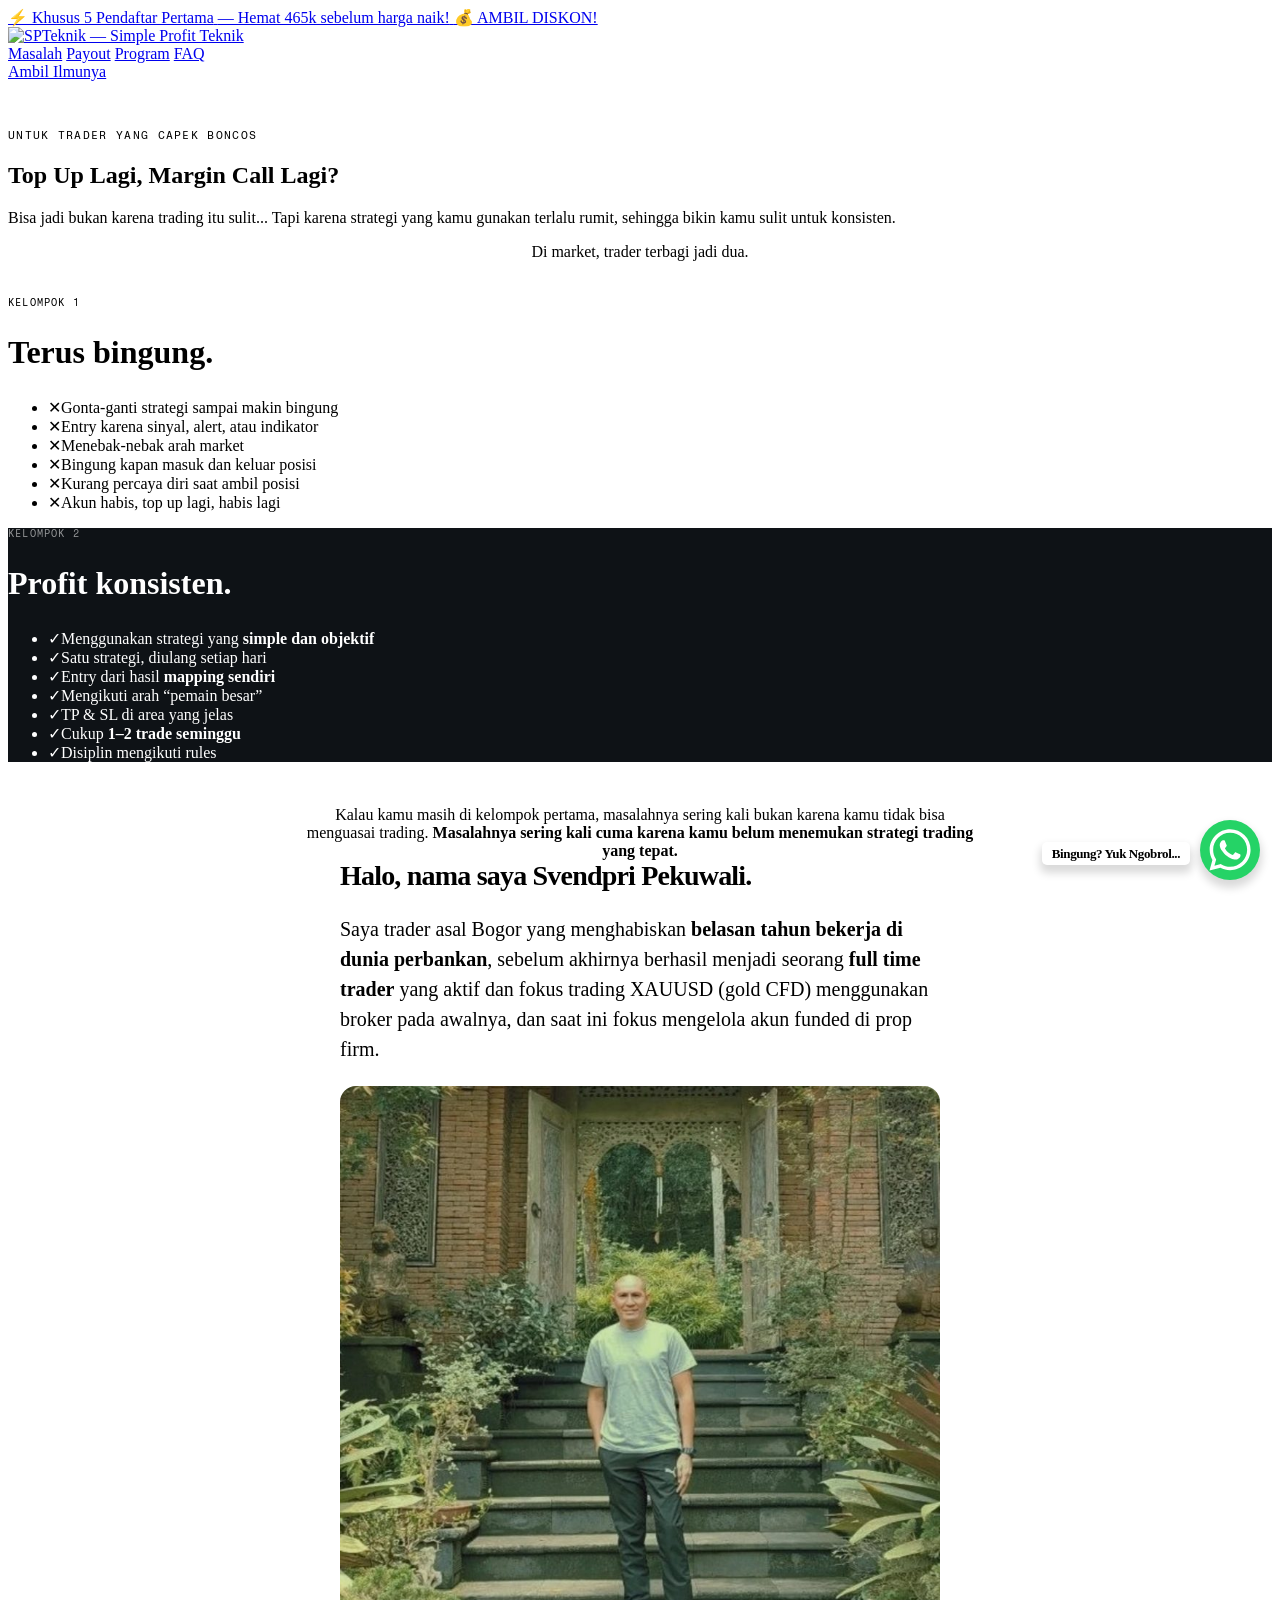
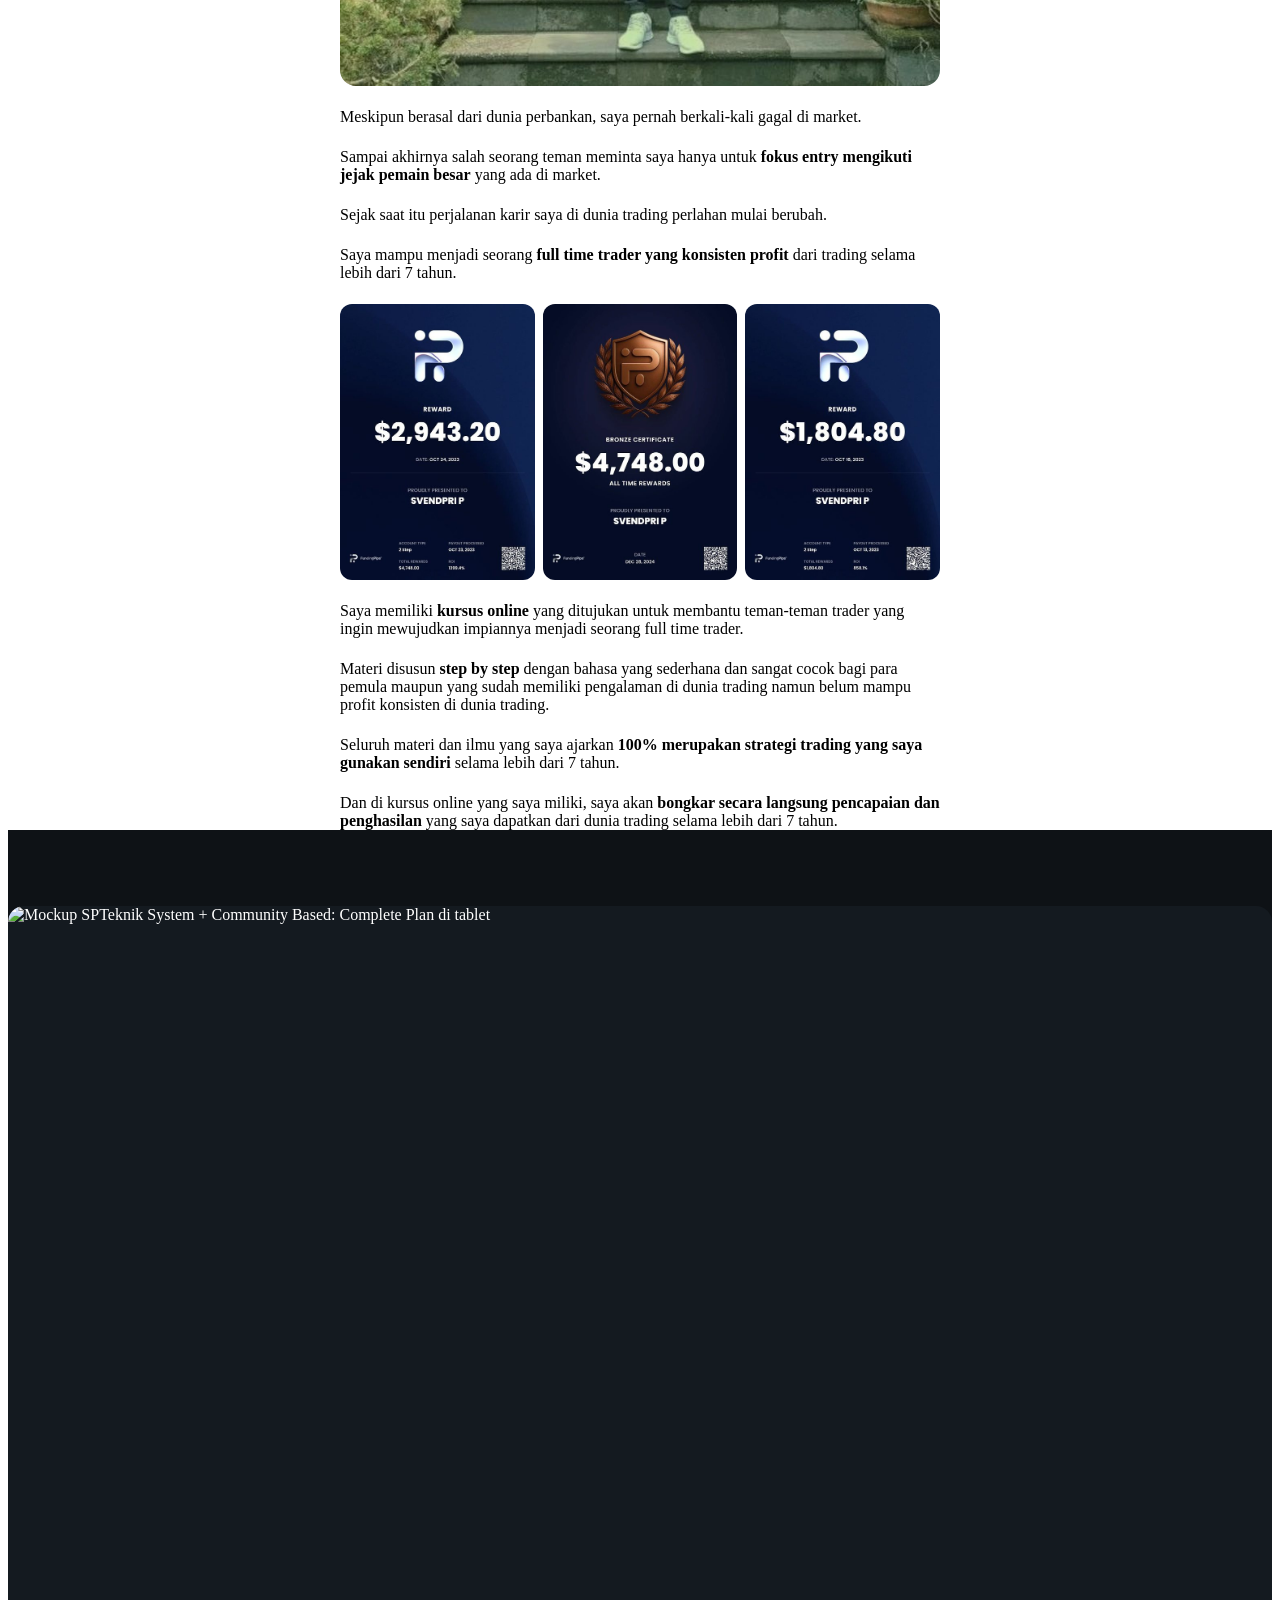
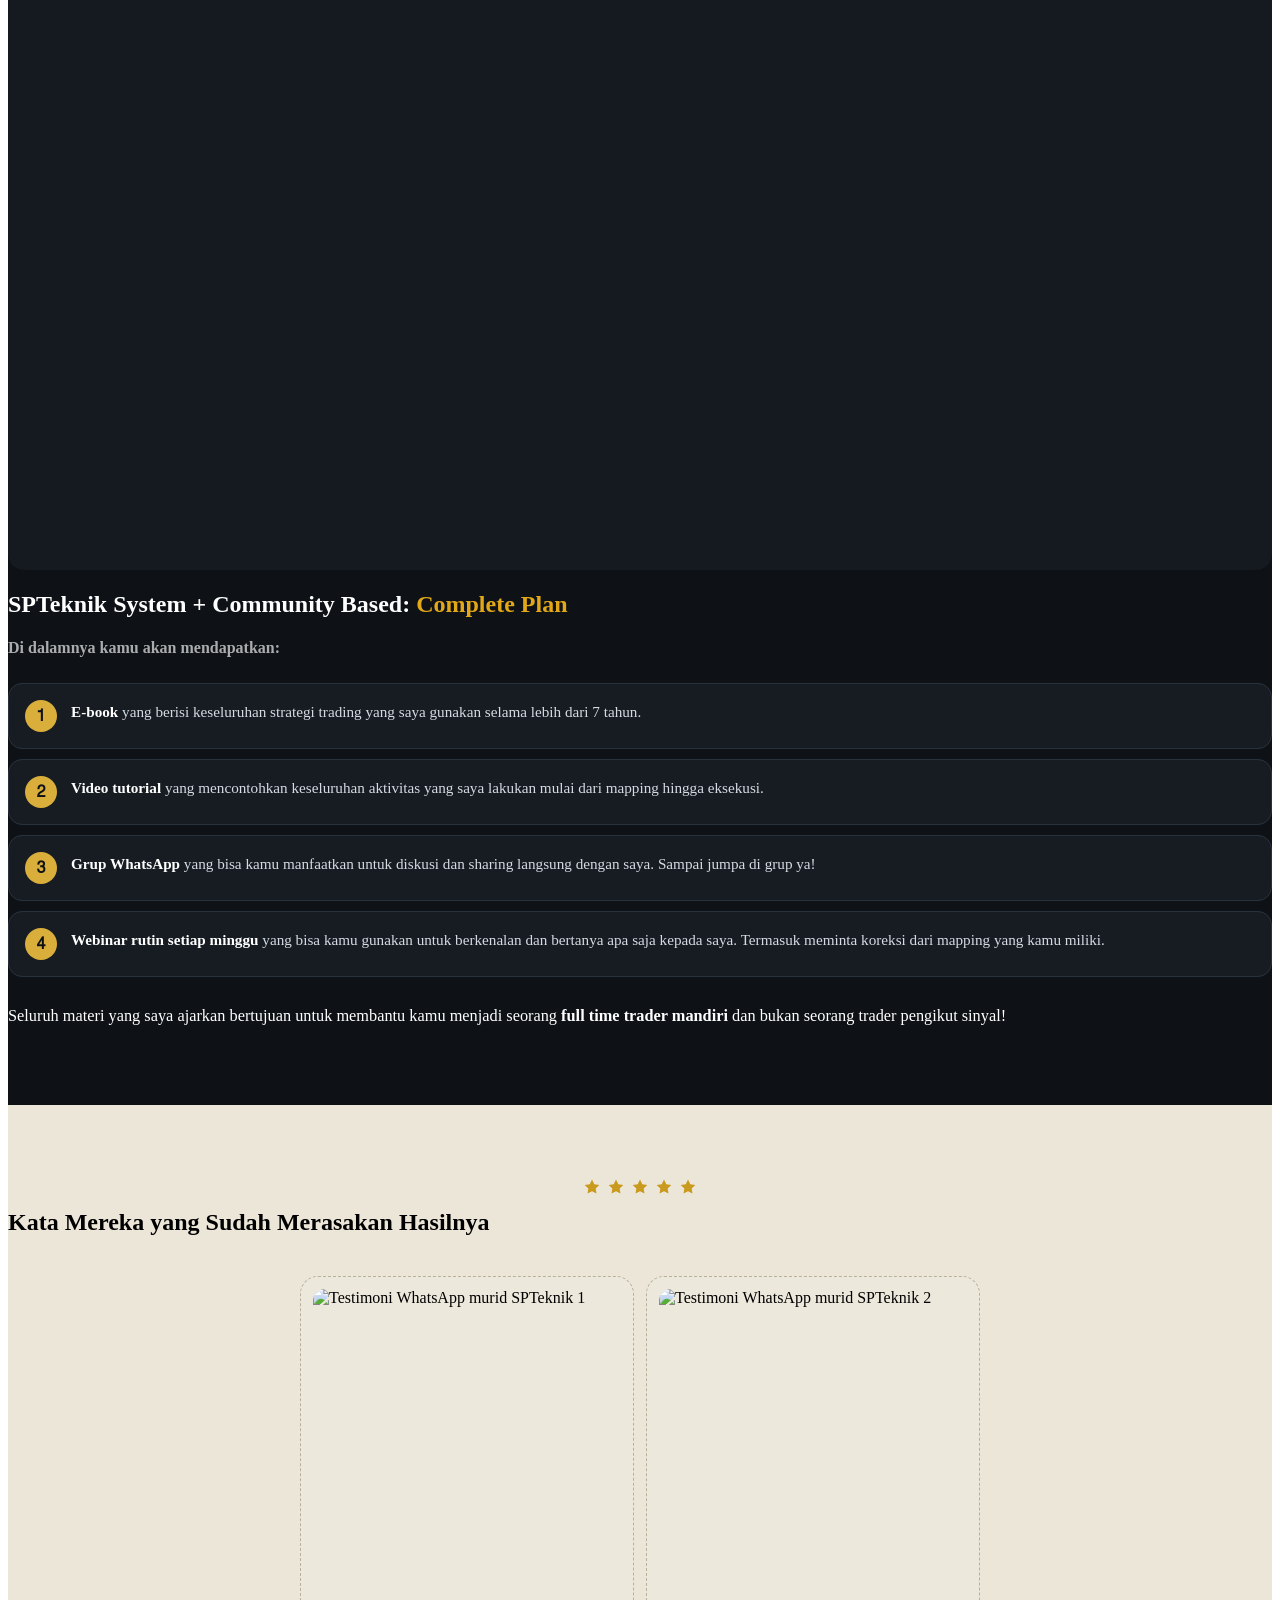
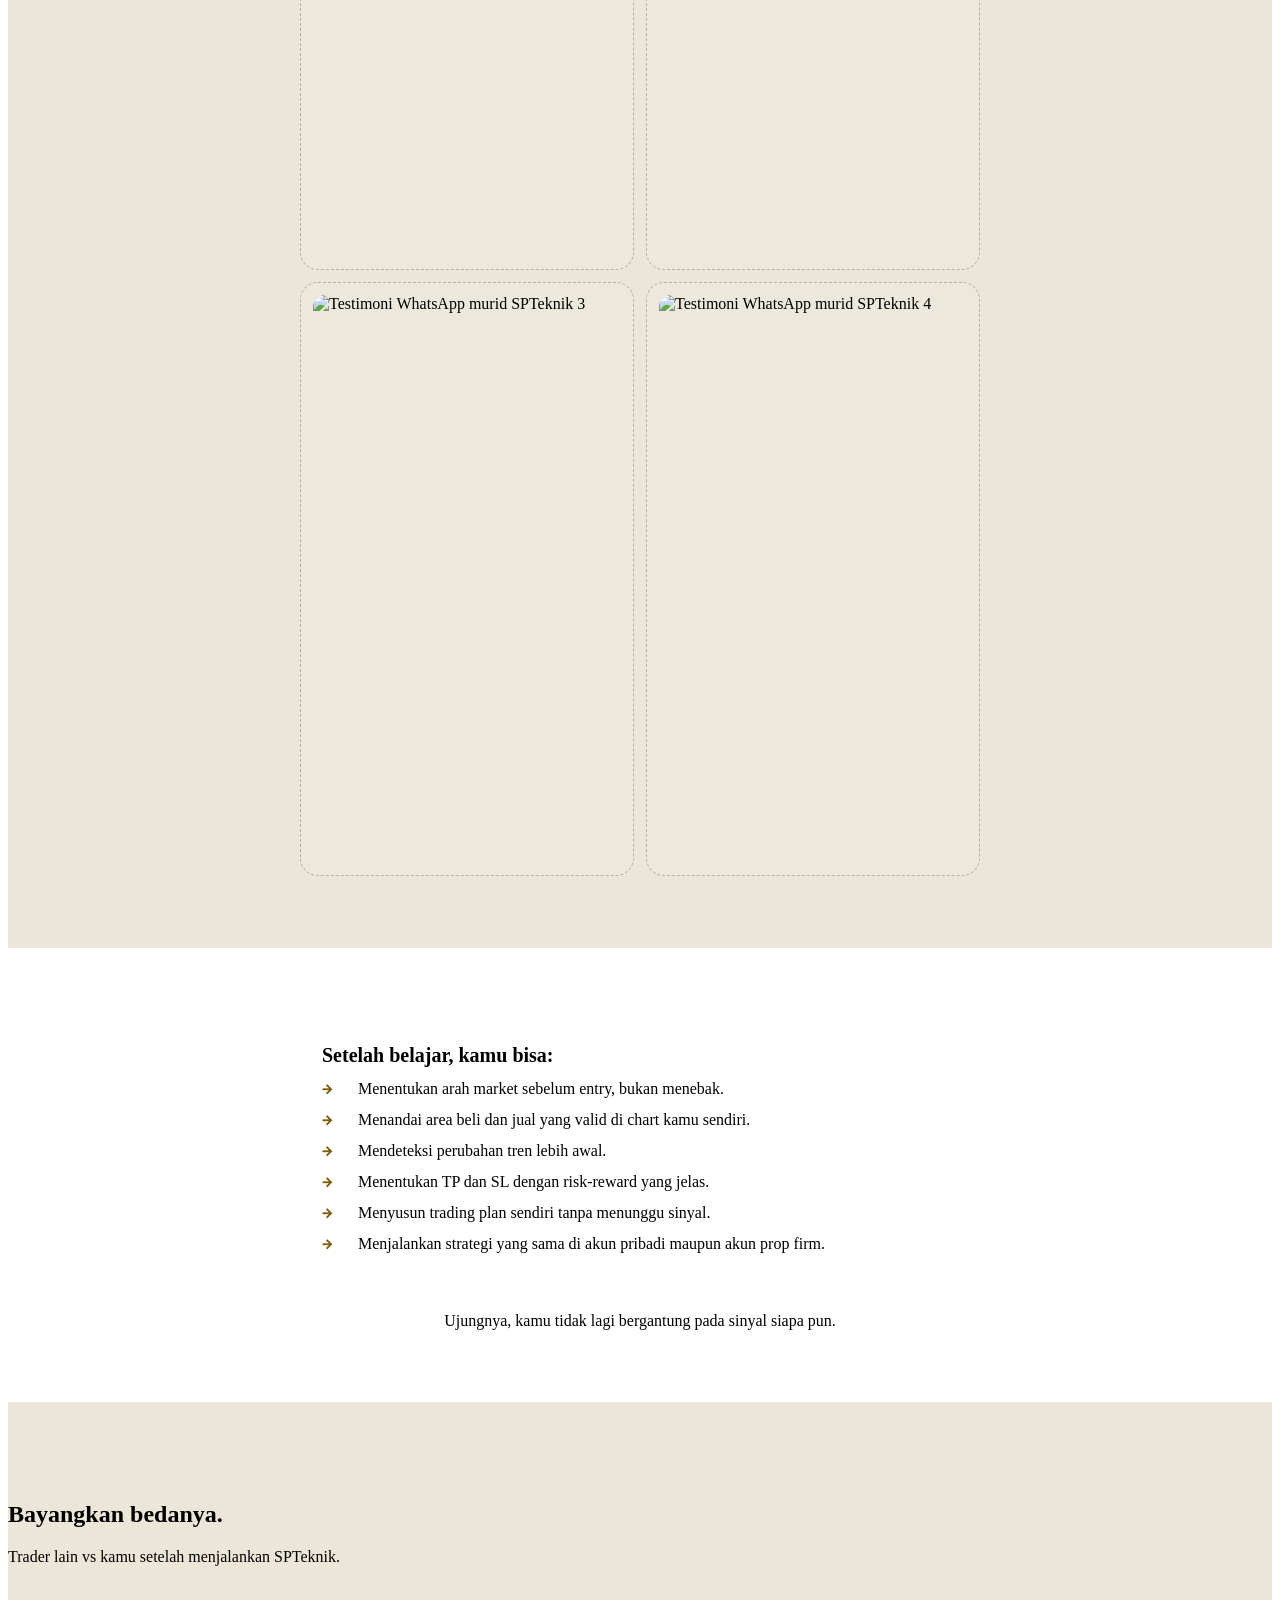
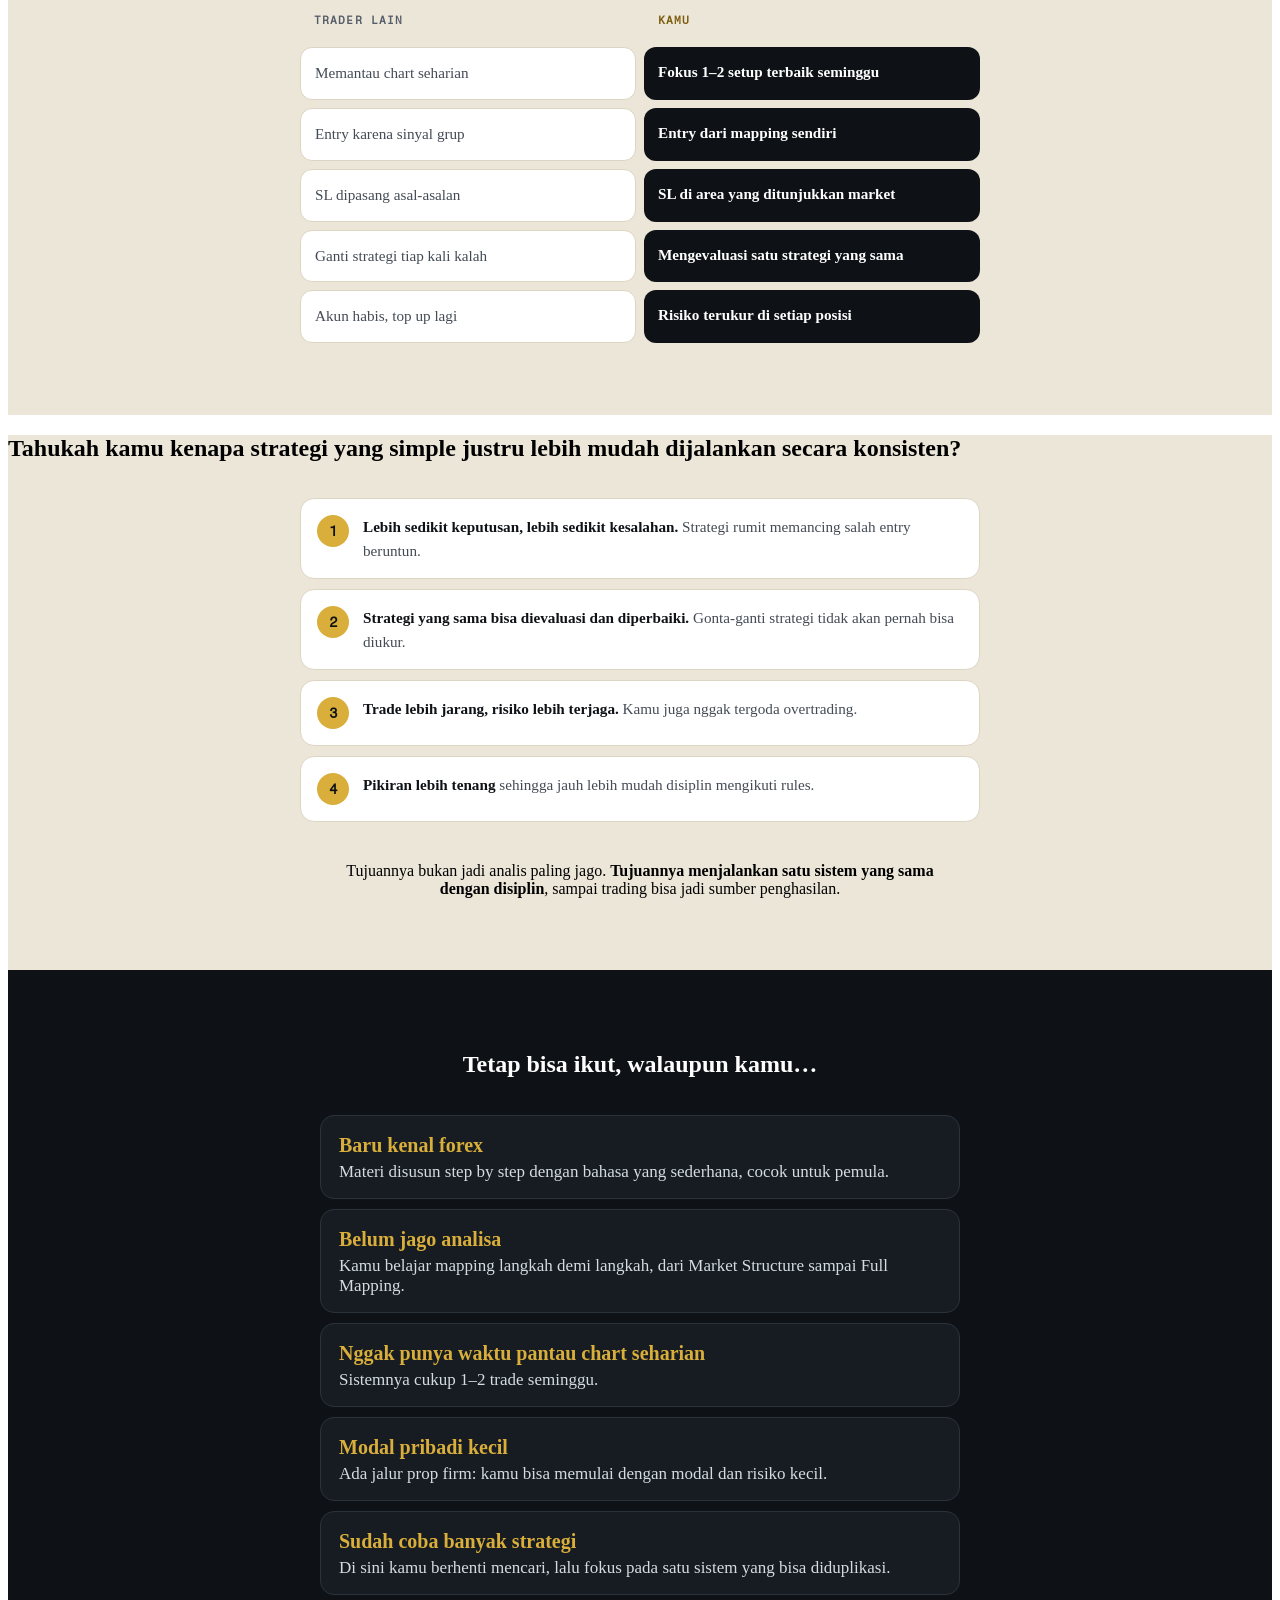
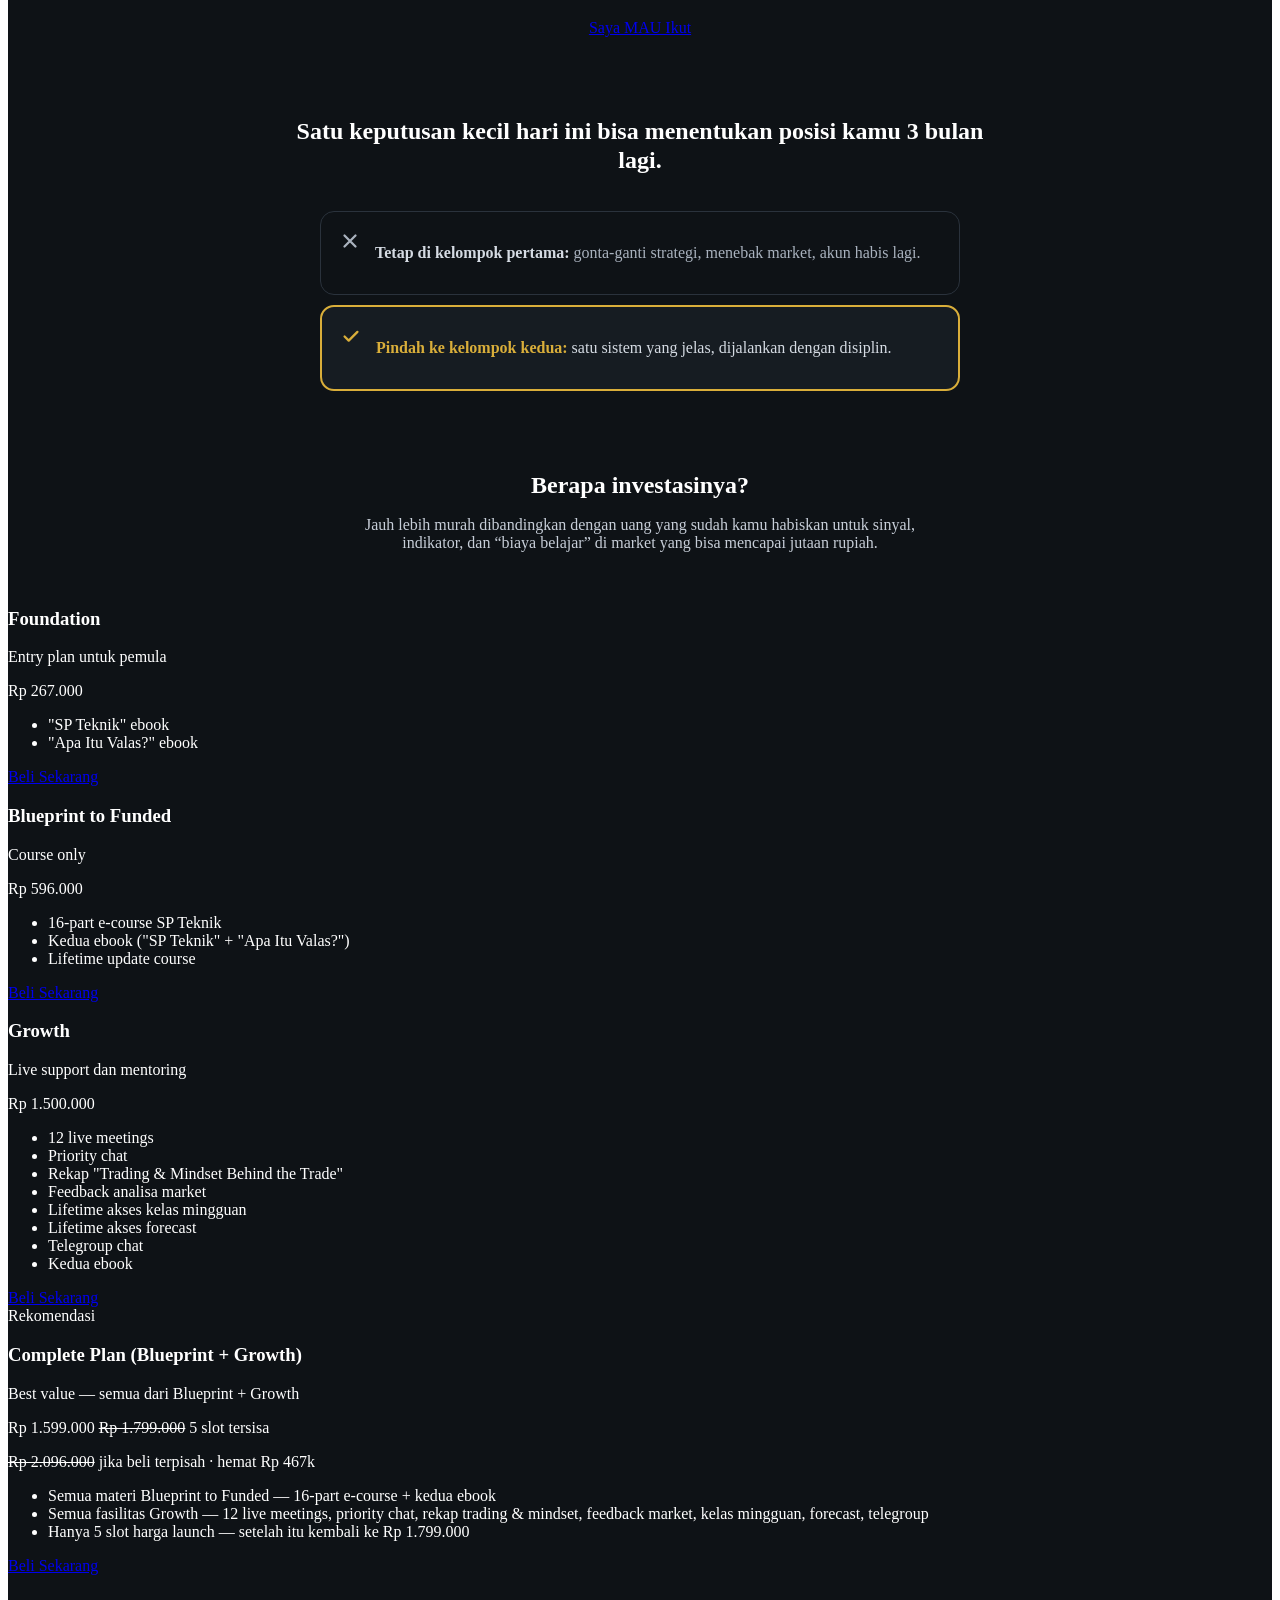
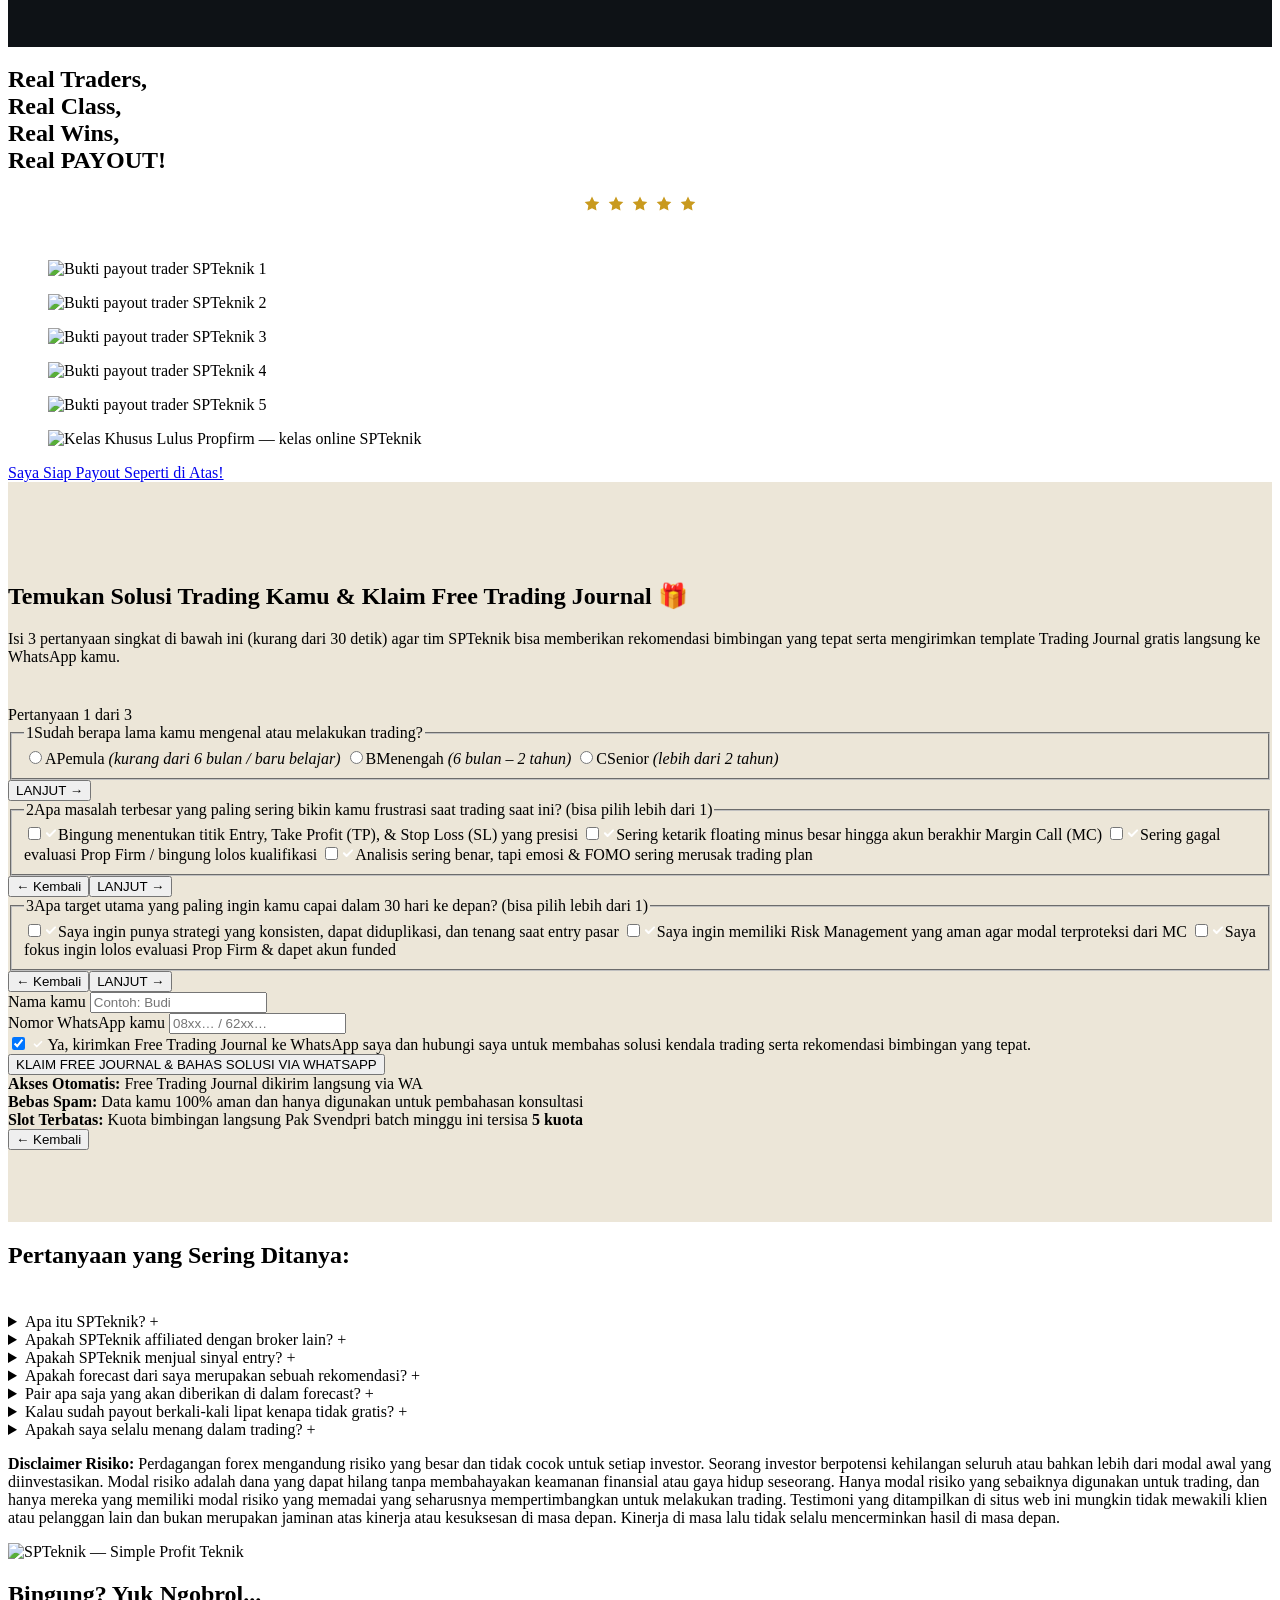
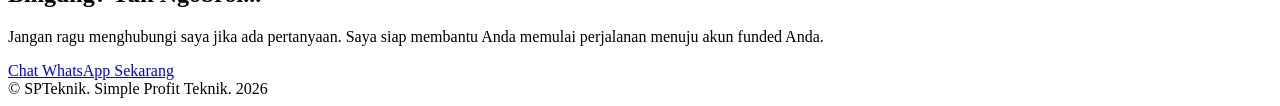
==== public/index.html @ 1c745f52 "Lead form: success screen shows normalized +62 number; stricter phone length (62 + 9-12 digits)" ====
<!DOCTYPE html>
<html lang="id">
<head>
<meta charset="UTF-8">
<meta name="viewport" content="width=device-width, initial-scale=1.0">
<title>SPTeknik &#8211; Simplify Your Prop-firm Funded Journey!</title>
<meta name='robots' content='max-image-preview:large' />
<link rel='dns-prefetch' href='//www.googletagmanager.com' />
 


<link rel="preconnect" href="https://fonts.googleapis.com">
<link rel="preconnect" href="https://fonts.gstatic.com" crossorigin>
<link rel="stylesheet" href="https://fonts.googleapis.com/css2?family=Fragment+Mono&family=Host+Grotesk:wght@400;500;600;700;800&display=swap">
<link rel='stylesheet' id='spteknik-landing-css' href='/assets/css/main.css' media='all' />
<script id="jquery-core-js" src="/assets/js/vendor/jquery.min.js"></script>
<link rel="canonical" href="https://spteknik.com/" />
<script>
!function(f,b,e,v,n,t,s)
{if(f.fbq)return;n=f.fbq=function(){n.callMethod?
n.callMethod.apply(n,arguments):n.queue.push(arguments)};
if(!f._fbq)f._fbq=n;n.push=n;n.loaded=!0;n.version='2.0';
n.queue=[];t=b.createElement(e);t.async=!0;
t.src=v;s=b.getElementsByTagName(e)[0];
s.parentNode.insertBefore(t,s)}(window, document,'script',
'https://connect.facebook.net/en_US/fbevents.js');
fbq('init', '2015711322628650');
fbq('track', 'PageView');
</script>
<noscript><img height="1" width="1" style="display:none"
src="https://www.facebook.com/tr?id=2015711322628650&ev=PageView&noscript=1"
/></noscript>
<!-- End Meta Pixel Code --><link rel="icon" href="/assets/icons/favicon-32.png" sizes="32x32" />
<link rel="icon" href="/assets/icons/favicon-192.png" sizes="192x192" />
<link rel="apple-touch-icon" href="/assets/icons/favicon-180.png" />
<meta name="msapplication-TileImage" content="https://spteknik.com/assets/icons/tile-270.png" />
<!-- Cloudflare Web Analytics --><script type='module' src='https://static.cloudflareinsights.com/beacon.min.js' data-cf-beacon='{"token": "37e6347d21a54664aadc4f2ad77e41e0"}'></script><!-- End Cloudflare Web Analytics -->
</head>
<body id="home">
<!-- soft wave background + film grain (decorative) -->
<div class="hero-bg" aria-hidden="true"></div>
<div class="grain" aria-hidden="true"></div>


<!-- sticky top unit: promo banner + nav pin together -->
<div class="sticky-top">
<!-- sticky promo banner — slot counter synced via tools/set-slots.sh -->
<a class="promo-banner" href="#harga" aria-label="Promo: khusus 5 pendaftar pertama, hemat 465k — lihat harga">
  <span class="promo-bolt" aria-hidden="true">⚡</span>
  <span class="promo-text">Khusus</span>
  <span class="promo-capsule"><span class="promo-dot" aria-hidden="true"></span>5 Pendaftar Pertama</span>
  <span class="promo-text">&mdash; Hemat 465k sebelum harga naik!</span>
  <span class="promo-cta">💰 AMBIL DISKON!</span>
</a>


<header class="nav">
  <div class="wrap">
    <a class="brand" href="#home"><img src="/assets/img/logo-dark.png" alt="SPTeknik — Simple Profit Teknik"></a>
    <nav class="nav-links" aria-label="Menu utama">
      <a href="#masalah">Masalah</a>
      <a href="#payout">Payout</a>
      <a href="#harga">Program</a>
      <a href="#faq">FAQ</a>
    </nav>
    <a class="btn btn-accent" href="#harga">Ambil Ilmunya</a>
  </div>
</header>
</div>
<!-- ================= HERO ================= -->


<!-- ================= MASALAH / SOLUSI ================= -->
<section id="masalah" style="padding-top:48px">
  <div class="wrap">
    <div class="price-head">
      <p style="font-family:'Fragment Mono',monospace;font-size:.68rem;text-transform:uppercase;letter-spacing:.12em;color:var(--accent);margin:0 0 14px">Untuk Trader yang Capek Boncos</p>
      <h2>Top Up Lagi, Margin Call Lagi?</h2>
      <p class="lead" style="margin-top:16px">Bisa jadi bukan karena trading itu sulit... Tapi karena strategi yang kamu gunakan terlalu rumit, sehingga bikin kamu sulit untuk konsisten.</p>
    </div>
    <p class="lead" style="text-align:center;margin:0 0 36px">Di market, trader terbagi jadi dua.</p>
    <div class="grid-2">
      <div class="card">
        <div class="card-head">
          <p style="font-family:'Fragment Mono',monospace;font-size:.62rem;text-transform:uppercase;letter-spacing:.12em;color:var(--muted);margin:0 0 10px">Kelompok 1</p>
          <h2 style="font-size:clamp(1.5rem,3vw,2rem)">Terus bingung.</h2>
        </div>
        <ul class="list">
          <li><span class="mark mark-x">&#10005;</span>Gonta-ganti strategi sampai makin bingung</li>
          <li><span class="mark mark-x">&#10005;</span>Entry karena sinyal, alert, atau indikator</li>
          <li><span class="mark mark-x">&#10005;</span>Menebak-nebak arah market</li>
          <li><span class="mark mark-x">&#10005;</span>Bingung kapan masuk dan keluar posisi</li>
          <li><span class="mark mark-x">&#10005;</span>Kurang percaya diri saat ambil posisi</li>
          <li><span class="mark mark-x">&#10005;</span>Akun habis, top up lagi, habis lagi</li>
        </ul>
      </div>
      <div class="card card-good" style="background:#0E1216;color:#FFFFFF;">
        <div class="card-head">
          <p style="font-family:'Fragment Mono',monospace;font-size:.62rem;text-transform:uppercase;letter-spacing:.12em;color:rgba(255,255,255,.55);margin:0 0 10px">Kelompok 2</p>
          <h2 style="font-size:clamp(1.5rem,3vw,2rem);color:#FFFFFF;">Profit <span class="serif" style="color:#FFFFFF;">konsisten</span>.</h2>
        </div>
        <ul class="list" style="color:#FFFFFF;">
          <li><span class="mark mark-check" style="color:#FFFFFF;">&#10003;</span><span style="color:#FFFFFF;">Menggunakan strategi yang <strong style="color:#FFFFFF;">simple dan objektif</strong></span></li>
          <li><span class="mark mark-check" style="color:#FFFFFF;">&#10003;</span><span style="color:#FFFFFF;">Satu strategi, diulang setiap hari</span></li>
          <li><span class="mark mark-check" style="color:#FFFFFF;">&#10003;</span><span style="color:#FFFFFF;">Entry dari hasil <strong style="color:#FFFFFF;">mapping sendiri</strong></span></li>
          <li><span class="mark mark-check" style="color:#FFFFFF;">&#10003;</span><span style="color:#FFFFFF;">Mengikuti arah &ldquo;pemain besar&rdquo;</span></li>
          <li><span class="mark mark-check" style="color:#FFFFFF;">&#10003;</span><span style="color:#FFFFFF;">TP &amp; SL di area yang jelas</span></li>
          <li><span class="mark mark-check" style="color:#FFFFFF;">&#10003;</span><span style="color:#FFFFFF;">Cukup <strong style="color:#FFFFFF;">1&ndash;2 trade seminggu</strong></span></li>
          <li><span class="mark mark-check" style="color:#FFFFFF;">&#10003;</span><span style="color:#FFFFFF;">Disiplin mengikuti rules</span></li>
        </ul>
      </div>
    </div>
    <p class="lead" style="text-align:center;margin:44px auto 0;max-width:680px">Kalau kamu masih di kelompok pertama, masalahnya sering kali bukan karena kamu tidak bisa menguasai trading. <strong style="color:var(--ink)">Masalahnya sering kali cuma karena kamu belum menemukan strategi trading yang tepat.</strong></p>
  </div>
</section>
<!-- ================= STORY / QUOTE (dark) ================= -->
<section class="tinted" id="cerita">
  <div class="wrap">
<div style="max-width: 640px; margin: 0 auto; padding: 0 20px; box-sizing: border-box; display: flex; flex-direction: column; gap: 22px;">
<div style="display: flex; flex-direction: column; gap: 8px;">
<h2 style="margin: 0; font-size: 28px; line-height: 1.15; font-weight: 800; letter-spacing: -0.8px;">Halo, nama saya Svendpri Pekuwali.</h2>
</div>
<p style="margin: 0; font-size: 20px; line-height: 1.5;">Saya trader asal Bogor yang menghabiskan <strong>belasan tahun bekerja di dunia perbankan</strong>, sebelum akhirnya berhasil menjadi seorang <strong>full time trader</strong> yang aktif dan fokus trading XAUUSD (gold CFD) menggunakan broker pada awalnya, dan saat ini fokus mengelola akun funded di prop firm.</p>
<img src="[data-uri]" alt="Svendpri Pekuwali, mentor SPTeknik" style="display: block; width: 100%; aspect-ratio: 1 / 1; object-fit: cover; object-position: center; border-radius: 16px; background: #EDE8DC;">
<p style="margin: 0;">Meskipun berasal dari dunia perbankan, saya pernah berkali-kali gagal di market.</p>
<p style="margin: 0;">Sampai akhirnya salah seorang teman meminta saya hanya untuk <strong>fokus entry mengikuti jejak pemain besar</strong> yang ada di market.</p>
<p style="margin: 0;">Sejak saat itu perjalanan karir saya di dunia trading perlahan mulai berubah.</p>
<p style="margin: 0;">Saya mampu menjadi seorang <strong>full time trader yang konsisten profit</strong> dari trading selama lebih dari 7 tahun.</p><div style="display: grid; grid-template-columns: repeat(3, minmax(0, 1fr)); gap: 8px;">
<img src="[data-uri]" alt="Sertifikat payout Svendpri sebesar $2,943.20, Oktober 2023" style="display: block; width: 100%; height: auto; aspect-ratio: 767 / 1088; object-fit: cover; border-radius: 12px; background: #0E1216;">
<img src="[data-uri]" alt="Sertifikat total payout Svendpri sebesar $4,748.00, Desember 2024" style="display: block; width: 100%; height: auto; aspect-ratio: 767 / 1088; object-fit: cover; border-radius: 12px; background: #0E1216;">
<img src="[data-uri]" alt="Sertifikat payout Svendpri sebesar $1,804.80, Oktober 2023" style="display: block; width: 100%; height: auto; aspect-ratio: 767 / 1088; object-fit: cover; border-radius: 12px; background: #0E1216;">
</div>
<p style="margin: 0;">Saya memiliki <strong>kursus online</strong> yang ditujukan untuk membantu teman-teman trader yang ingin mewujudkan impiannya menjadi seorang full time trader.</p>
<p style="margin: 0;">Materi disusun <strong>step by step</strong> dengan bahasa yang sederhana dan sangat cocok bagi para pemula maupun yang sudah memiliki pengalaman di dunia trading namun belum mampu profit konsisten di dunia trading.</p>
<p style="margin: 0;">Seluruh materi dan ilmu yang saya ajarkan <strong>100% merupakan strategi trading yang saya gunakan sendiri</strong> selama lebih dari 7 tahun.</p>
<p style="margin: 0;">Dan di kursus online yang saya miliki, saya akan <strong>bongkar secara langsung pencapaian dan penghasilan</strong> yang saya dapatkan dari dunia trading selama lebih dari 7 tahun.</p></div>
  </div>
</section>
<!-- ================= COMPLETE PLAN (dark) ================= -->
<section style="background:#0E1216;color:#FFFFFF;padding:76px 0">
  <div class="wrap">
    <div class="grid-2" style="align-items:center">
      <figure class="cp-media" style="margin:0">
        <img src="/assets/img/complete-plan-mockup.jpg" alt="Mockup SPTeknik System + Community Based: Complete Plan di tablet" style="display:block;width:100%;aspect-ratio:1/1;object-fit:cover;border-radius:16px;background:#141A20" loading="lazy">
      </figure>
      <div class="cp-body">
        <h2 style="color:#FFFFFF;line-height:1.2">SPTeknik System + Community Based: <span class="serif" style="color:#E2A817;">Complete Plan</span></h2>
        <div class="cp-detail">
        <p style="color:rgba(255,255,255,.65);font-weight:700;margin:18px 0 26px">Di dalamnya kamu akan mendapatkan:</p>
        <ul style="list-style:none;display:flex;flex-direction:column;gap:10px;margin:0 0 26px;padding:0">
          <li style="display:flex;gap:14px;align-items:flex-start;background:#161C22;border:1px solid #2A323C;border-radius:14px;padding:16px"><span style="flex:0 0 32px;width:32px;height:32px;border-radius:999px;background:#D9AE3A;color:#0E1216;display:flex;align-items:center;justify-content:center;font-family:'Fragment Mono',ui-monospace,monospace;font-weight:600;font-size:16px">1</span><span style="font-size:.95rem;line-height:1.6;color:#D5DBE3"><strong style="color:#FFFFFF">E-book</strong> yang berisi keseluruhan strategi trading yang saya gunakan selama lebih dari 7 tahun.</span></li>
          <li style="display:flex;gap:14px;align-items:flex-start;background:#161C22;border:1px solid #2A323C;border-radius:14px;padding:16px"><span style="flex:0 0 32px;width:32px;height:32px;border-radius:999px;background:#D9AE3A;color:#0E1216;display:flex;align-items:center;justify-content:center;font-family:'Fragment Mono',ui-monospace,monospace;font-weight:600;font-size:16px">2</span><span style="font-size:.95rem;line-height:1.6;color:#D5DBE3"><strong style="color:#FFFFFF">Video tutorial</strong> yang mencontohkan keseluruhan aktivitas yang saya lakukan mulai dari mapping hingga eksekusi.</span></li>
          <li style="display:flex;gap:14px;align-items:flex-start;background:#161C22;border:1px solid #2A323C;border-radius:14px;padding:16px"><span style="flex:0 0 32px;width:32px;height:32px;border-radius:999px;background:#D9AE3A;color:#0E1216;display:flex;align-items:center;justify-content:center;font-family:'Fragment Mono',ui-monospace,monospace;font-weight:600;font-size:16px">3</span><span style="font-size:.95rem;line-height:1.6;color:#D5DBE3"><strong style="color:#FFFFFF">Grup WhatsApp</strong> yang bisa kamu manfaatkan untuk diskusi dan sharing langsung dengan saya. Sampai jumpa di grup ya!</span></li>
          <li style="display:flex;gap:14px;align-items:flex-start;background:#161C22;border:1px solid #2A323C;border-radius:14px;padding:16px"><span style="flex:0 0 32px;width:32px;height:32px;border-radius:999px;background:#D9AE3A;color:#0E1216;display:flex;align-items:center;justify-content:center;font-family:'Fragment Mono',ui-monospace,monospace;font-weight:600;font-size:16px">4</span><span style="font-size:.95rem;line-height:1.6;color:#D5DBE3"><strong style="color:#FFFFFF">Webinar rutin setiap minggu</strong> yang bisa kamu gunakan untuk berkenalan dan bertanya apa saja kepada saya. Termasuk meminta koreksi dari mapping yang kamu miliki.</span></li>
        </ul>
        <p style="margin:0;font-size:1.02rem;line-height:1.6;color:#FFFFFF">Seluruh materi yang saya ajarkan bertujuan untuk membantu kamu menjadi seorang <strong>full time trader mandiri</strong> dan bukan seorang trader pengikut sinyal!</p>
        </div>
      </div>
    </div>
  </div>
</section>

<!-- ================= TESTIMONI ================= -->
<section style="background:#ECE6D8;padding:72px 0">
  <div class="wrap">
    <div class="price-head" style="margin-bottom:40px">
      <div style="display:flex;gap:4px;color:#C99A1E;justify-content:center"><svg width="20" height="20" viewBox="0 0 24 24" fill="currentColor" aria-hidden="true"><path d="M12 3l2.7 5.6 6.1.9-4.4 4.3 1 6.1L12 17l-5.4 2.9 1-6.1-4.4-4.3 6.1-.9z"></path></svg><svg width="20" height="20" viewBox="0 0 24 24" fill="currentColor" aria-hidden="true"><path d="M12 3l2.7 5.6 6.1.9-4.4 4.3 1 6.1L12 17l-5.4 2.9 1-6.1-4.4-4.3 6.1-.9z"></path></svg><svg width="20" height="20" viewBox="0 0 24 24" fill="currentColor" aria-hidden="true"><path d="M12 3l2.7 5.6 6.1.9-4.4 4.3 1 6.1L12 17l-5.4 2.9 1-6.1-4.4-4.3 6.1-.9z"></path></svg><svg width="20" height="20" viewBox="0 0 24 24" fill="currentColor" aria-hidden="true"><path d="M12 3l2.7 5.6 6.1.9-4.4 4.3 1 6.1L12 17l-5.4 2.9 1-6.1-4.4-4.3 6.1-.9z"></path></svg><svg width="20" height="20" viewBox="0 0 24 24" fill="currentColor" aria-hidden="true"><path d="M12 3l2.7 5.6 6.1.9-4.4 4.3 1 6.1L12 17l-5.4 2.9 1-6.1-4.4-4.3 6.1-.9z"></path></svg></div>
      <h2 style="margin-top:12px">Kata Mereka yang Sudah Merasakan Hasilnya</h2>
    </div>
    <div style="display:grid;grid-template-columns:repeat(2,minmax(0,1fr));gap:12px;max-width:680px;margin:0 auto">
          <div style="border:1.5px dashed #B9B09C;border-radius:18px;background:#EDE8DC;aspect-ratio:9/16;padding:12px;box-sizing:border-box">
            <img src="/assets/img/testimoni-wa-1.png" alt="Testimoni WhatsApp murid SPTeknik 1" loading="lazy" style="display:block;width:100%;height:100%;object-fit:cover;border-radius:12px">
          </div>
          <div style="border:1.5px dashed #B9B09C;border-radius:18px;background:#EDE8DC;aspect-ratio:9/16;padding:12px;box-sizing:border-box">
            <img src="/assets/img/testimoni-wa-2.png" alt="Testimoni WhatsApp murid SPTeknik 2" loading="lazy" style="display:block;width:100%;height:100%;object-fit:cover;border-radius:12px">
          </div>
          <div style="border:1.5px dashed #B9B09C;border-radius:18px;background:#EDE8DC;aspect-ratio:9/16;padding:12px;box-sizing:border-box">
            <img src="/assets/img/testimoni-wa-3.png" alt="Testimoni WhatsApp murid SPTeknik 3" loading="lazy" style="display:block;width:100%;height:100%;object-fit:cover;border-radius:12px">
          </div>
          <div style="border:1.5px dashed #B9B09C;border-radius:18px;background:#EDE8DC;aspect-ratio:9/16;padding:12px;box-sizing:border-box">
            <img src="/assets/img/testimoni-wa-4.png" alt="Testimoni WhatsApp murid SPTeknik 4" loading="lazy" style="display:block;width:100%;height:100%;object-fit:cover;border-radius:12px">
          </div>
    </div>
  </div>
</section>

<!-- ================= SETELAH BELAJAR ================= -->
<section style="padding:72px 0">
  <div class="wrap">
    <div style="max-width:680px;margin:0 auto">
      <div style="background:#FFFFFF;border-radius:16px;padding:22px;display:flex;flex-direction:column;gap:12px">
        <p style="margin:0;font-weight:800;font-size:1.25rem;line-height:1.3">Setelah belajar, kamu bisa:</p>
        <div style="display:flex;gap:10px"><span style="flex:0 0 26px;font-family:'Fragment Mono',ui-monospace,monospace;font-weight:600;color:#7A5C0A">&rarr;</span><span>Menentukan arah market sebelum entry, bukan menebak.</span></div>
        <div style="display:flex;gap:10px"><span style="flex:0 0 26px;font-family:'Fragment Mono',ui-monospace,monospace;font-weight:600;color:#7A5C0A">&rarr;</span><span>Menandai area beli dan jual yang valid di chart kamu sendiri.</span></div>
        <div style="display:flex;gap:10px"><span style="flex:0 0 26px;font-family:'Fragment Mono',ui-monospace,monospace;font-weight:600;color:#7A5C0A">&rarr;</span><span>Mendeteksi perubahan tren lebih awal.</span></div>
        <div style="display:flex;gap:10px"><span style="flex:0 0 26px;font-family:'Fragment Mono',ui-monospace,monospace;font-weight:600;color:#7A5C0A">&rarr;</span><span>Menentukan TP dan SL dengan risk-reward yang jelas.</span></div>
        <div style="display:flex;gap:10px"><span style="flex:0 0 26px;font-family:'Fragment Mono',ui-monospace,monospace;font-weight:600;color:#7A5C0A">&rarr;</span><span>Menyusun trading plan sendiri tanpa menunggu sinyal.</span></div>
        <div style="display:flex;gap:10px"><span style="flex:0 0 26px;font-family:'Fragment Mono',ui-monospace,monospace;font-weight:600;color:#7A5C0A">&rarr;</span><span>Menjalankan strategi yang sama di akun pribadi maupun akun prop firm.</span></div>
      </div>
      <p class="lead" style="text-align:center;margin:36px 0 0">Ujungnya, kamu tidak lagi bergantung pada sinyal siapa pun.</p>
    </div>
  </div>
</section>

<!-- ================= TRADER LAIN VS KAMU ================= -->
<section style="background:#ECE6D8;padding:80px 0 72px">
  <div class="wrap">
    <div class="price-head" style="margin-bottom:36px">
      <h2>Bayangkan bedanya.</h2>
      <p class="lead" style="margin-top:8px">Trader lain vs kamu setelah menjalankan SPTeknik.</p>
    </div>
    <div style="display:grid;grid-template-columns:repeat(2,minmax(0,1fr));gap:8px;max-width:680px;margin:0 auto;font-size:.95rem;line-height:1.5">
      <div style="padding:10px 14px;font-family:'Fragment Mono',ui-monospace,monospace;font-size:.7rem;letter-spacing:.1em;font-weight:600;color:#555D69">TRADER LAIN</div>
      <div style="padding:10px 14px;font-family:'Fragment Mono',ui-monospace,monospace;font-size:.7rem;letter-spacing:.1em;font-weight:600;color:#7A5C0A">KAMU</div>
      <div style="background:#FFFFFF;border:1px solid #DDD5C3;border-radius:12px;padding:14px;color:#444B55">Memantau chart seharian</div><div style="background:#0E1216;border-radius:12px;padding:14px;color:#FFFFFF;font-weight:600">Fokus 1&ndash;2 setup terbaik seminggu</div>
      <div style="background:#FFFFFF;border:1px solid #DDD5C3;border-radius:12px;padding:14px;color:#444B55">Entry karena sinyal grup</div><div style="background:#0E1216;border-radius:12px;padding:14px;color:#FFFFFF;font-weight:600">Entry dari mapping sendiri</div>
      <div style="background:#FFFFFF;border:1px solid #DDD5C3;border-radius:12px;padding:14px;color:#444B55">SL dipasang asal-asalan</div><div style="background:#0E1216;border-radius:12px;padding:14px;color:#FFFFFF;font-weight:600">SL di area yang ditunjukkan market</div>
      <div style="background:#FFFFFF;border:1px solid #DDD5C3;border-radius:12px;padding:14px;color:#444B55">Ganti strategi tiap kali kalah</div><div style="background:#0E1216;border-radius:12px;padding:14px;color:#FFFFFF;font-weight:600">Mengevaluasi satu strategi yang sama</div>
      <div style="background:#FFFFFF;border:1px solid #DDD5C3;border-radius:12px;padding:14px;color:#444B55">Akun habis, top up lagi</div><div style="background:#0E1216;border-radius:12px;padding:14px;color:#FFFFFF;font-weight:600">Risiko terukur di setiap posisi</div>
    </div>
  </div>
</section>

<!-- ================= KENAPA SIMPLE ================= -->
<section style="background:#ECE6D8;padding:0 0 72px">
  <div class="wrap">
    <div class="price-head" style="margin-bottom:36px">
      <h2>Tahukah kamu kenapa strategi yang <span class="serif">simple</span> justru lebih mudah dijalankan secara konsisten?</h2>
    </div>
    <ol style="list-style:none;display:flex;flex-direction:column;gap:10px;max-width:680px;margin:0 auto;padding:0">
          <li style="display:flex;gap:14px;align-items:flex-start;background:#FFFFFF;border:1px solid #DDD5C3;border-radius:14px;padding:16px"><span style="flex:0 0 32px;width:32px;height:32px;border-radius:999px;background:#D9AE3A;color:#0E1216;display:flex;align-items:center;justify-content:center;font-family:'Fragment Mono',ui-monospace,monospace;font-weight:600;font-size:14px">1</span><span style="font-size:.95rem;line-height:1.55;color:#444B55"><strong style="color:#0E1216">Lebih sedikit keputusan, lebih sedikit kesalahan.</strong> Strategi rumit memancing salah entry beruntun.</span></li>
          <li style="display:flex;gap:14px;align-items:flex-start;background:#FFFFFF;border:1px solid #DDD5C3;border-radius:14px;padding:16px"><span style="flex:0 0 32px;width:32px;height:32px;border-radius:999px;background:#D9AE3A;color:#0E1216;display:flex;align-items:center;justify-content:center;font-family:'Fragment Mono',ui-monospace,monospace;font-weight:600;font-size:14px">2</span><span style="font-size:.95rem;line-height:1.55;color:#444B55"><strong style="color:#0E1216">Strategi yang sama bisa dievaluasi dan diperbaiki.</strong> Gonta-ganti strategi tidak akan pernah bisa diukur.</span></li>
          <li style="display:flex;gap:14px;align-items:flex-start;background:#FFFFFF;border:1px solid #DDD5C3;border-radius:14px;padding:16px"><span style="flex:0 0 32px;width:32px;height:32px;border-radius:999px;background:#D9AE3A;color:#0E1216;display:flex;align-items:center;justify-content:center;font-family:'Fragment Mono',ui-monospace,monospace;font-weight:600;font-size:14px">3</span><span style="font-size:.95rem;line-height:1.55;color:#444B55"><strong style="color:#0E1216">Trade lebih jarang, risiko lebih terjaga.</strong> Kamu juga nggak tergoda overtrading.</span></li>
          <li style="display:flex;gap:14px;align-items:flex-start;background:#FFFFFF;border:1px solid #DDD5C3;border-radius:14px;padding:16px"><span style="flex:0 0 32px;width:32px;height:32px;border-radius:999px;background:#D9AE3A;color:#0E1216;display:flex;align-items:center;justify-content:center;font-family:'Fragment Mono',ui-monospace,monospace;font-weight:600;font-size:14px">4</span><span style="font-size:.95rem;line-height:1.55;color:#444B55"><strong style="color:#0E1216">Pikiran lebih tenang</strong> sehingga jauh lebih mudah disiplin mengikuti rules.</span></li>
    </ol>
    <p class="lead" style="text-align:center;margin:40px auto 0;max-width:640px">Tujuannya bukan jadi analis paling jago. <strong style="color:var(--ink)">Tujuannya menjalankan satu sistem yang sama dengan disiplin</strong>, sampai trading bisa jadi sumber penghasilan.</p>
  </div>
</section>




<!-- ================= DECISION + PRICING (dark) ================= -->
<section id="payment" class="pricing-dark" style="background:#0E1216;color:#FFFFFF;padding:80px 0 72px">
  <div class="wrap">
    <h2 style="text-align:center;color:#FFFFFF;line-height:1.2;max-width:720px;margin:0 auto">Tetap bisa ikut, walaupun kamu…</h2>
    <div style="max-width:640px;margin:36px auto 0;display:flex;flex-direction:column;gap:10px">
      <div style="background:#161C22;border:1px solid #2A323C;border-radius:14px;padding:16px 18px;display:flex;flex-direction:column;gap:4px"><strong style="color:#D9AE3A;font-size:20px;line-height:1.3">Baru kenal forex</strong><span style="color:#D5DBE3;font-size:17px">Materi disusun step by step dengan bahasa yang sederhana, cocok untuk pemula.</span></div>
      <div style="background:#161C22;border:1px solid #2A323C;border-radius:14px;padding:16px 18px;display:flex;flex-direction:column;gap:4px"><strong style="color:#D9AE3A;font-size:20px;line-height:1.3">Belum jago analisa</strong><span style="color:#D5DBE3;font-size:17px">Kamu belajar mapping langkah demi langkah, dari Market Structure sampai Full Mapping.</span></div>
      <div style="background:#161C22;border:1px solid #2A323C;border-radius:14px;padding:16px 18px;display:flex;flex-direction:column;gap:4px"><strong style="color:#D9AE3A;font-size:20px;line-height:1.3">Nggak punya waktu pantau chart seharian</strong><span style="color:#D5DBE3;font-size:17px">Sistemnya cukup 1&ndash;2 trade seminggu.</span></div>
      <div style="background:#161C22;border:1px solid #2A323C;border-radius:14px;padding:16px 18px;display:flex;flex-direction:column;gap:4px"><strong style="color:#D9AE3A;font-size:20px;line-height:1.3">Modal pribadi kecil</strong><span style="color:#D5DBE3;font-size:17px">Ada jalur prop firm: kamu bisa memulai dengan modal dan risiko kecil.</span></div>
      <div style="background:#161C22;border:1px solid #2A323C;border-radius:14px;padding:16px 18px;display:flex;flex-direction:column;gap:4px"><strong style="color:#D9AE3A;font-size:20px;line-height:1.3">Sudah coba banyak strategi</strong><span style="color:#D5DBE3;font-size:17px">Di sini kamu berhenti mencari, lalu fokus pada satu sistem yang bisa diduplikasi.</span></div>
    </div>
    <div style="display:flex;justify-content:center;padding-top:24px">
      <a class="btn btn-accent btn-lg cta-pulse" href="#harga">Saya MAU Ikut</a>
    </div>
    <h2 style="text-align:center;color:#FFFFFF;line-height:1.2;max-width:720px;margin:80px auto 0">Satu keputusan kecil hari ini bisa menentukan posisi kamu 3 bulan lagi.</h2>
    <div style="max-width:640px;margin:36px auto 0;display:flex;flex-direction:column;gap:10px">
      <div style="display:flex;gap:14px;align-items:flex-start;border:1px solid #2A323C;border-radius:14px;padding:16px 18px"><svg width="22" height="22" viewBox="0 0 24 24" fill="none" stroke="#A9B2BE" stroke-width="2.5" stroke-linecap="round" aria-hidden="true" style="flex:0 0 22px;margin-top:2px"><path d="M6 6l12 12M18 6L6 18"></path></svg><p style="color:#A9B2BE"><strong style="color:#D5DBE3">Tetap di kelompok pertama:</strong> gonta-ganti strategi, menebak market, akun habis lagi.</p></div>
      <div style="display:flex;gap:14px;align-items:flex-start;border:2px solid #D9AE3A;background:#161C22;border-radius:14px;padding:16px 18px"><svg width="22" height="22" viewBox="0 0 24 24" fill="none" stroke="#D9AE3A" stroke-width="2.5" stroke-linecap="round" stroke-linejoin="round" aria-hidden="true" style="flex:0 0 22px;margin-top:2px"><path d="M5 12.5l4.5 4.5L19 7.5"></path></svg><p style="color:#D5DBE3"><strong style="color:#D9AE3A">Pindah ke kelompok kedua:</strong> satu sistem yang jelas, dijalankan dengan disiplin.</p></div>
    </div>
    <h2 id="harga" style="text-align:center;color:#FFFFFF;line-height:1.2;max-width:720px;margin:80px auto 0">Berapa investasinya?</h2>
    <p class="lead" style="color:#C7CED8;text-align:center;max-width:560px;margin:16px auto 0">Jauh lebih murah dibandingkan dengan uang yang sudah kamu habiskan untuk sinyal, indikator, dan “biaya belajar” di market yang bisa mencapai jutaan rupiah.</p>
    <div class="price-grid" style="margin-top:56px">
      <div class="plan">
        <h3>Foundation</h3>
        <p class="for">Entry plan untuk pemula</p>
        <p class="price">Rp 267.000</p>
        <ul>
          <li class="key">"SP Teknik" ebook</li>
          <li class="key">"Apa Itu Valas?" ebook</li>
        </ul>
        <a class="btn btn-primary" href="https://spteknik.myr.id/catalog/spteknik-foundation/" target="_blank" rel="noopener">Beli Sekarang</a>
      </div>

      <div class="plan">
        <h3>Blueprint to Funded</h3>
        <p class="for">Course only</p>
        <p class="price">Rp 596.000</p>
        <ul>
          <li class="key">16-part e-course SP Teknik</li>
          <li class="key">Kedua ebook ("SP Teknik" + "Apa Itu Valas?")</li>
          <li class="key"><span class="hl">Lifetime </span>update course</li>
        </ul>
        <a class="btn btn-primary" href="https://spteknik.myr.id/course/spteknik-e-course-blueprint-to-funded/" target="_blank" rel="noopener">Beli Sekarang</a>
      </div>

      <div class="plan">
        <h3>Growth</h3>
        <p class="for">Live support dan mentoring</p>
        <p class="price">Rp 1.500.000</p>
        <ul>
          <li class="key">12 live meetings</li>
          <li class="key">Priority chat</li>
          <li class="key">Rekap "Trading &amp; Mindset Behind the Trade"</li>
          <li class="key">Feedback analisa market</li>
          <li class="key">Lifetime akses kelas mingguan</li>
          <li class="key">Lifetime akses forecast</li>
          <li class="key">Telegroup chat</li>
          <li class="key">Kedua ebook</li>
        </ul>
        <a class="btn btn-primary" href="https://spteknik.myr.id/catalog/spteknik-growth/" target="_blank" rel="noopener">Beli Sekarang</a>
      </div>

      <div class="plan plan-hot plan-complete">
        <span class="plan-badge">Rekomendasi</span>
        <h3>Complete Plan (Blueprint + Growth)</h3>
        <p class="for">Best value &mdash; semua dari Blueprint + Growth</p>
        <!-- SLOT COUNTER: update via tools/set-slots.sh (or edit the number below) -->
        <p class="price">Rp 1.599.000 <s>Rp 1.799.000</s> <span class="slots-badge"><span class="slots-dot" aria-hidden="true"></span>5 slot tersisa</span></p>
        <p class="launch-note"><s>Rp 2.096.000</s> jika beli terpisah &middot; hemat Rp 467k</p>
        <ul>
          <li class="key">Semua materi Blueprint to Funded &mdash; 16-part e-course + kedua ebook</li>
          <li class="key">Semua fasilitas Growth &mdash; 12 live meetings, priority chat, rekap trading &amp; mindset, feedback market, kelas mingguan, forecast, telegroup</li>
          <li class="key"><span>Hanya <span class="hl">5 slot</span> harga launch &mdash; setelah itu kembali ke Rp 1.799.000</span></li>
        </ul>
        <a class="btn btn-accent" href="https://spteknik.myr.id/pl/spteknik-system-community-based-complete-plan" target="_blank" rel="noopener">Beli Sekarang</a>
      </div>
    </div>
  </div>
</section>

<!-- ================= PAYOUT (dark) ================= -->
<section class="tinted center" id="payout">
  <div class="wrap">
    <h2>Real Traders,<br>Real Class,<br>Real Wins,<br>Real PAYOUT!</h2>
    <div style="display:flex;gap:4px;color:#C99A1E;justify-content:center;margin:18px 0 46px"><svg width="20" height="20" viewBox="0 0 24 24" fill="currentColor" aria-hidden="true"><path d="M12 3l2.7 5.6 6.1.9-4.4 4.3 1 6.1L12 17l-5.4 2.9 1-6.1-4.4-4.3 6.1-.9z"></path></svg><svg width="20" height="20" viewBox="0 0 24 24" fill="currentColor" aria-hidden="true"><path d="M12 3l2.7 5.6 6.1.9-4.4 4.3 1 6.1L12 17l-5.4 2.9 1-6.1-4.4-4.3 6.1-.9z"></path></svg><svg width="20" height="20" viewBox="0 0 24 24" fill="currentColor" aria-hidden="true"><path d="M12 3l2.7 5.6 6.1.9-4.4 4.3 1 6.1L12 17l-5.4 2.9 1-6.1-4.4-4.3 6.1-.9z"></path></svg><svg width="20" height="20" viewBox="0 0 24 24" fill="currentColor" aria-hidden="true"><path d="M12 3l2.7 5.6 6.1.9-4.4 4.3 1 6.1L12 17l-5.4 2.9 1-6.1-4.4-4.3 6.1-.9z"></path></svg><svg width="20" height="20" viewBox="0 0 24 24" fill="currentColor" aria-hidden="true"><path d="M12 3l2.7 5.6 6.1.9-4.4 4.3 1 6.1L12 17l-5.4 2.9 1-6.1-4.4-4.3 6.1-.9z"></path></svg></div>
    <div class="gallery">
      <figure><img src="/assets/img/payout-1.jpg" alt="Bukti payout trader SPTeknik 1" loading="lazy"></figure>
      <figure><img src="/assets/img/payout-2.jpg" alt="Bukti payout trader SPTeknik 2" loading="lazy"></figure>
      <figure><img src="/assets/img/payout-3.jpg" alt="Bukti payout trader SPTeknik 3" loading="lazy"></figure>
      <figure><img src="/assets/img/payout-4.jpg" alt="Bukti payout trader SPTeknik 4" loading="lazy"></figure>
      <figure><img src="/assets/img/payout-5.jpg" alt="Bukti payout trader SPTeknik 5" loading="lazy"></figure>
      <figure class="wide"><img src="/assets/img/kelas.jpg" alt="Kelas Khusus Lulus Propfirm — kelas online SPTeknik" loading="lazy"></figure>
    </div>
    <div class="section-cta">
      <a class="btn btn-accent btn-lg" href="#harga">Saya Siap Payout Seperti di Atas!</a>
    </div>
  </div>
</section>

<!-- ================= LEAD FORM (klaim free journal) ================= -->
<section id="lead-form" class="leadform" style="background:#ECE6D8;padding:80px 0 72px">
  <div class="wrap">
    <div class="price-head" style="margin-bottom:40px">
      <h2>Temukan Solusi Trading Kamu &amp; Klaim Free Trading Journal 🎁</h2>
      <p class="lead" style="margin-top:16px">Isi 3 pertanyaan singkat di bawah ini (kurang dari 30 detik) agar tim SPTeknik bisa memberikan rekomendasi bimbingan yang tepat serta mengirimkan template Trading Journal gratis langsung ke WhatsApp kamu.</p>
    </div>
    <form id="leadForm" class="leadform-card" novalidate>
      <input type="text" name="website" value="" tabindex="-1" autocomplete="off" aria-hidden="true" style="position:absolute;left:-9999px;height:0;width:0;opacity:0">

      <div class="lf-progress">
        <span class="lf-progress-label" id="lfStepLabel">Pertanyaan 1 dari 3</span>
        <div class="lf-bar"><div class="lf-bar-fill" id="lfBarFill" style="width:25%"></div></div>
      </div>

      <div class="lf-panels" id="lfPanels">

        <div class="lf-panel is-active" data-step="0">
          <fieldset class="lf-q">
            <legend><div class="lf-q-head"><span class="lf-num">1</span><span class="lf-q-text">Sudah berapa lama kamu mengenal atau melakukan trading?</span></div></legend>
            <label class="lf-opt"><input type="radio" name="q1" value="pemula"><span class="lf-letter">A</span><span class="lf-text">Pemula <em>(kurang dari 6 bulan / baru belajar)</em></span></label>
            <label class="lf-opt"><input type="radio" name="q1" value="menengah"><span class="lf-letter">B</span><span class="lf-text">Menengah <em>(6 bulan &ndash; 2 tahun)</em></span></label>
            <label class="lf-opt"><input type="radio" name="q1" value="senior"><span class="lf-letter">C</span><span class="lf-text">Senior <em>(lebih dari 2 tahun)</em></span></label>
          </fieldset>
          <div class="lf-actions"><button type="button" class="btn btn-accent lf-next">LANJUT &rarr;</button></div>
        </div>

        <div class="lf-panel" data-step="1">
          <fieldset class="lf-q">
            <legend><div class="lf-q-head"><span class="lf-num">2</span><span class="lf-q-text">Apa masalah terbesar yang paling sering bikin kamu frustrasi saat trading saat ini? <span class="lf-multi">(bisa pilih lebih dari 1)</span></span></div></legend>
            <label class="lf-opt"><input type="checkbox" name="q2" value="entry-tp-sl"><span class="lf-check" aria-hidden="true"><svg width="14" height="14" viewBox="0 0 24 24" fill="none" stroke="#FFFFFF" stroke-width="3.5" stroke-linecap="round" stroke-linejoin="round"><path d="M5 12.5l4.5 4.5L19 7.5"></path></svg></span></span><span class="lf-text">Bingung menentukan titik Entry, Take Profit (TP), &amp; Stop Loss (SL) yang presisi</span></label>
            <label class="lf-opt"><input type="checkbox" name="q2" value="floating-mc"><span class="lf-check" aria-hidden="true"><svg width="14" height="14" viewBox="0 0 24 24" fill="none" stroke="#FFFFFF" stroke-width="3.5" stroke-linecap="round" stroke-linejoin="round"><path d="M5 12.5l4.5 4.5L19 7.5"></path></svg></span></span><span class="lf-text">Sering ketarik floating minus besar hingga akun berakhir Margin Call (MC)</span></label>
            <label class="lf-opt"><input type="checkbox" name="q2" value="propfirm-gagal"><span class="lf-check" aria-hidden="true"><svg width="14" height="14" viewBox="0 0 24 24" fill="none" stroke="#FFFFFF" stroke-width="3.5" stroke-linecap="round" stroke-linejoin="round"><path d="M5 12.5l4.5 4.5L19 7.5"></path></svg></span></span><span class="lf-text">Sering gagal evaluasi Prop Firm / bingung lolos kualifikasi</span></label>
            <label class="lf-opt"><input type="checkbox" name="q2" value="emosi-fomo"><span class="lf-check" aria-hidden="true"><svg width="14" height="14" viewBox="0 0 24 24" fill="none" stroke="#FFFFFF" stroke-width="3.5" stroke-linecap="round" stroke-linejoin="round"><path d="M5 12.5l4.5 4.5L19 7.5"></path></svg></span></span><span class="lf-text">Analisis sering benar, tapi emosi &amp; FOMO sering merusak trading plan</span></label>
          </fieldset>
          <div class="lf-actions"><button type="button" class="btn lf-back">&larr; Kembali</button><button type="button" class="btn btn-accent lf-next">LANJUT &rarr;</button></div>
        </div>

        <div class="lf-panel" data-step="2">
          <fieldset class="lf-q">
            <legend><div class="lf-q-head"><span class="lf-num">3</span><span class="lf-q-text">Apa target utama yang paling ingin kamu capai dalam 30 hari ke depan? <span class="lf-multi">(bisa pilih lebih dari 1)</span></span></div></legend>
            <label class="lf-opt"><input type="checkbox" name="q3" value="rule-jelas"><span class="lf-check" aria-hidden="true"><svg width="14" height="14" viewBox="0 0 24 24" fill="none" stroke="#FFFFFF" stroke-width="3.5" stroke-linecap="round" stroke-linejoin="round"><path d="M5 12.5l4.5 4.5L19 7.5"></path></svg></span></span><span class="lf-text">Saya ingin punya strategi yang konsisten, dapat diduplikasi, dan tenang saat entry pasar</span></label>
            <label class="lf-opt"><input type="checkbox" name="q3" value="rm-aman"><span class="lf-check" aria-hidden="true"><svg width="14" height="14" viewBox="0 0 24 24" fill="none" stroke="#FFFFFF" stroke-width="3.5" stroke-linecap="round" stroke-linejoin="round"><path d="M5 12.5l4.5 4.5L19 7.5"></path></svg></span></span><span class="lf-text">Saya ingin memiliki Risk Management yang aman agar modal terproteksi dari MC</span></label>
            <label class="lf-opt"><input type="checkbox" name="q3" value="propfirm-funded"><span class="lf-check" aria-hidden="true"><svg width="14" height="14" viewBox="0 0 24 24" fill="none" stroke="#FFFFFF" stroke-width="3.5" stroke-linecap="round" stroke-linejoin="round"><path d="M5 12.5l4.5 4.5L19 7.5"></path></svg></span></span><span class="lf-text">Saya fokus ingin lolos evaluasi Prop Firm &amp; dapet akun funded</span></label>
          </fieldset>
          <div class="lf-actions"><button type="button" class="btn lf-back">&larr; Kembali</button><button type="button" class="btn btn-accent lf-next">LANJUT &rarr;</button></div>
        </div>

        <div class="lf-panel" data-step="3">
          <div class="lf-contact">
            <div class="lf-field">
              <label for="lf-name">Nama kamu</label>
              <input id="lf-name" type="text" name="name" maxlength="40" placeholder="Contoh: Budi" autocomplete="name" required>
            </div>
            <div class="lf-field">
              <label for="lf-phone">Nomor WhatsApp kamu</label>
              <input id="lf-phone" type="tel" name="phone" inputmode="tel" placeholder="08xx… / 62xx…" autocomplete="tel" required>
            </div>
          </div>
          <label class="lf-consent">
            <input type="checkbox" name="consent" value="yes" checked required>
            <span class="lf-cbox" aria-hidden="true"><svg width="12" height="12" viewBox="0 0 24 24" fill="none" stroke="#FFFFFF" stroke-width="3.5" stroke-linecap="round" stroke-linejoin="round"><path d="M5 12.5l4.5 4.5L19 7.5"></path></svg></span>
            <span>Ya, kirimkan Free Trading Journal ke WhatsApp saya dan hubungi saya untuk membahas solusi kendala trading serta rekomendasi bimbingan yang tepat.</span>
          </label>
          <p class="lf-error" id="lfError" hidden></p>
          <button type="submit" class="btn btn-accent btn-lg cta-pulse lf-submit">KLAIM FREE JOURNAL &amp; BAHAS SOLUSI VIA WHATSAPP</button>
          <div class="lf-trust">
            <div><strong>Akses Otomatis:</strong> Free Trading Journal dikirim langsung via WA</div>
            <div><strong>Bebas Spam:</strong> Data kamu 100% aman dan hanya digunakan untuk pembahasan konsultasi</div>
            <div><strong>Slot Terbatas:</strong> Kuota bimbingan langsung Pak Svendpri batch minggu ini tersisa <strong>5 kuota</strong></div>
          </div>
          <div class="lf-actions"><button type="button" class="btn lf-back">&larr; Kembali</button></div>
        </div>

      </div>
    </form>
  </div>
</section>

<script>
(function () {
  var form = document.getElementById('leadForm');
  if (!form) return;
  var panels = Array.prototype.slice.call(form.querySelectorAll('.lf-panel'));
  var label = document.getElementById('lfStepLabel');
  var fill = document.getElementById('lfBarFill');
  var btn = form.querySelector('.lf-submit');
  var err = document.getElementById('lfError');
  var step = 0;
  var LABELS = ['Pertanyaan 1 dari 3', 'Pertanyaan 2 dari 3', 'Pertanyaan 3 dari 3', 'Terakhir \u2014 kontak & konfirmasi'];

  function show(next, dir) {
    step = Math.max(0, Math.min(panels.length - 1, next));
    panels.forEach(function (p, i) {
      p.classList.remove('is-active', 'anim-fwd', 'anim-back');
      if (i === step) {
        p.classList.add('is-active');
        if (dir > 0) p.classList.add('anim-fwd');
        else if (dir < 0) p.classList.add('anim-back');
      }
    });
    label.textContent = LABELS[step];
    fill.style.width = ((step + 1) / panels.length * 100) + '%';
    var focusTarget = step === panels.length - 1
      ? form.querySelector('#lf-name')
      : panels[step].querySelector('input');
    if (focusTarget) focusTarget.focus({ preventScroll: true });
  }

  function shake(panel) {
    var q = panel.querySelector('.lf-q');
    if (!q) return;
    q.classList.remove('shake');
    void q.offsetWidth;
    q.classList.add('shake');
  }

  Array.prototype.forEach.call(form.querySelectorAll('.lf-next'), function (b) {
    b.addEventListener('click', function () {
      var panel = b.closest('.lf-panel');
      var idx = panels.indexOf(panel);
      if (panel.querySelector('input:checked')) show(idx + 1, 1);
      else shake(panel);
    });
  });
  Array.prototype.forEach.call(form.querySelectorAll('.lf-back'), function (b, i) {
    b.addEventListener('click', function () { show(i, -1); });
  });

  function fail(msg) {
    err.textContent = msg;
    err.hidden = false;
    btn.disabled = false;
    btn.textContent = 'KLAIM FREE JOURNAL & BAHAS SOLUSI VIA WHATSAPP';
  }

  form.addEventListener('submit', function (e) {
    e.preventDefault();
    err.hidden = true;
    var data = new FormData(form);
    var payload = {
      name: (data.get('name') || '').trim(),
      phone: data.get('phone'),
      q1: data.get('q1'), q2: data.getAll('q2'), q3: data.getAll('q3'),
      consent: data.get('consent') === 'yes',
      website: data.get('website') || ''
    };
    if (!payload.q1) { show(0, -1); fail('Pilih jawaban pertanyaan 1 dulu ya.'); return; }
    if (!payload.q2.length) { show(1, -1); fail('Pilih jawaban pertanyaan 2 dulu ya.'); return; }
    if (!payload.q3.length) { show(2, -1); fail('Pilih jawaban pertanyaan 3 dulu ya.'); return; }
    var fill = [];
    if (!payload.name) fill.push('nama');
    if (!payload.phone) fill.push('nomor WhatsApp');
    var msg = '';
    if (fill.length === 1) msg = 'Isi ' + fill[0] + ' kamu dulu ya.';
    else if (fill.length === 2) msg = 'Isi nama dan nomor WhatsApp kamu dulu ya.';
    if (!payload.consent) msg += (msg ? ' Dan centang persetujuan ya.' : 'Centang persetujuan dulu ya.');
    if (msg) { fail(msg); return; }
    btn.disabled = true;
    btn.textContent = 'MENGIRIM KE WHATSAPP KAMU\u2026';
    fetch('/api/lead', {
      method: 'POST',
      headers: { 'Content-Type': 'application/json' },
      body: JSON.stringify(payload)
    }).then(function (r) { return r.json(); }).then(function (res) {
      if (res && res.ok) {
        form.innerHTML = '<div class="lf-done"><div class="lf-done-emoji">\uD83C\uDF89</div><h3>Diterima, ' + payload.name.replace(/[<>&]/g, '') + '!</h3>' +
          '<p>Free Trading Journal sedang dikirim ke WhatsApp kamu (<strong>' + (function(d){ d = d.replace(/\D/g,''); return d.charAt(0) === '0' ? '+' + '62' + d.slice(1) : '+' + d; })(String(payload.phone)) + '</strong>). ' +
          'Cek chat-nya sebentar lagi \u2014 tim SPTeknik akan menyapa kamu di sana untuk membahas solusi terbaik buat kamu.</p></div>';
        document.getElementById('lead-form').scrollIntoView({ behavior: 'instant', block: 'center' });
      } else {
        fail((res && res.error) || 'Ada kendala saat mengirim \u2014 coba lagi sebentar.');
      }
    }).catch(function () { fail('Koneksi bermasalah \u2014 periksa internet kamu dan coba lagi.'); });
  });
})();
</script>

<!-- ================= FAQ ================= -->
<section id="faq">
  <div class="wrap">
    <div class="faq-wrap">
      <h2 style="margin-bottom:44px">Pertanyaan yang Sering Ditanya:</h2>

      <details class="faq-item">
        <summary>Apa itu SPTeknik? <span class="plus">+</span></summary>
        <div class="faq-body">SP Teknik adalah komunitas murni edukasi khusus trading yang berpusat menjadikan trading sesederhana mungkin dengan hasil yang maksimal. Saya setiap hari tidak memaksa diri saya untuk menghasilkan uang, tetapi fokus melakukan hal yang sama setiap hari untuk mendapatkan hal yang maksimal. Dan di dalam SPTeknik, Anda akan belajar untuk konsisten dalam melakukan hal yang sama setiap hari.</div>
      </details>
      <details class="faq-item">
        <summary>Apakah SPTeknik affiliated dengan broker lain? <span class="plus">+</span></summary>
        <div class="faq-body">Tidak, SPTeknik merupakan komunitas murni pembelajaran trading yang memiliki harapan trader dapat profit dengan usaha sendiri. Saya pribadi paham, lembaga edukasi yang akhir-akhir ini merekomendasikan broker, kebanyakan merupakan lembaga yang tidak profit dari trading itu sendiri. Saya percaya akan strategi yang kami miliki agar dapat membantu Anda menjadikan trader yang profit secara konsisten.</div>
      </details>
      <details class="faq-item">
        <summary>Apakah SPTeknik menjual sinyal entry? <span class="plus">+</span></summary>
        <div class="faq-body">Tidak, SP Teknik fokus mengubah trader untuk menjadi trader mandiri yang dapat melakukan mapping secara pribadi, serta percaya diri dalam mengambil keputusan. Saya memiliki group khusus forecast namun itu hanya dijadikan sebagai sumber edukasi.</div>
      </details>
      <details class="faq-item">
        <summary>Apakah forecast dari saya merupakan sebuah rekomendasi? <span class="plus">+</span></summary>
        <div class="faq-body">BUKAN. Forecast saya merupakan forecast secara pribadi sebagai trading plan saya, tidak ada trading plan yang 100% benar, sehingga dalam setiap trading plan saya jelas berapa resikonya dan berapa potensi profitnya (RR yg jelas). Trading plan saya adalah contoh bagaimana SPTeknik saya gunakan dalam aktivitas trading saya secara nyata.</div>
      </details>
      <details class="faq-item">
        <summary>Pair apa saja yang akan diberikan di dalam forecast? <span class="plus">+</span></summary>
        <div class="faq-body">Saya pribadi fokus kepada XAU/USD atau Gold. Walaupun SPTeknik dapat digunakan dalam berbagai pair seperti USD/JPY &amp; GBP/JPY, saya pribadi menggunakan Gold sebagai pair utama karena menurut saya memiliki jarak market serta range RR (Risk Reward) yang lumayan lebar dibandingkan dengan pair lain, membuat saya cocok sebagai day trader.</div>
      </details>
      <details class="faq-item">
        <summary>Kalau sudah payout berkali-kali lipat kenapa tidak gratis? <span class="plus">+</span></summary>
        <div class="faq-body">Kami percaya setiap ilmu dan pengalaman selalu ada harga yang harus dibayar untuk mendapatkannya, bahkan untuk masuk ke market tanpa pemahaman dan pengetahuan trading yang jelas pun ada harga yang harus siap dikorbankan. Pilih pengorbanan Anda!</div>
      </details>
      <details class="faq-item">
        <summary>Apakah saya selalu menang dalam trading? <span class="plus">+</span></summary>
        <div class="faq-body">Tidak, tentu saja tidak. Oleh karena itu, saya akan memberitahukan hasil dari semua forecast yang saya bagi di channel khusus. Baik dari alasan saya masuk, peletakan TP &amp; SL, serta mindset di balik trade tersebut.</div>
      </details>

      <p class="disclaimer"><strong style="color:var(--muted)">Disclaimer Risiko:</strong> Perdagangan forex mengandung risiko yang besar dan tidak cocok untuk setiap investor. Seorang investor berpotensi kehilangan seluruh atau bahkan lebih dari modal awal yang diinvestasikan. Modal risiko adalah dana yang dapat hilang tanpa membahayakan keamanan finansial atau gaya hidup seseorang. Hanya modal risiko yang sebaiknya digunakan untuk trading, dan hanya mereka yang memiliki modal risiko yang memadai yang seharusnya mempertimbangkan untuk melakukan trading. Testimoni yang ditampilkan di situs web ini mungkin tidak mewakili klien atau pelanggan lain dan bukan merupakan jaminan atas kinerja atau kesuksesan di masa depan. Kinerja di masa lalu tidak selalu mencerminkan hasil di masa depan.</p>
    </div>
  </div>
</section>

<!-- ================= FOOTER ================= -->
<footer>
  <div class="wrap">
    <div class="footer-grid">
      <div class="footer-cta">
        <img src="/assets/img/logo-dark.png" alt="SPTeknik — Simple Profit Teknik">
        <h2>Bingung? <span class="serif">Yuk Ngobrol...</span></h2>
        <p>Jangan ragu menghubungi saya jika ada pertanyaan. Saya siap membantu Anda memulai perjalanan menuju akun funded Anda.</p>
        <a class="btn btn-accent btn-lg" href="https://api.whatsapp.com/send?phone=6285174228240&amp;text=Halo+SPTeknik%2C+Saya+mau+belajar+lulus+prop+firm." target="_blank" rel="noopener">Chat WhatsApp Sekarang</a>
      </div>
    </div>
    <div class="footer-bottom">
      <span>© SPTeknik. Simple Profit Teknik. 2026</span>
    </div>
  </div>
</footer>

<script>
/* Manual rAF smooth scroll.
   Note: browsers force native smooth scrolling (CSS scroll-behavior and
   scrollIntoView{behavior:'smooth'}) to an instant jump whenever the OS has
   "reduce motion" enabled, so we animate by hand to guarantee the effect. */
(function(){
  var NAV = 72;      /* sticky nav height */
  var DURATION = 700;

  function easeInOutCubic(t){
    return t < .5 ? 4*t*t*t : 1 - Math.pow(-2*t + 2, 3)/2;
  }

  function scrollToY(targetY){
    var startY = window.pageYOffset;
    var delta  = targetY - startY;
    var start  = null;

    function step(now){
      if(start === null) start = now;
      var t = Math.min((now - start) / DURATION, 1);
      window.scrollTo(0, startY + delta * easeInOutCubic(t));
      if(t < 1) requestAnimationFrame(step);
    }
    requestAnimationFrame(step);
  }

  document.querySelectorAll('a[href^="#"]').forEach(function(a){
    a.addEventListener('click', function(e){
      var id = this.getAttribute('href');
      if(id === '#') return;
      var target = document.querySelector(id);
      if(!target) return;

      e.preventDefault();
      var y = target.getBoundingClientRect().top + window.pageYOffset - NAV;
      scrollToY(Math.max(0, y));
      history.pushState(null, '', id);
    });
  });
})();
</script>

 <!-- BEGIN Simple Chat Button Plugin --> <style> #simple-chat-button--container { position: fixed; bottom: 20px; right: 20px; z-index: 90; } #simple-chat-button--button { display: block; position: relative; text-decoration: none; width: 60px; height: 60px; border-radius: 50%; -webkit-transition: all 0.2s ease-in-out; transition: all 0.2s ease-in-out; -webkit-transform: scale(1); transform: scale(1); box-shadow: 0 6px 8px 2px rgba(0, 0, 0, .15); background: url("[data-uri]") center/44px 44px no-repeat #25D366; } #simple-chat-button--text { display: block; position: absolute; width: max-content; background-color: #fff; bottom: 15px; right: 70px; border-radius: 5px; padding: 5px 10px; color: #000; font-size: 13px; font-weight: 700; letter-spacing: -0.03em; -webkit-user-select: none; -moz-user-select: none; -ms-user-select: none; user-select: none; word-break: keep-all; line-height: 1em; text-overflow: ellipsis; vertical-align: middle; box-shadow: 0 6px 8px 2px rgba(0, 0, 0, .15); } #simple-chat-button--button:before { content: ""; position: absolute; top: 0; bottom: 0; left: 0; right: 0; border-radius: 50%; -webkit-animation: scb-shockwave-animation 2s 5.3s ease-out infinite; animation: scb-shockwave-animation 2s 5.3s ease-out infinite; z-index: -1; } #simple-chat-button--button:hover { -webkit-transform: scale(1.06); transform: scale(1.06); -webkit-transition: all 0.2s ease-in-out; transition: all 0.2s ease-in-out; } @media only screen and (max-width: 1024px) { #simple-chat-button--container { bottom: 20px; } } @media only screen and (max-width: 768px) { #simple-chat-button--container { bottom: 20px; } } @-webkit-keyframes scb-shockwave-animation { 0% { -webkit-transform: scale(1); transform: scale(1); box-shadow: 0 0 2px rgba(0, 100, 0, .5), inset 0 0 1px rgba(0, 100, 0, .5); } 95% { box-shadow: 0 0 50px transparent, inset 0 0 30px transparent; } 100% { -webkit-transform: scale(1.2); transform: scale(1.2); } } @keyframes scb-shockwave-animation { 0% { -webkit-transform: scale(1); transform: scale(1); box-shadow: 0 0 2px rgba(0, 100, 0, .5), inset 0 0 1px rgba(0, 100, 0, .5); } 95% { box-shadow: 0 0 50px transparent, inset 0 0 30px transparent; } 100% { -webkit-transform: scale(1.2); transform: scale(1.2); } } </style> <div id="simple-chat-button--container"> <a id="simple-chat-button--button" href="https://api.whatsapp.com/send?phone=6285174228240&amp;text=Halo+SPTeknik%2C+Saya+mau+belajar+lulus+prop+firm." target="_blank" rel="nofollow" aria-label="WhatsApp Chat Button" ></a> <span id="simple-chat-button--text">Bingung? Yuk Ngobrol...</span> </div> <!-- END Simple Chat Button Plugin --> 
<script id="wpfront-scroll-top-js-extra">
var wpfront_scroll_top_data = {"data":{"css":"#wpfront-scroll-top-container{position:fixed;cursor:pointer;z-index:9999;border:none;outline:none;background-color:rgba(0,0,0,0);box-shadow:none;outline-style:none;text-decoration:none;opacity:0;display:none;align-items:center;justify-content:center;margin:0;padding:0}#wpfront-scroll-top-container.show{display:flex;opacity:1}#wpfront-scroll-top-container .sr-only{position:absolute;width:1px;height:1px;padding:0;margin:-1px;overflow:hidden;clip:rect(0,0,0,0);white-space:nowrap;border:0}#wpfront-scroll-top-container .text-holder{padding:3px 10px;-webkit-border-radius:3px;border-radius:3px;-webkit-box-shadow:4px 4px 5px 0px rgba(50,50,50,.5);-moz-box-shadow:4px 4px 5px 0px rgba(50,50,50,.5);box-shadow:4px 4px 5px 0px rgba(50,50,50,.5)}#wpfront-scroll-top-container{left:20px;bottom:20px;}#wpfront-scroll-top-container img{width:30px;height:30px;}#wpfront-scroll-top-container .text-holder{color:#FFFFFF;background-color:#000000;width:30px;height:30px;line-height:30px;}#wpfront-scroll-top-container .text-holder:hover{background-color:#000000;}#wpfront-scroll-top-container i{color:#000000;}","html":"\u003Cbutton id=\"wpfront-scroll-top-container\" aria-label=\"\" title=\"\" \u003E\u003Cimg src=\"https://spteknik.com/assets/img/up-arrow.png\" alt=\"\" title=\"\"\u003E\u003C/button\u003E","data":{"hide_iframe":false,"button_fade_duration":0,"auto_hide":true,"auto_hide_after":2,"scroll_offset":100,"button_opacity":0.7,"button_action":"top","button_action_element_selector":"","button_action_container_selector":"html, body","button_action_element_offset":0,"scroll_duration":400}}};
//# sourceURL=wpfront-scroll-top-js-extra
</script>
<script id="wpfront-scroll-top-js" src="/assets/js/vendor/wpfront-scroll-top.min.js"></script>
<style>
/* Pulse effect for the CTA button */
.pulse-btn {
  position: relative;
  overflow: hidden;
}
.pulse-btn::before {
  content: '';
  position: absolute;
  top: 50%;
  left: 50%;
  width: 0;
  height: 0;
  border-radius: 50%;
  background: rgba(255, 255, 255, 0.3);
  transform: translate(-50%, -50%);
  opacity: 0;
  animation: pulse-ripple 2s ease-out infinite;
}
@keyframes pulse-ripple {
  0% {
    width: 0;
    height: 0;
    opacity: 0.5;
  }
  100% {
    width: 200%;
    height: 200%;
    opacity: 0;
  }
}
.pulse-btn:hover {
  animation: pulse-scale 1.5s ease-in-out infinite;
}
@keyframes pulse-scale {
  0%, 100% {
    transform: scale(1);
  }
  50% {
    transform: scale(1.05);
  }
}
</style>
</body>
</html>
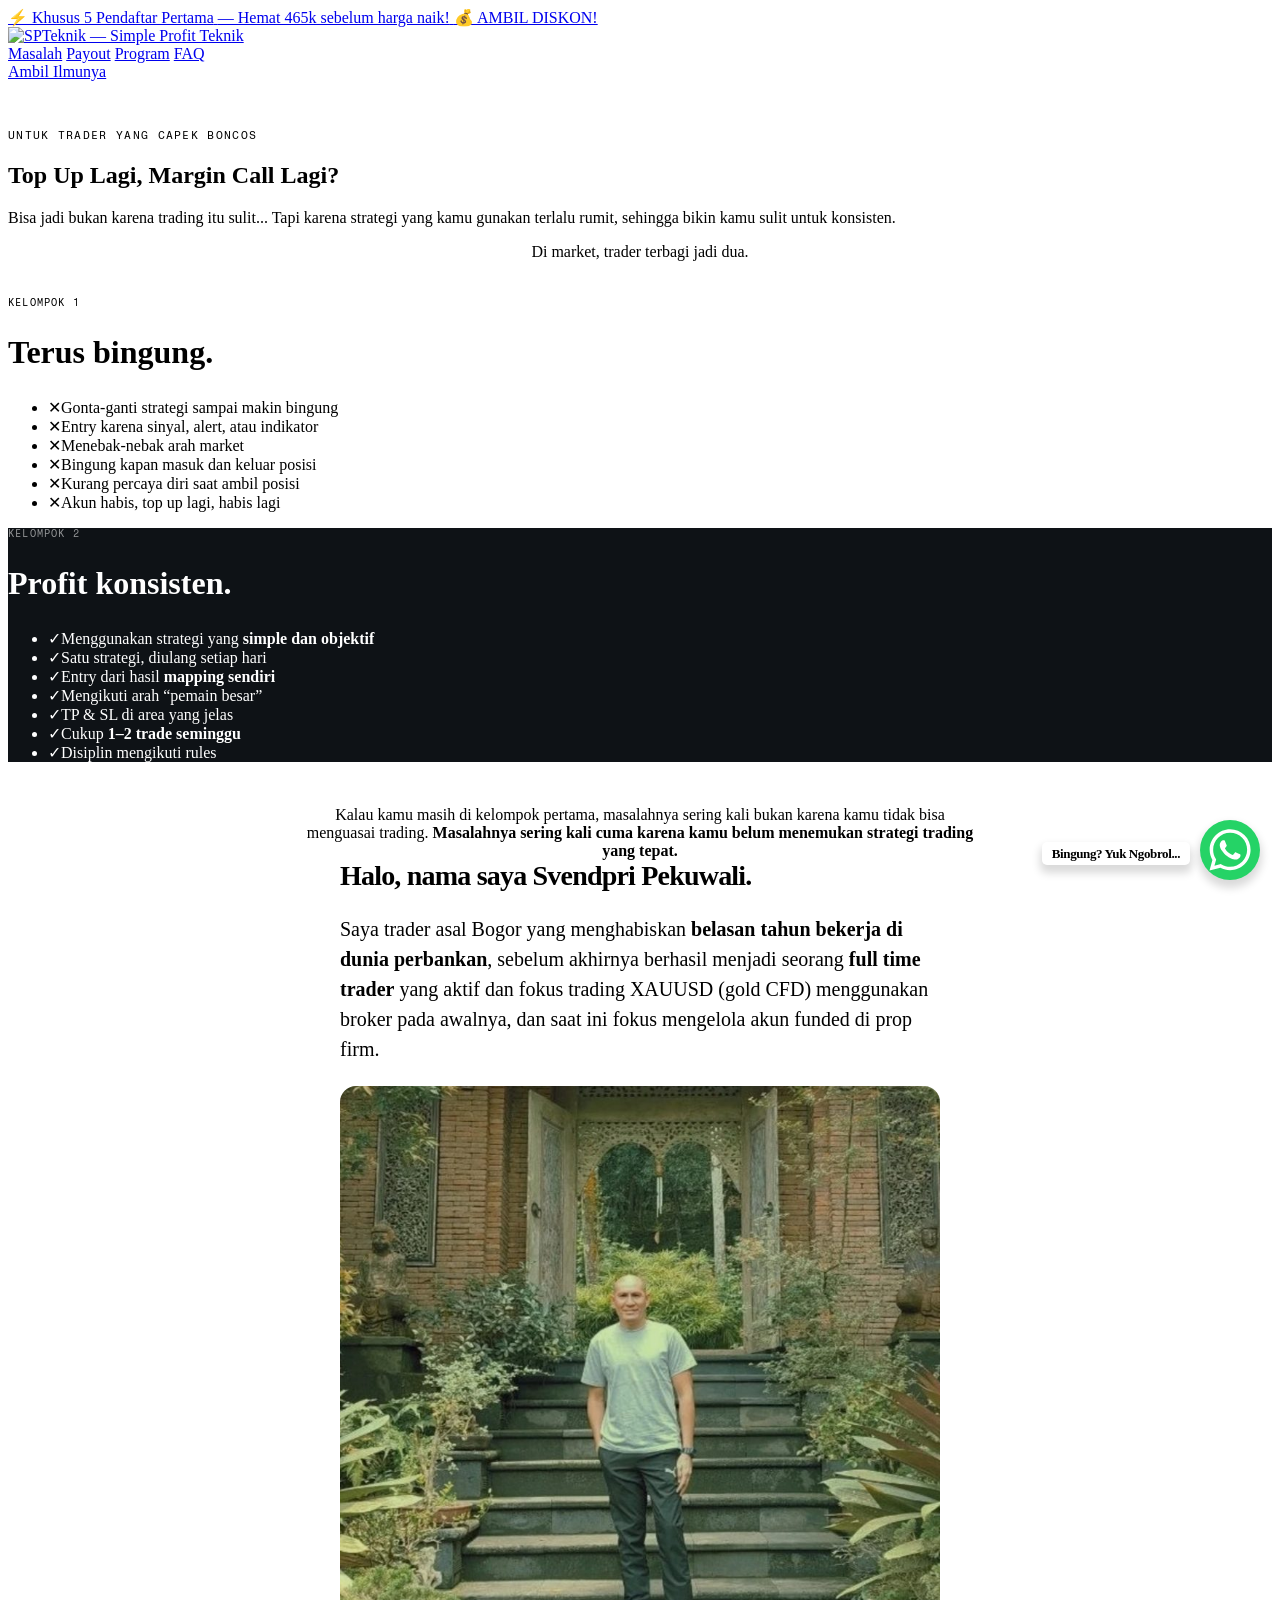
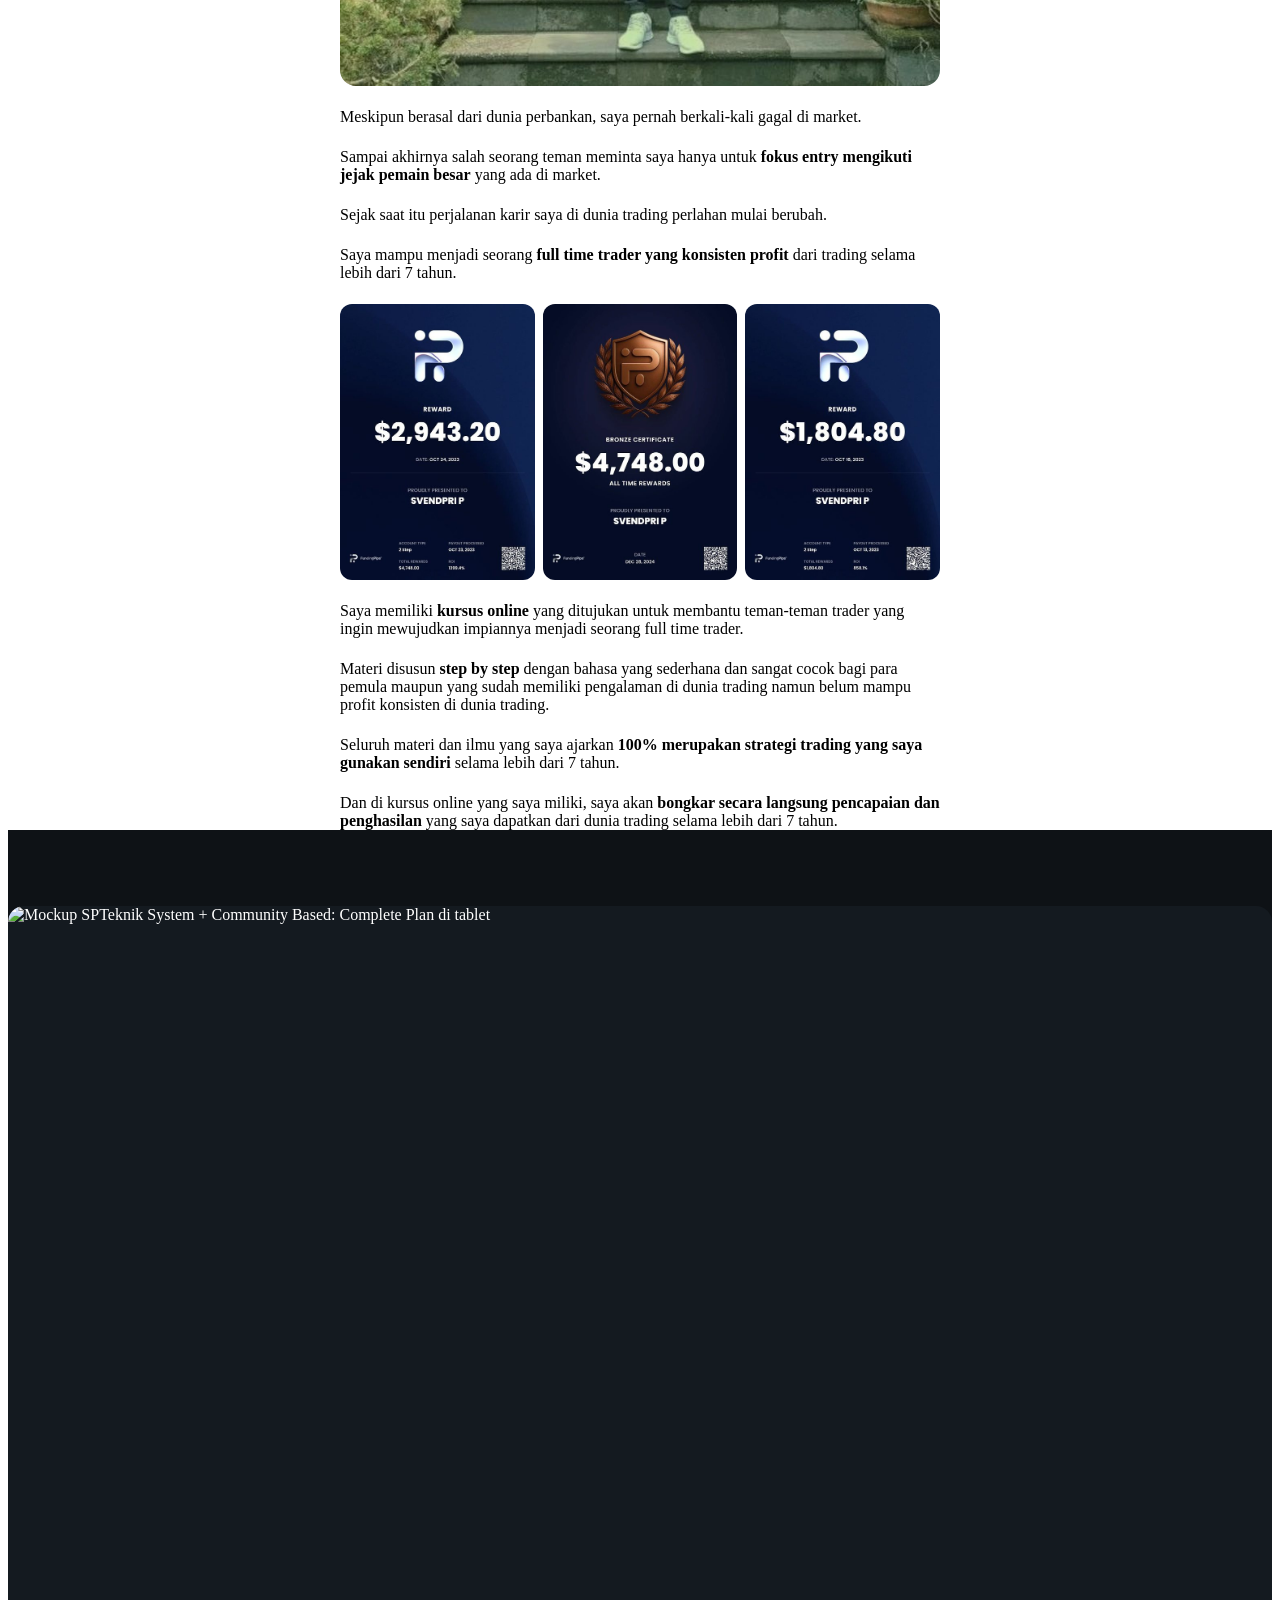
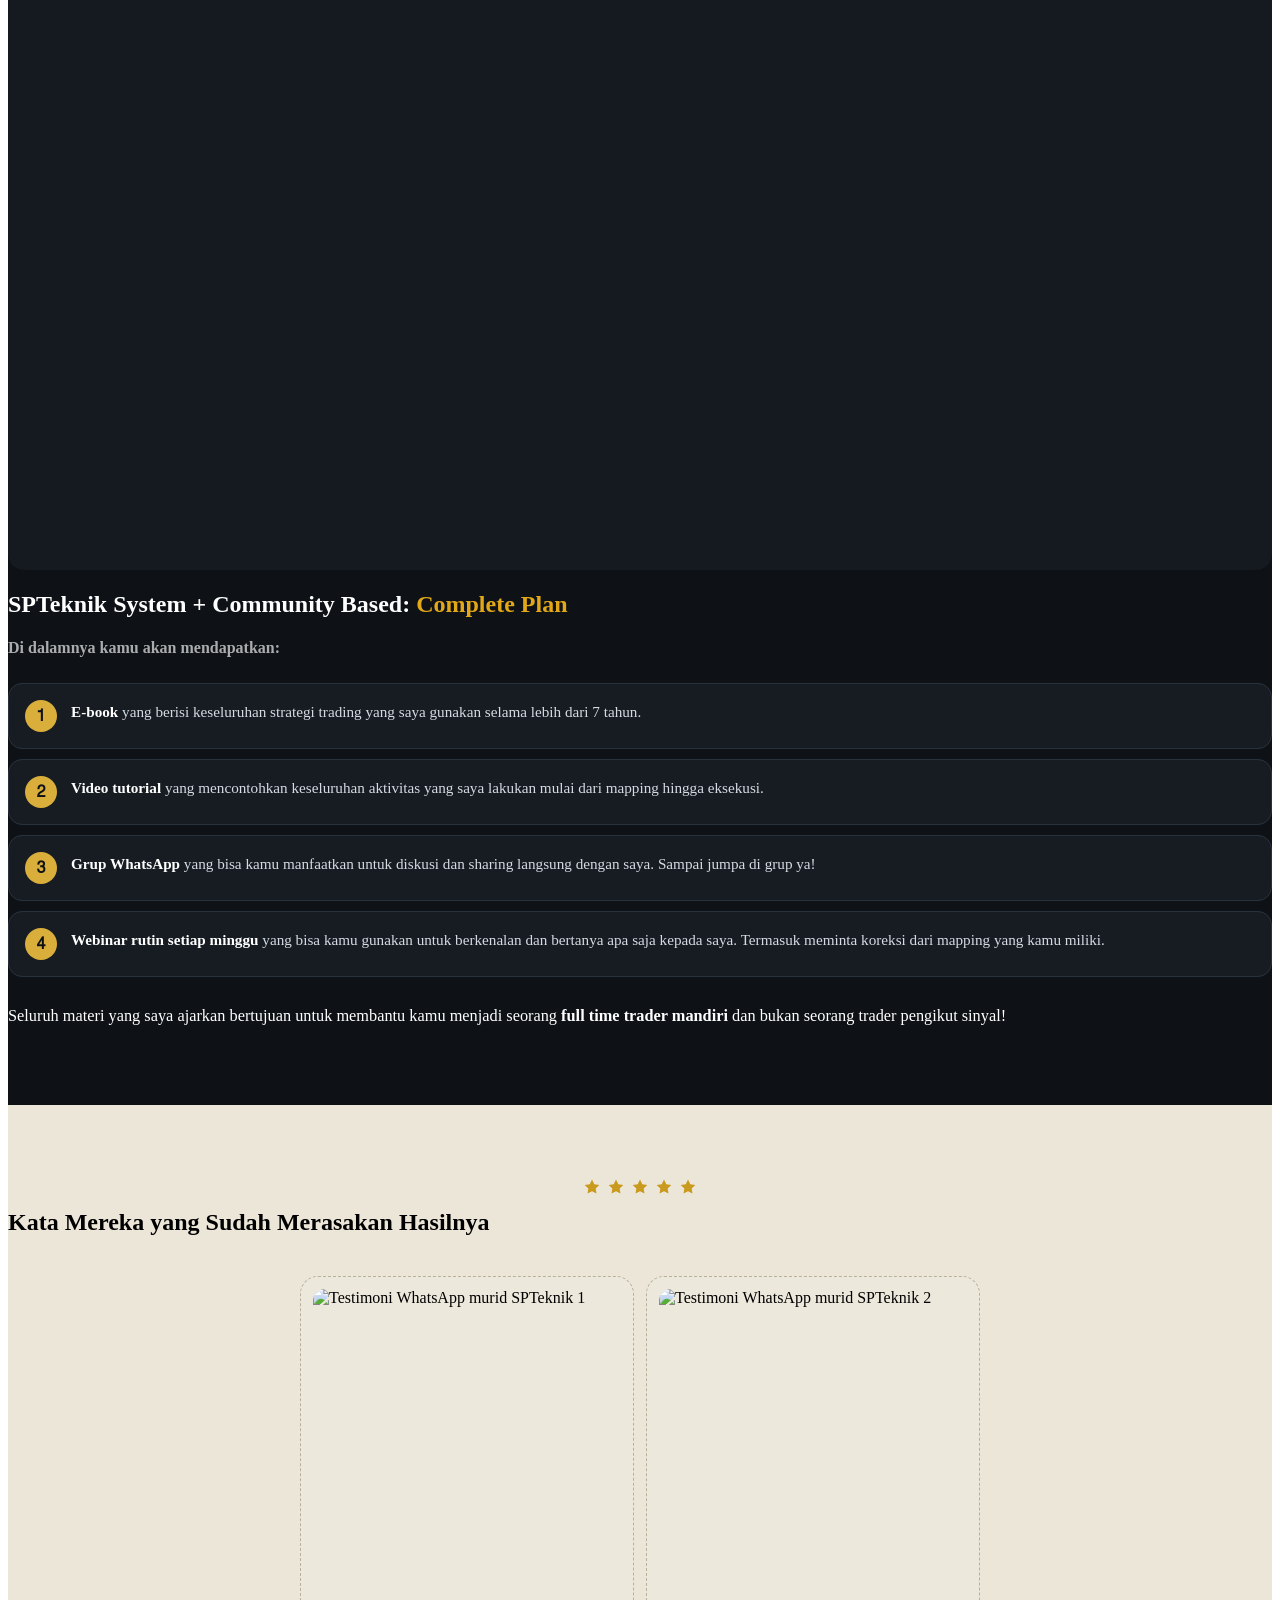
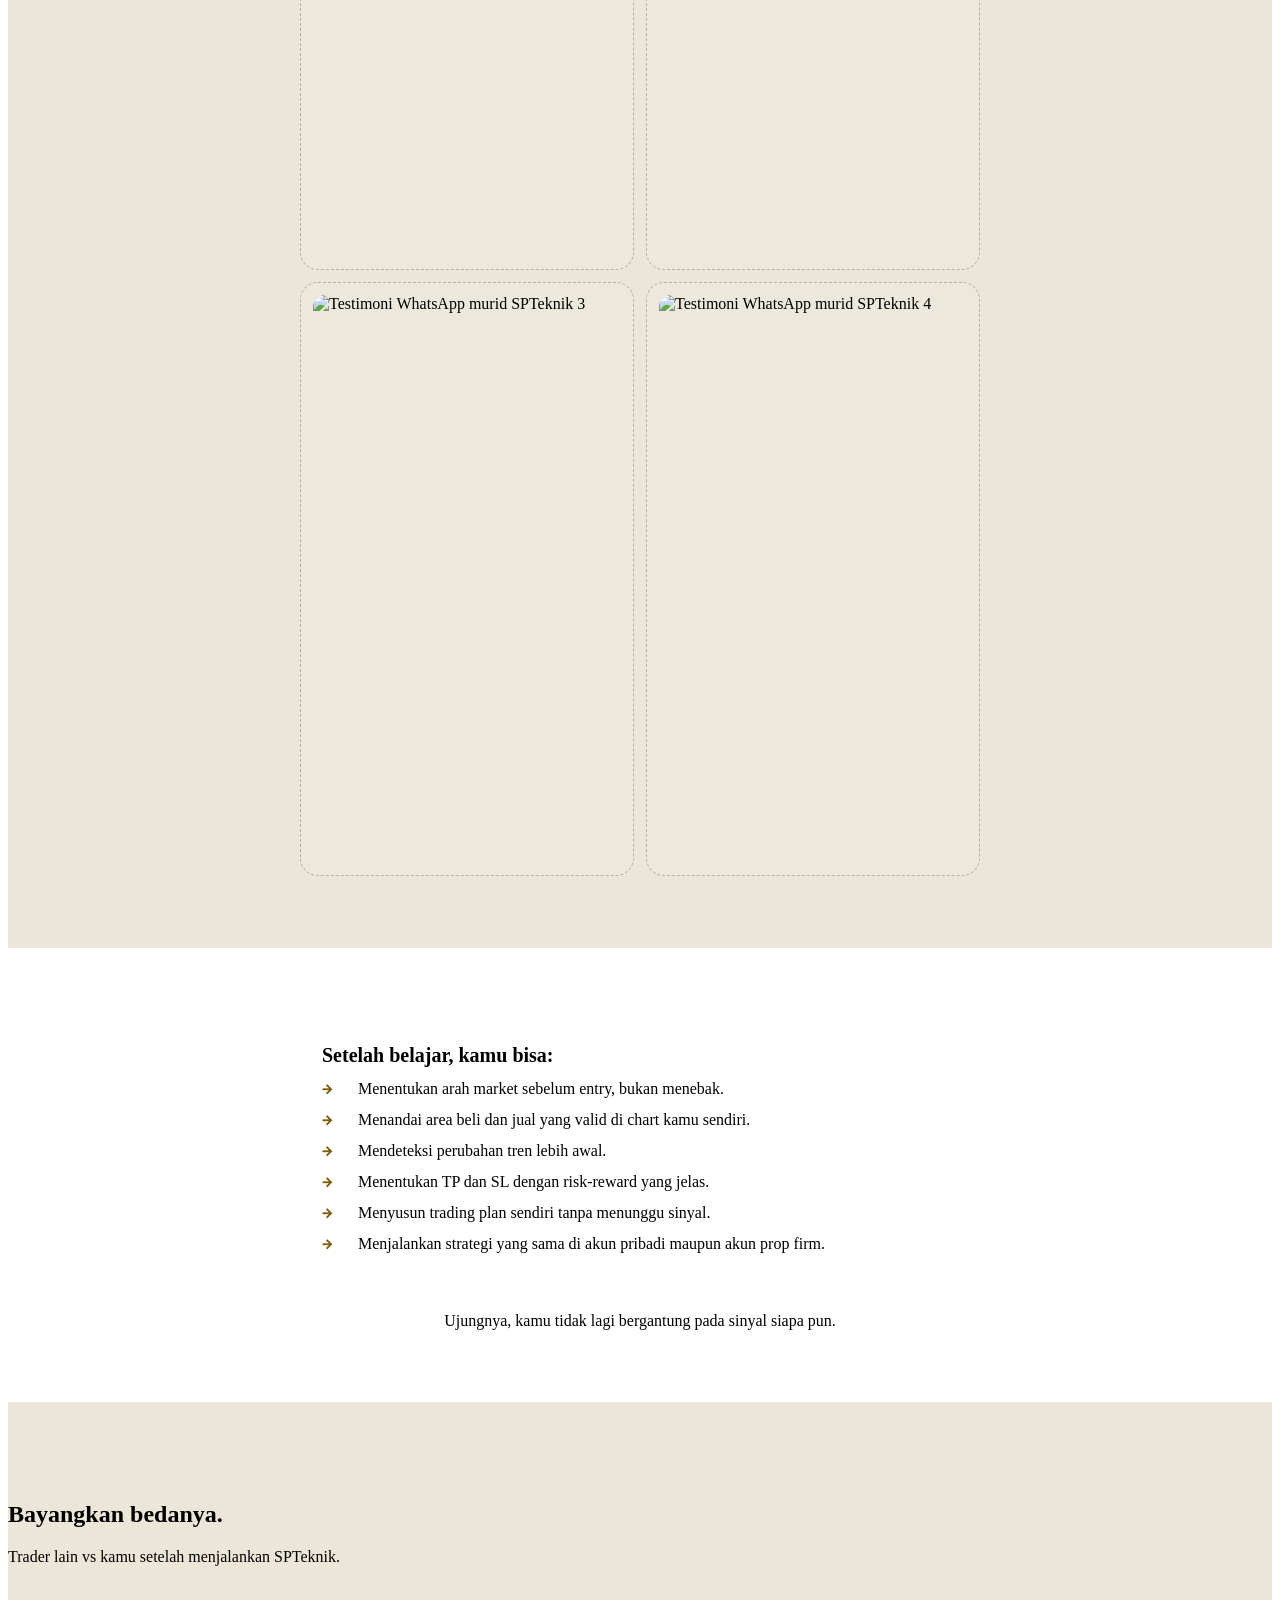
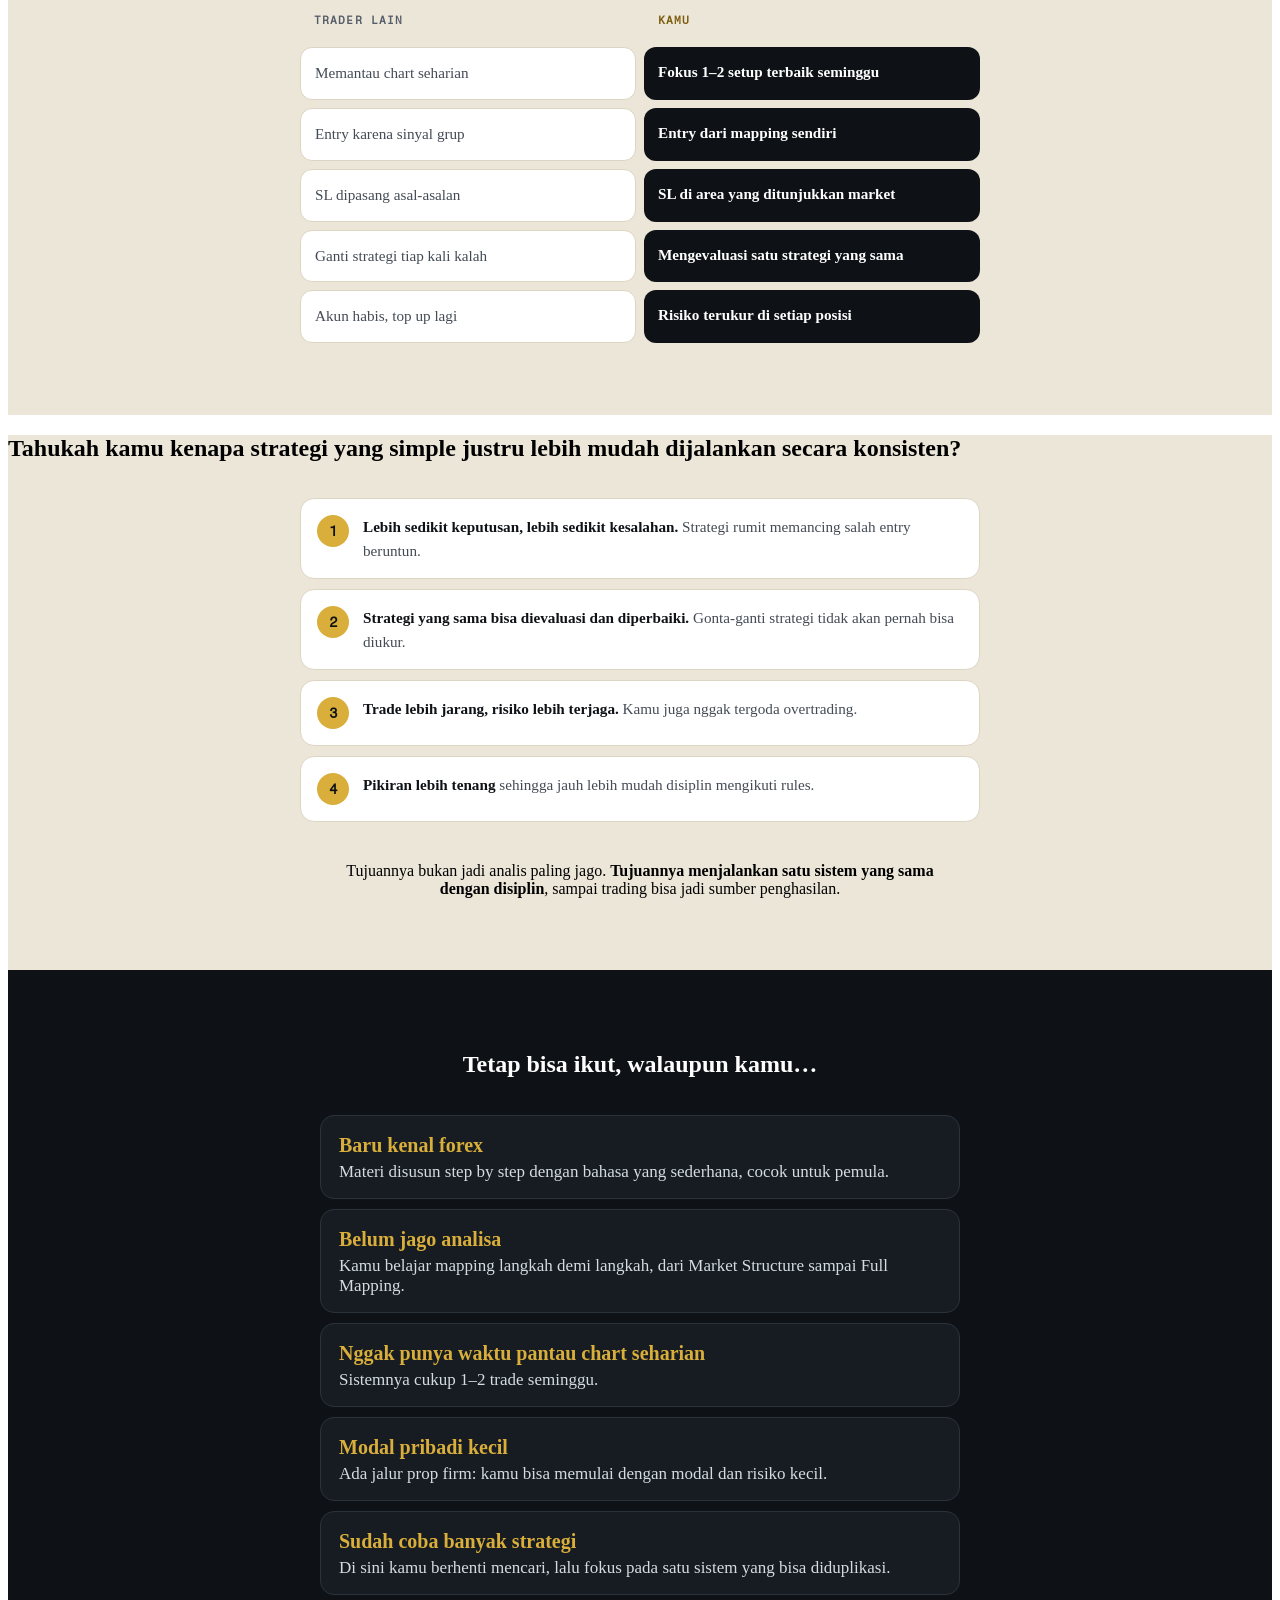
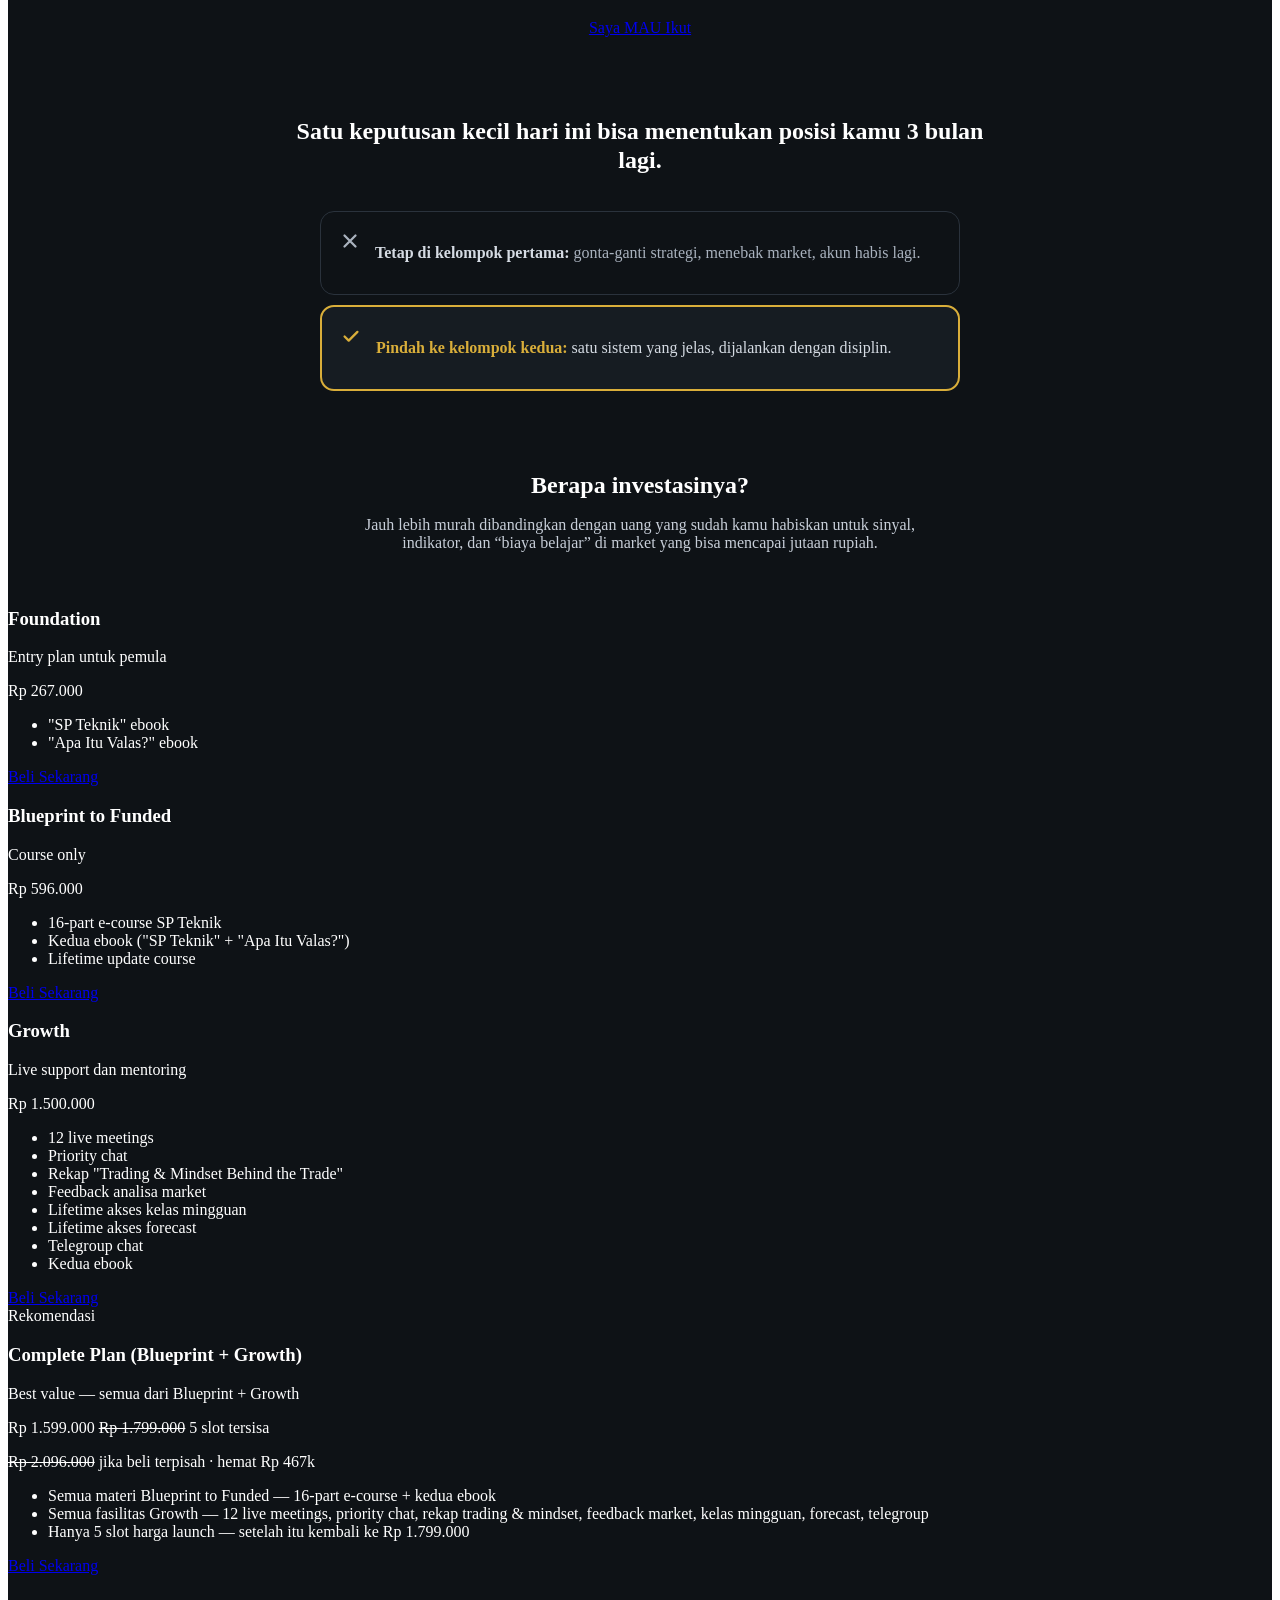
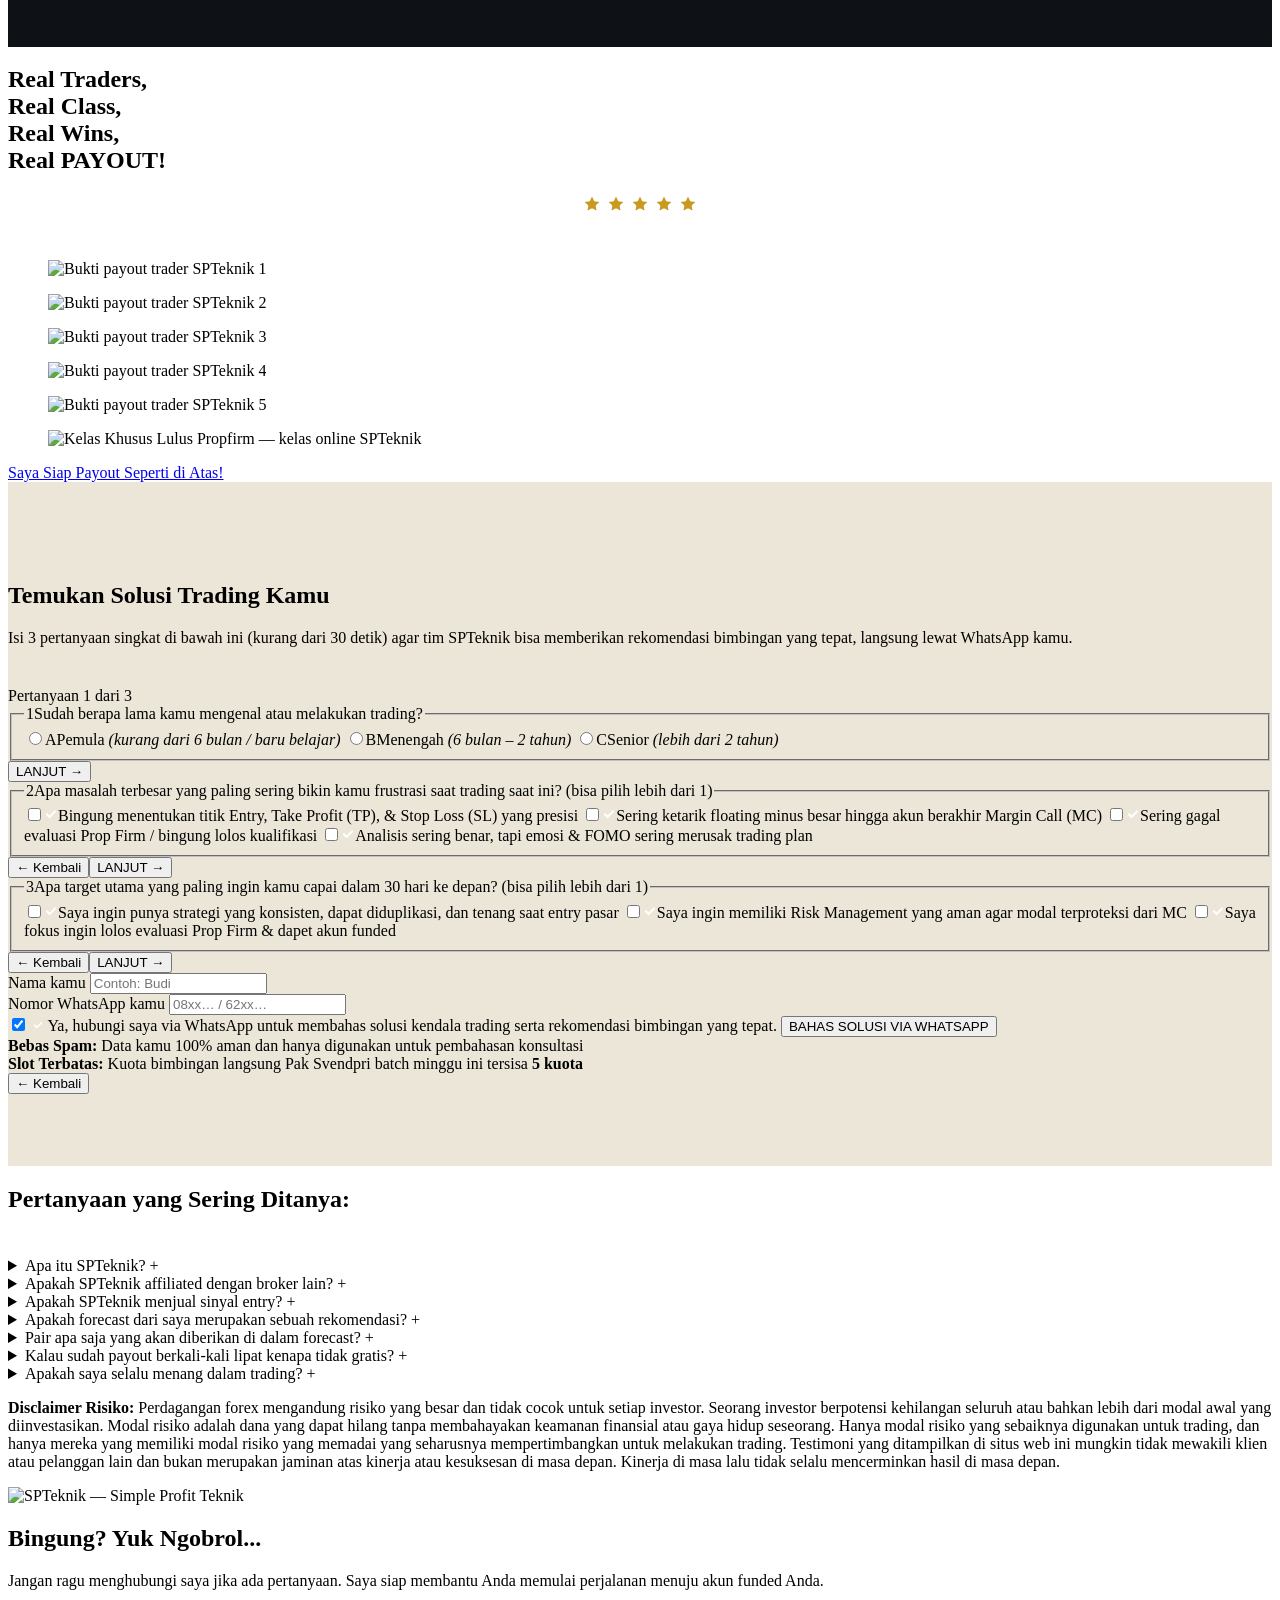
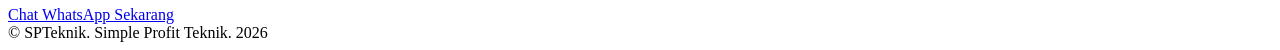
==== commit eab9babd: "Lead form: remove trading-journal promises (not ready) - copy now leads with consultation via WA" ====
--- a/public/index.html
+++ b/public/index.html
@@ -343,8 +343,8 @@
 <section id="lead-form" class="leadform" style="background:#ECE6D8;padding:80px 0 72px">
   <div class="wrap">
     <div class="price-head" style="margin-bottom:40px">
-      <h2>Temukan Solusi Trading Kamu &amp; Klaim Free Trading Journal 🎁</h2>
-      <p class="lead" style="margin-top:16px">Isi 3 pertanyaan singkat di bawah ini (kurang dari 30 detik) agar tim SPTeknik bisa memberikan rekomendasi bimbingan yang tepat serta mengirimkan template Trading Journal gratis langsung ke WhatsApp kamu.</p>
+      <h2>Temukan Solusi Trading Kamu</h2>
+      <p class="lead" style="margin-top:16px">Isi 3 pertanyaan singkat di bawah ini (kurang dari 30 detik) agar tim SPTeknik bisa memberikan rekomendasi bimbingan yang tepat, langsung lewat WhatsApp kamu.</p>
     </div>
     <form id="leadForm" class="leadform-card" novalidate>
       <input type="text" name="website" value="" tabindex="-1" autocomplete="off" aria-hidden="true" style="position:absolute;left:-9999px;height:0;width:0;opacity:0">
@@ -401,12 +401,11 @@
           <label class="lf-consent">
             <input type="checkbox" name="consent" value="yes" checked required>
             <span class="lf-cbox" aria-hidden="true"><svg width="12" height="12" viewBox="0 0 24 24" fill="none" stroke="#FFFFFF" stroke-width="3.5" stroke-linecap="round" stroke-linejoin="round"><path d="M5 12.5l4.5 4.5L19 7.5"></path></svg></span>
-            <span>Ya, kirimkan Free Trading Journal ke WhatsApp saya dan hubungi saya untuk membahas solusi kendala trading serta rekomendasi bimbingan yang tepat.</span>
+            <span>Ya, hubungi saya via WhatsApp untuk membahas solusi kendala trading serta rekomendasi bimbingan yang tepat.</span>
           </label>
           <p class="lf-error" id="lfError" hidden></p>
-          <button type="submit" class="btn btn-accent btn-lg cta-pulse lf-submit">KLAIM FREE JOURNAL &amp; BAHAS SOLUSI VIA WHATSAPP</button>
+          <button type="submit" class="btn btn-accent btn-lg cta-pulse lf-submit">BAHAS SOLUSI VIA WHATSAPP</button>
           <div class="lf-trust">
-            <div><strong>Akses Otomatis:</strong> Free Trading Journal dikirim langsung via WA</div>
             <div><strong>Bebas Spam:</strong> Data kamu 100% aman dan hanya digunakan untuk pembahasan konsultasi</div>
             <div><strong>Slot Terbatas:</strong> Kuota bimbingan langsung Pak Svendpri batch minggu ini tersisa <strong>5 kuota</strong></div>
           </div>
@@ -472,7 +471,7 @@
     err.textContent = msg;
     err.hidden = false;
     btn.disabled = false;
-    btn.textContent = 'KLAIM FREE JOURNAL & BAHAS SOLUSI VIA WHATSAPP';
+    btn.textContent = 'BAHAS SOLUSI VIA WHATSAPP';
   }
 
   form.addEventListener('submit', function (e) {
@@ -506,7 +505,7 @@
     }).then(function (r) { return r.json(); }).then(function (res) {
       if (res && res.ok) {
         form.innerHTML = '<div class="lf-done"><div class="lf-done-emoji">\uD83C\uDF89</div><h3>Diterima, ' + payload.name.replace(/[<>&]/g, '') + '!</h3>' +
-          '<p>Free Trading Journal sedang dikirim ke WhatsApp kamu (<strong>' + (function(d){ d = d.replace(/\D/g,''); return d.charAt(0) === '0' ? '+' + '62' + d.slice(1) : '+' + d; })(String(payload.phone)) + '</strong>). ' +
+          '<p>Jawaban kamu sudah kami terima. Tim SPTeknik akan menyapa kamu di WhatsApp (<strong>' + (function(d){ d = d.replace(/\D/g,''); return d.charAt(0) === '0' ? '+' + '62' + d.slice(1) : '+' + d; })(String(payload.phone)) + '</strong>). ' +
           'Cek chat-nya sebentar lagi \u2014 tim SPTeknik akan menyapa kamu di sana untuk membahas solusi terbaik buat kamu.</p></div>';
         document.getElementById('lead-form').scrollIntoView({ behavior: 'instant', block: 'center' });
       } else {
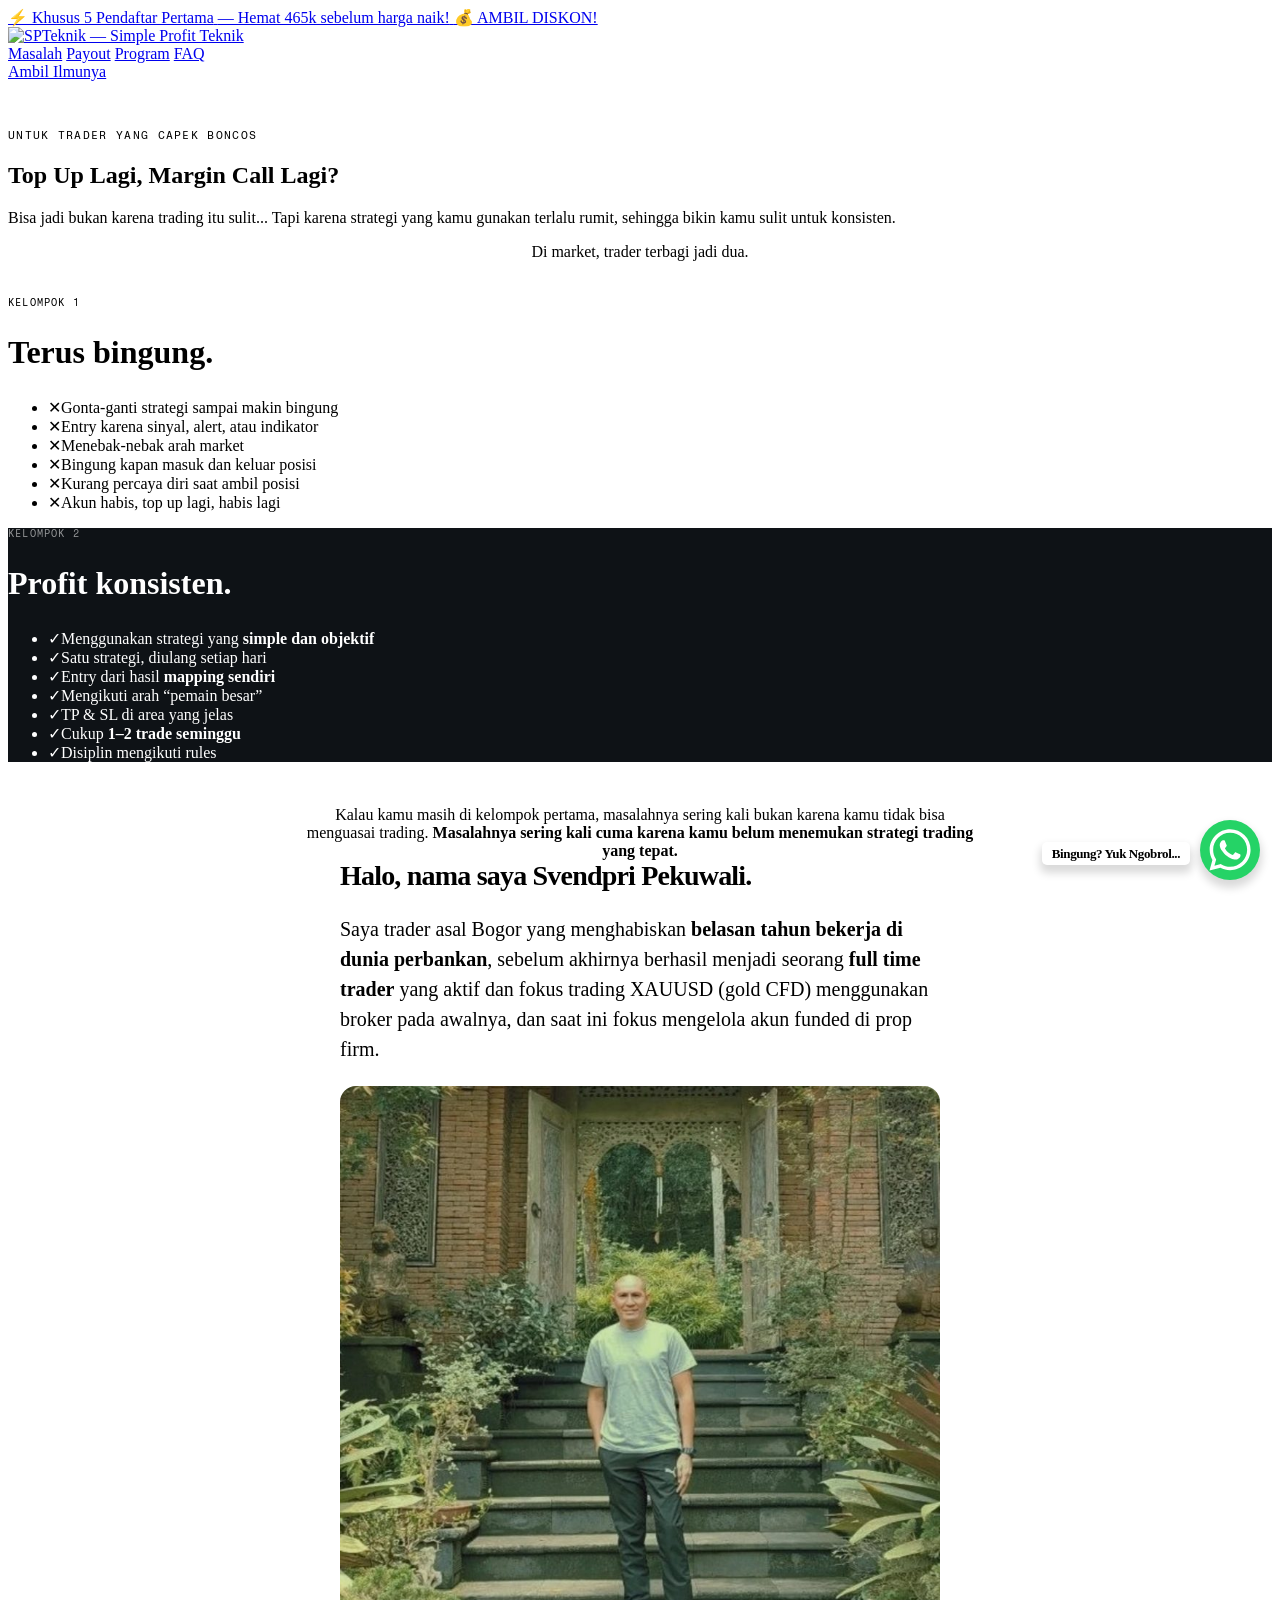
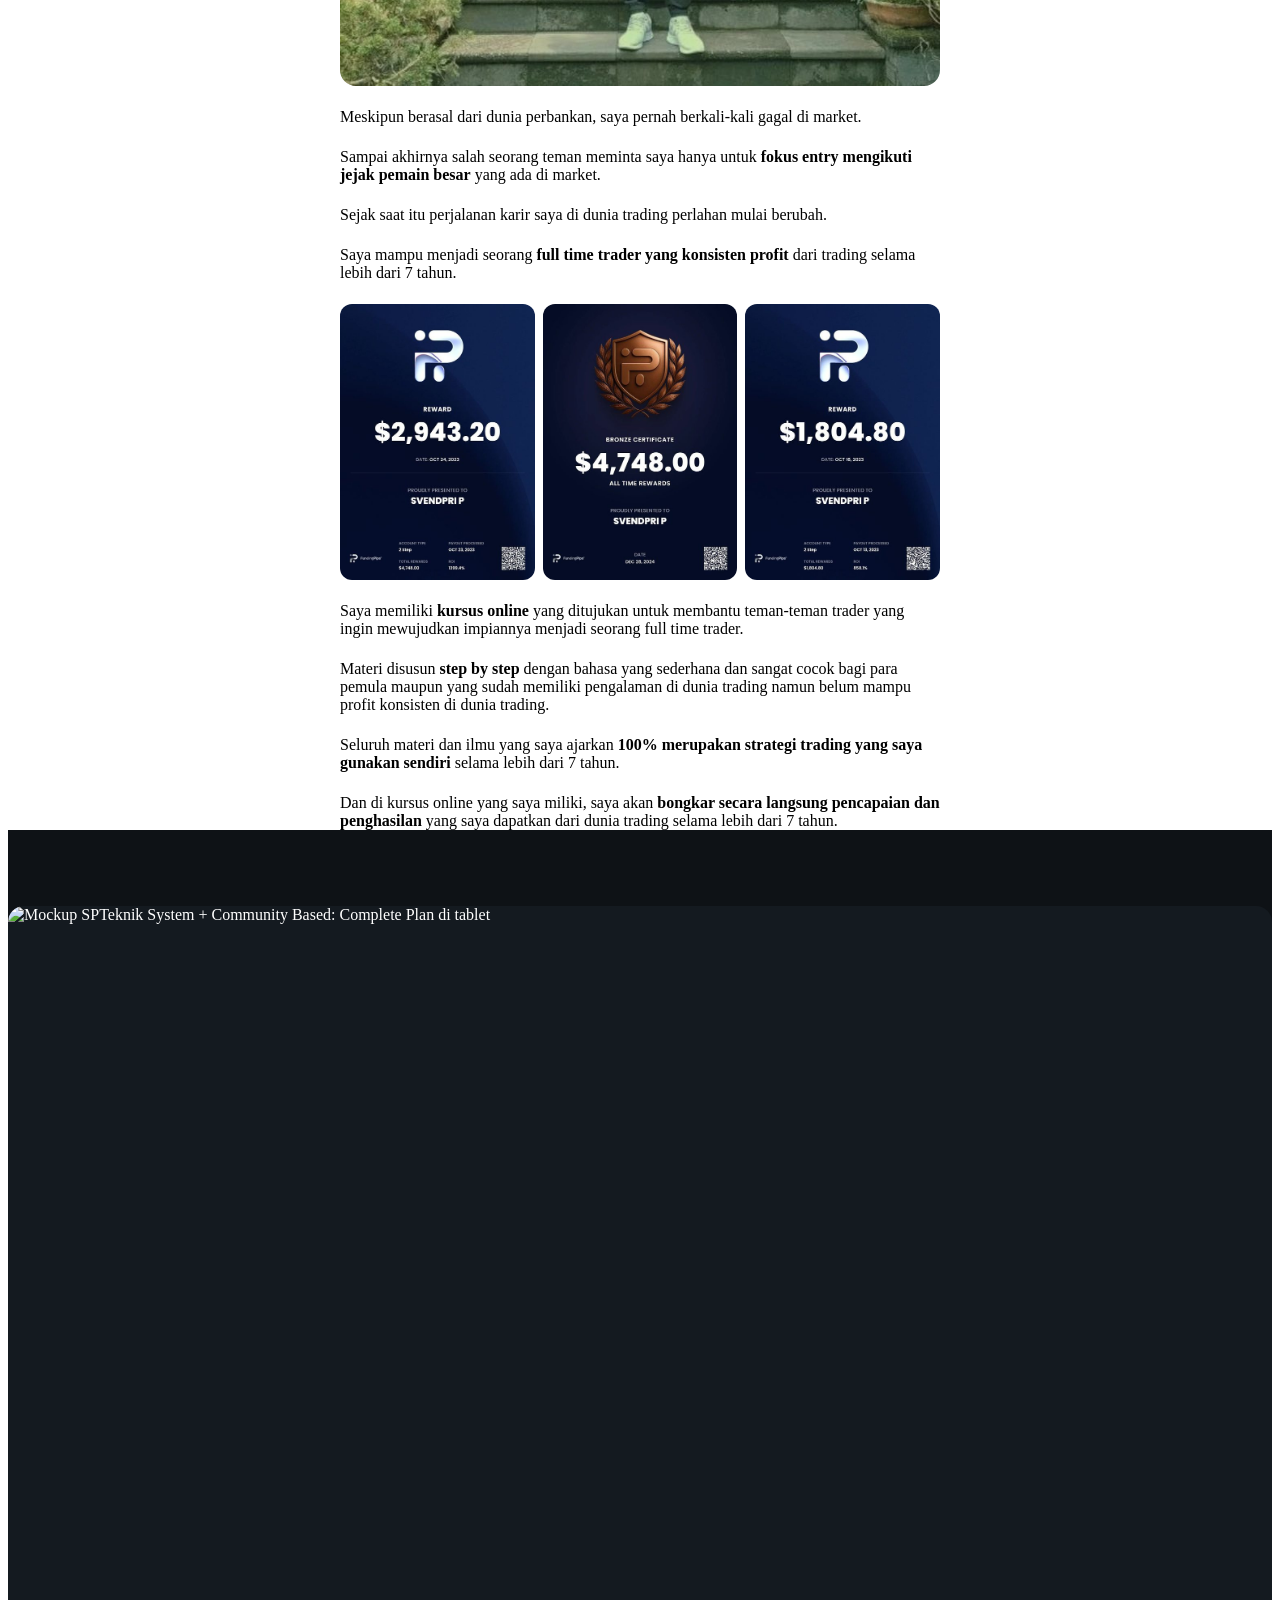
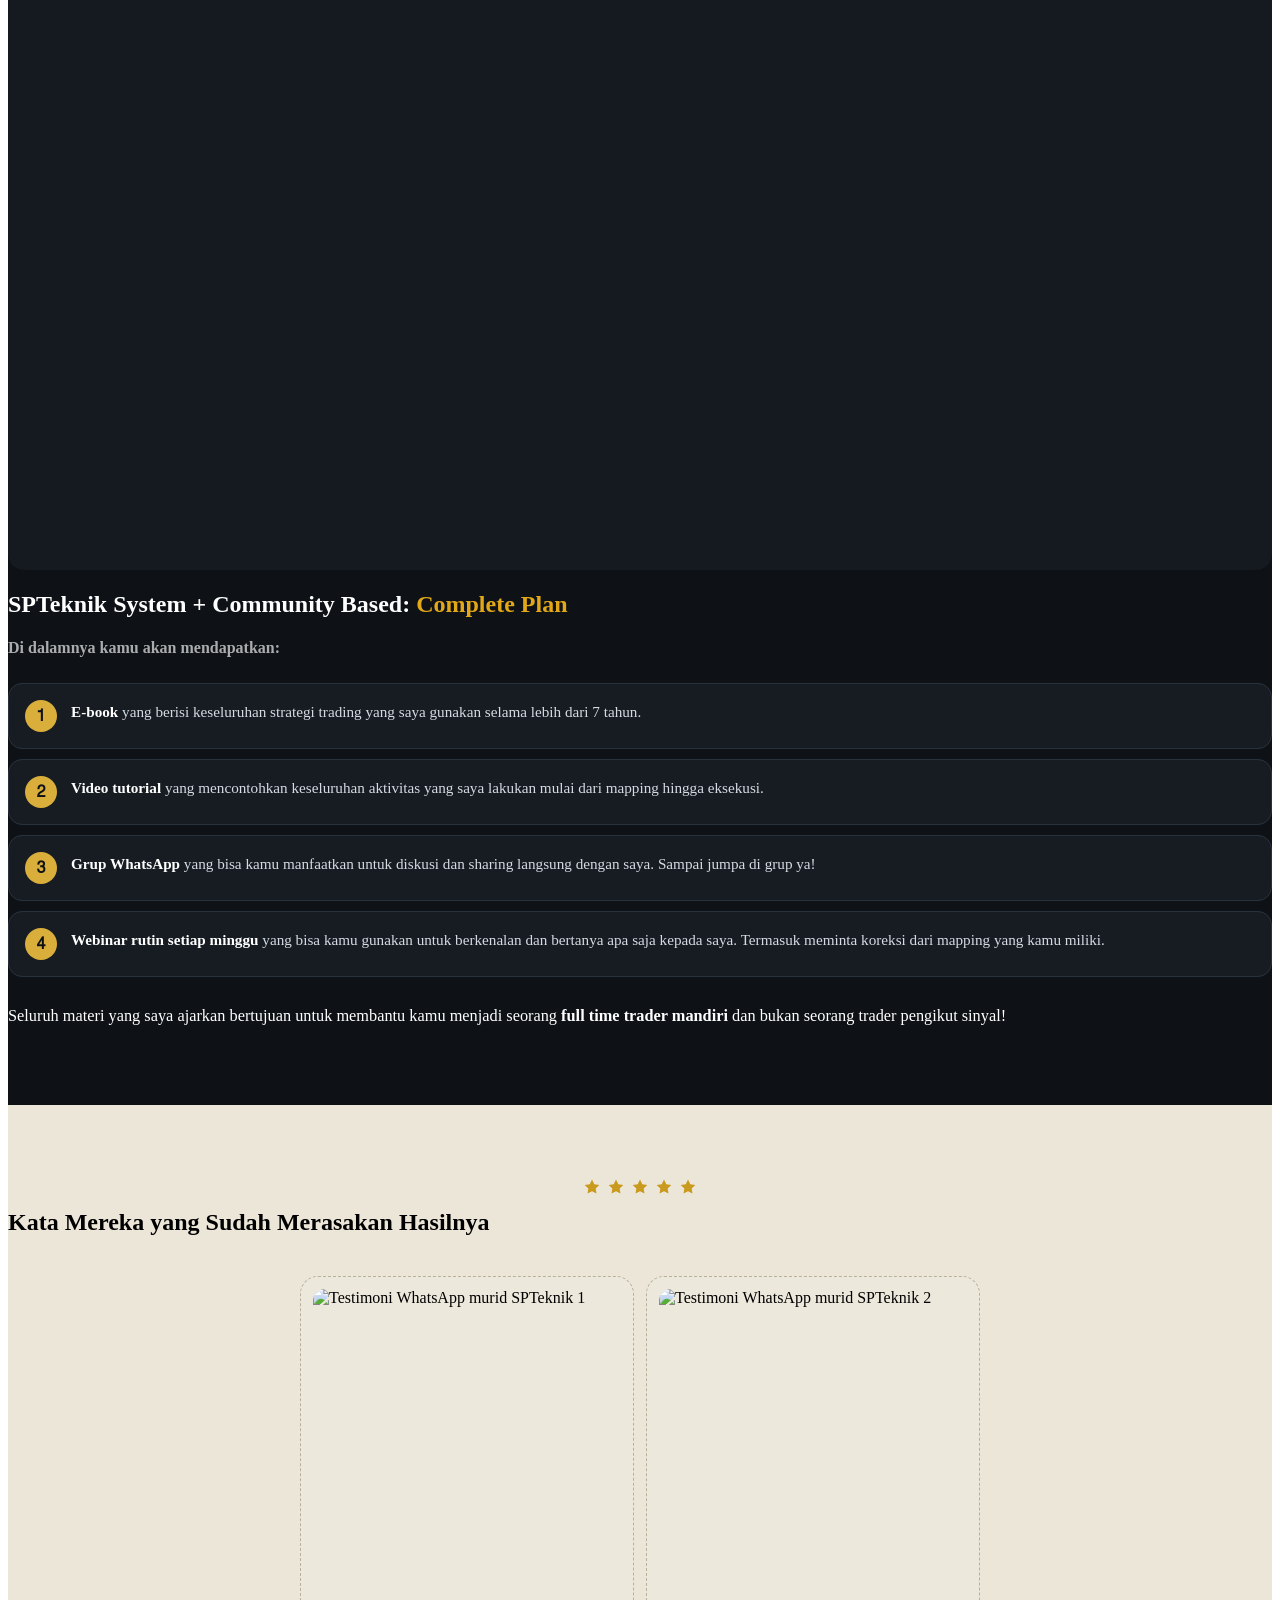
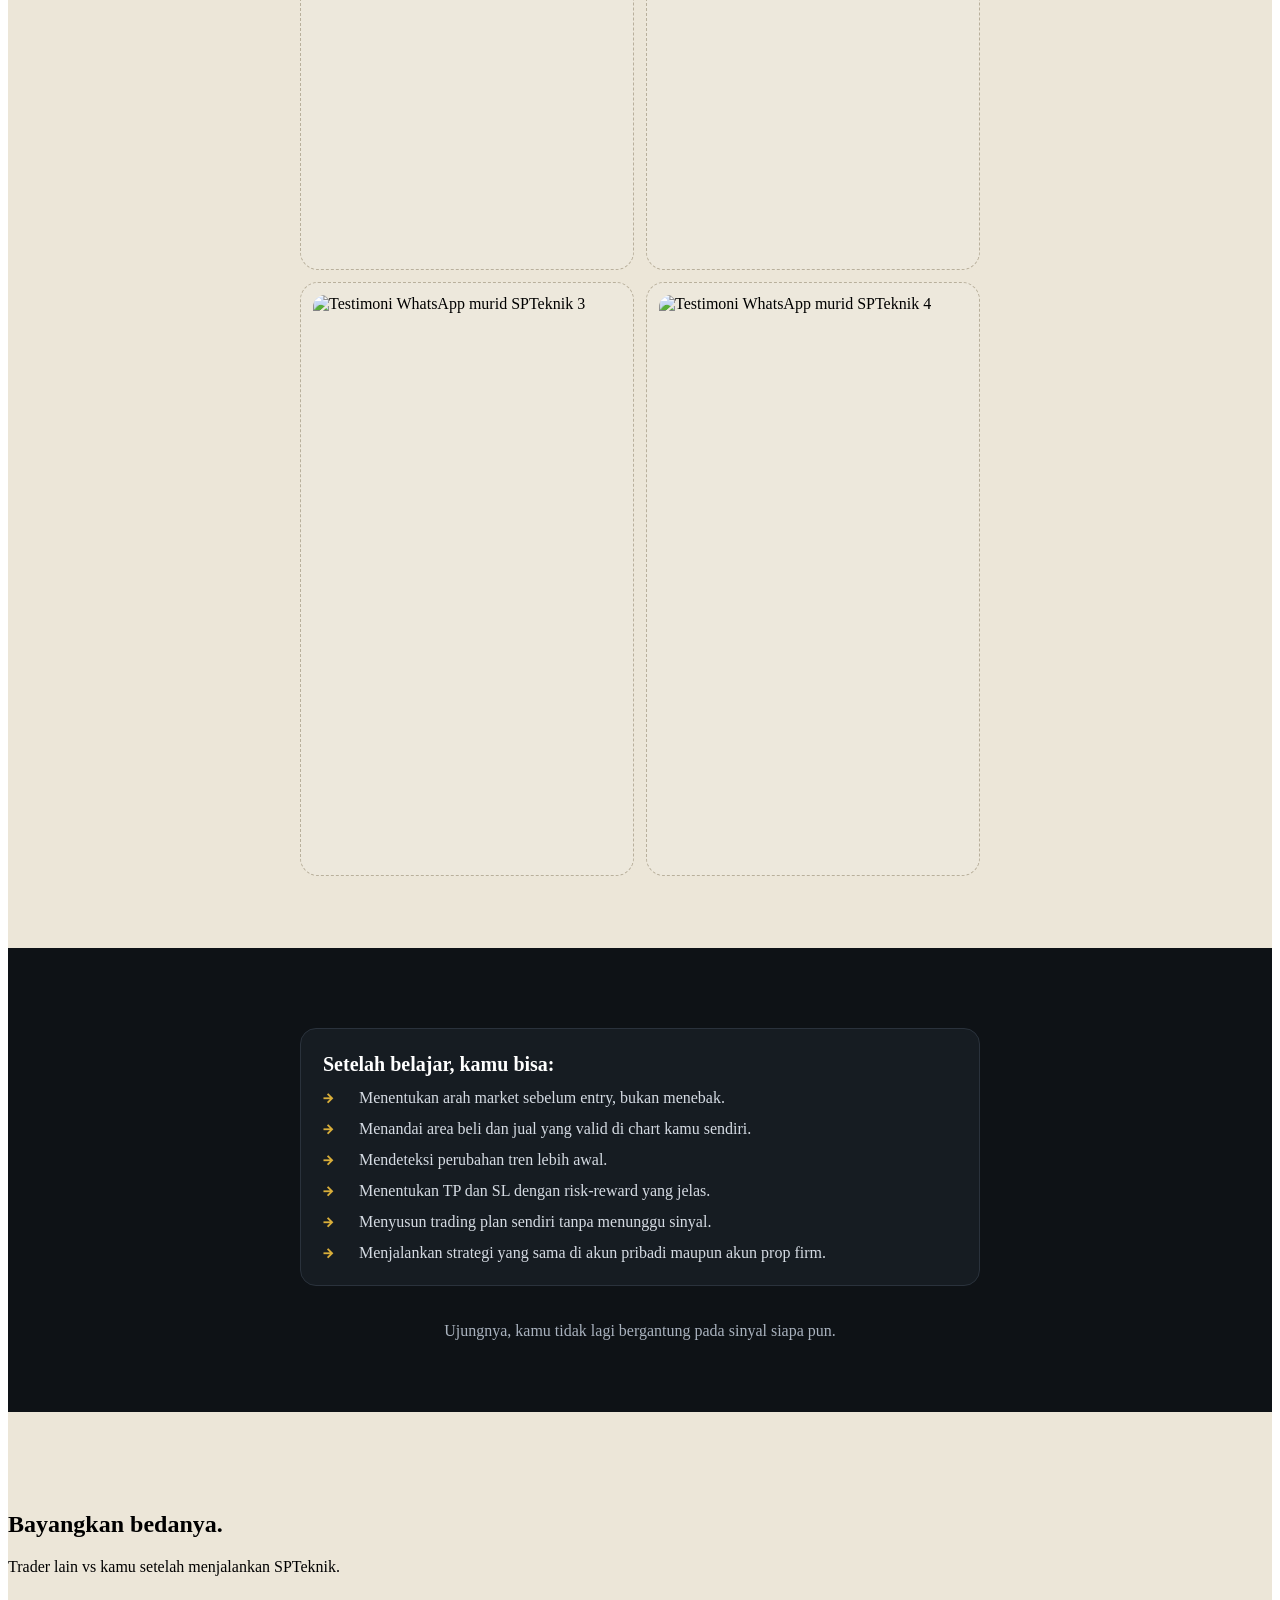
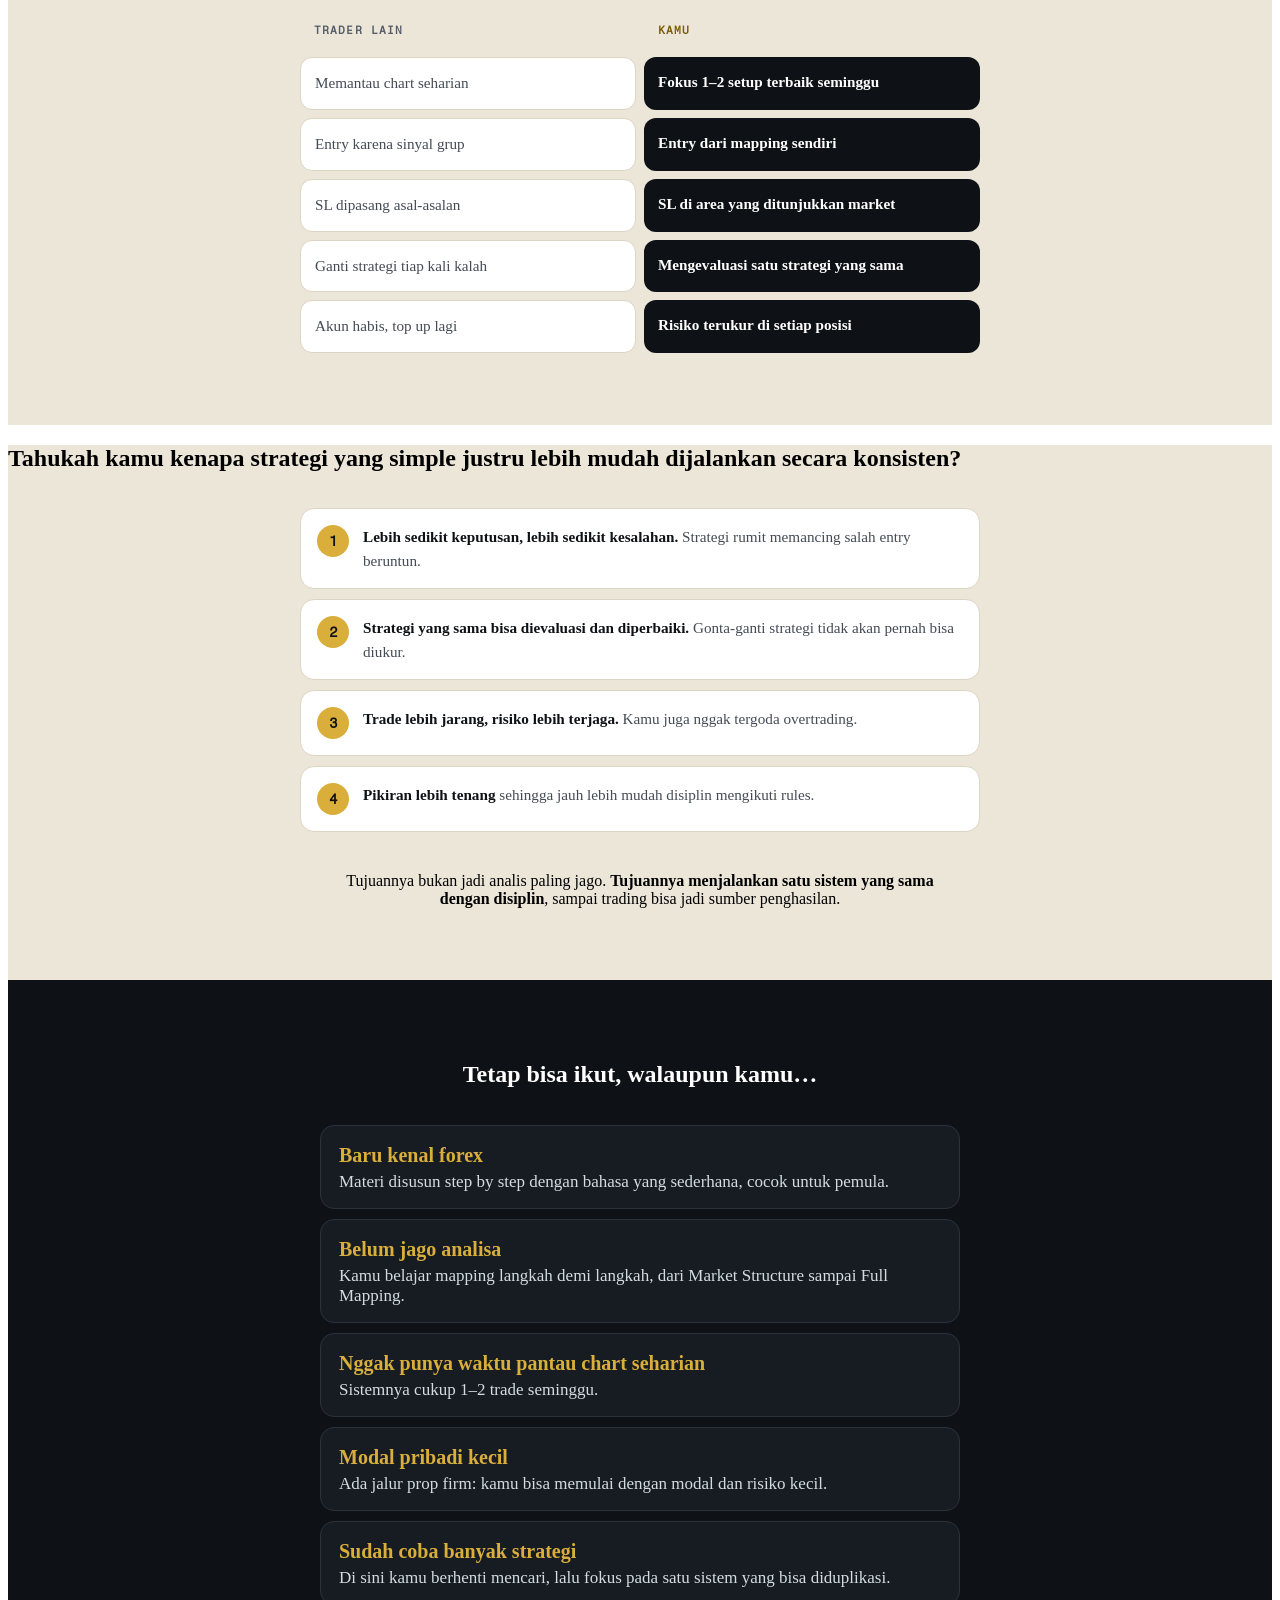
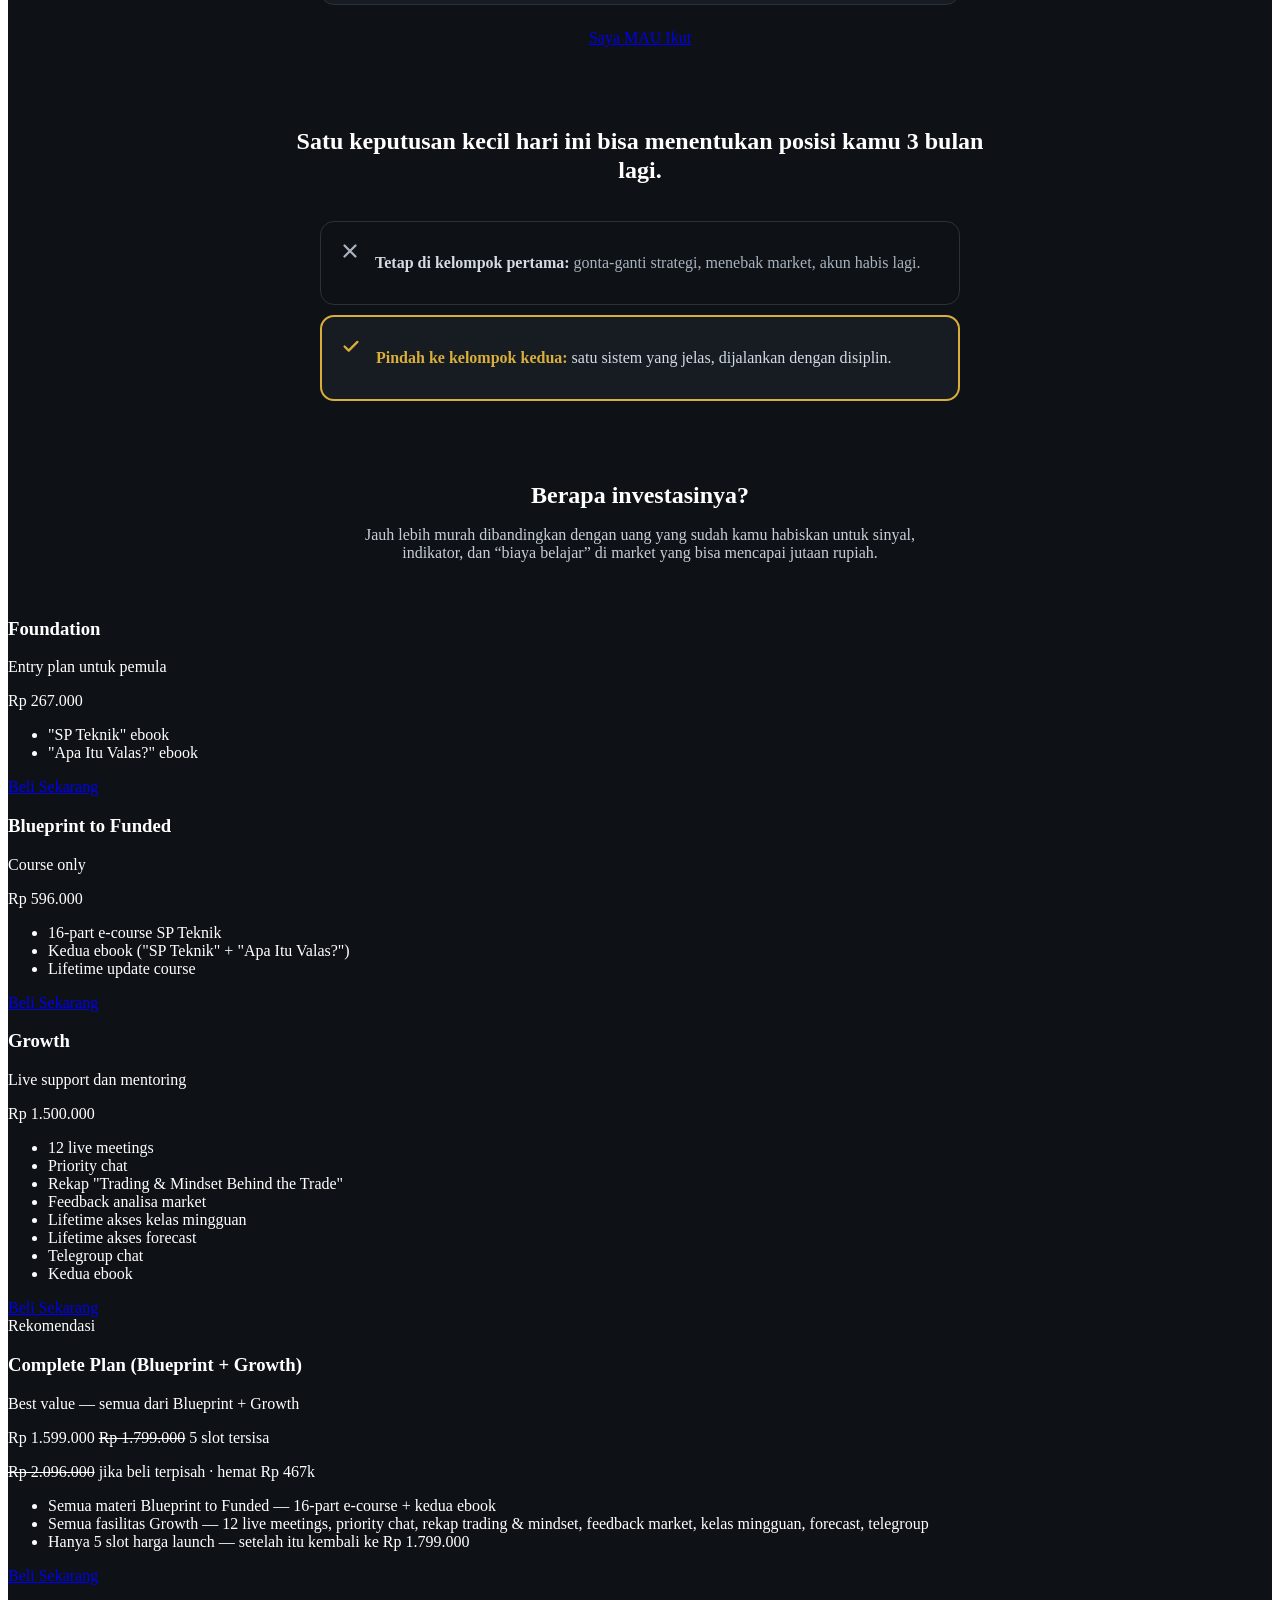
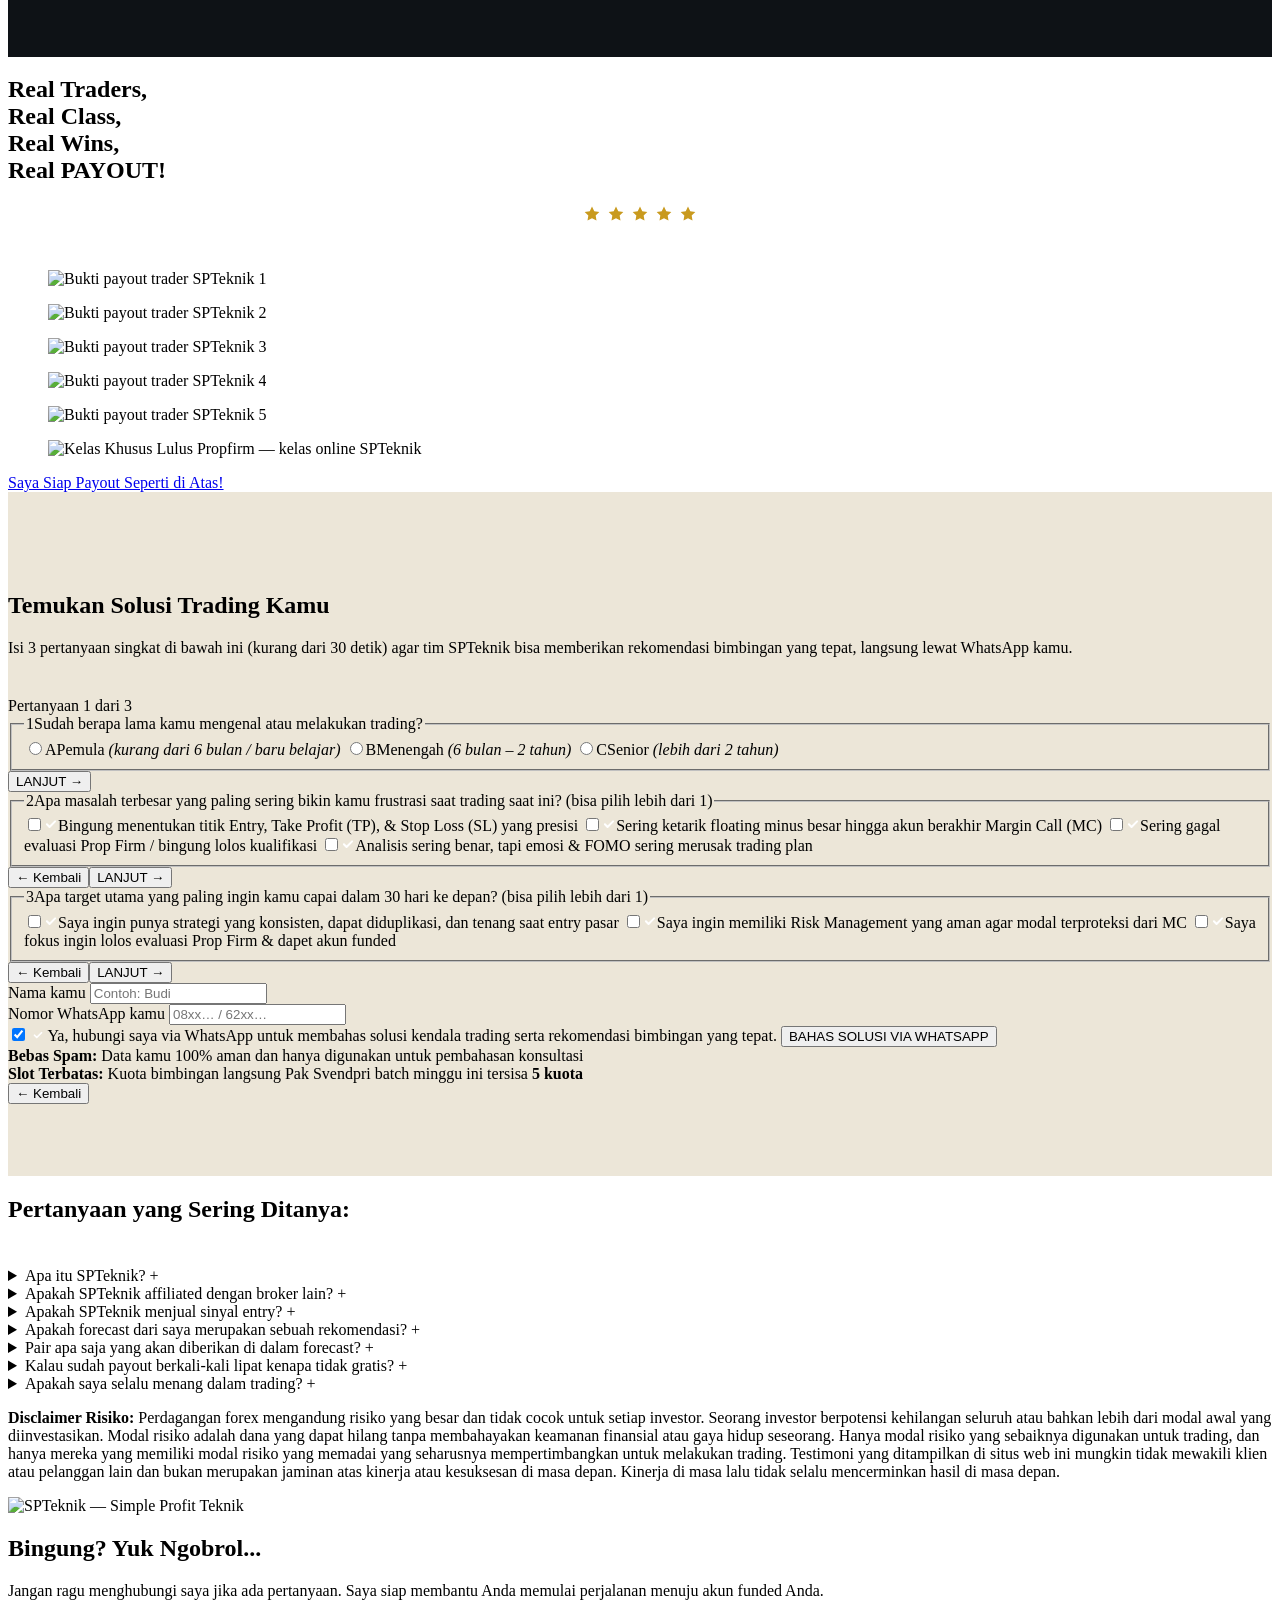
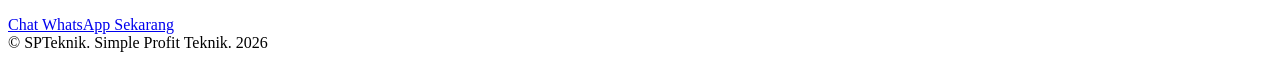
==== commit 5aff2519: "Setelah belajar section: dark mode" ====
--- a/public/index.html
+++ b/public/index.html
@@ -185,19 +185,19 @@
 </section>
 
 <!-- ================= SETELAH BELAJAR ================= -->
-<section style="padding:72px 0">
+<section style="background:#0E1216;color:#FFFFFF;padding:80px 0 72px">
   <div class="wrap">
     <div style="max-width:680px;margin:0 auto">
-      <div style="background:#FFFFFF;border-radius:16px;padding:22px;display:flex;flex-direction:column;gap:12px">
-        <p style="margin:0;font-weight:800;font-size:1.25rem;line-height:1.3">Setelah belajar, kamu bisa:</p>
-        <div style="display:flex;gap:10px"><span style="flex:0 0 26px;font-family:'Fragment Mono',ui-monospace,monospace;font-weight:600;color:#7A5C0A">&rarr;</span><span>Menentukan arah market sebelum entry, bukan menebak.</span></div>
-        <div style="display:flex;gap:10px"><span style="flex:0 0 26px;font-family:'Fragment Mono',ui-monospace,monospace;font-weight:600;color:#7A5C0A">&rarr;</span><span>Menandai area beli dan jual yang valid di chart kamu sendiri.</span></div>
-        <div style="display:flex;gap:10px"><span style="flex:0 0 26px;font-family:'Fragment Mono',ui-monospace,monospace;font-weight:600;color:#7A5C0A">&rarr;</span><span>Mendeteksi perubahan tren lebih awal.</span></div>
-        <div style="display:flex;gap:10px"><span style="flex:0 0 26px;font-family:'Fragment Mono',ui-monospace,monospace;font-weight:600;color:#7A5C0A">&rarr;</span><span>Menentukan TP dan SL dengan risk-reward yang jelas.</span></div>
-        <div style="display:flex;gap:10px"><span style="flex:0 0 26px;font-family:'Fragment Mono',ui-monospace,monospace;font-weight:600;color:#7A5C0A">&rarr;</span><span>Menyusun trading plan sendiri tanpa menunggu sinyal.</span></div>
-        <div style="display:flex;gap:10px"><span style="flex:0 0 26px;font-family:'Fragment Mono',ui-monospace,monospace;font-weight:600;color:#7A5C0A">&rarr;</span><span>Menjalankan strategi yang sama di akun pribadi maupun akun prop firm.</span></div>
-      </div>
-      <p class="lead" style="text-align:center;margin:36px 0 0">Ujungnya, kamu tidak lagi bergantung pada sinyal siapa pun.</p>
+      <div style="background:#161C22;border:1px solid #2A323C;border-radius:16px;padding:22px;display:flex;flex-direction:column;gap:12px;color:#D5DBE3">
+        <p style="margin:0;font-weight:800;font-size:1.25rem;line-height:1.3;color:#FFFFFF">Setelah belajar, kamu bisa:</p>
+        <div style="display:flex;gap:10px"><span style="flex:0 0 26px;font-family:'Fragment Mono',ui-monospace,monospace;font-weight:600;color:#D9AE3A">&rarr;</span><span>Menentukan arah market sebelum entry, bukan menebak.</span></div>
+        <div style="display:flex;gap:10px"><span style="flex:0 0 26px;font-family:'Fragment Mono',ui-monospace,monospace;font-weight:600;color:#D9AE3A">&rarr;</span><span>Menandai area beli dan jual yang valid di chart kamu sendiri.</span></div>
+        <div style="display:flex;gap:10px"><span style="flex:0 0 26px;font-family:'Fragment Mono',ui-monospace,monospace;font-weight:600;color:#D9AE3A">&rarr;</span><span>Mendeteksi perubahan tren lebih awal.</span></div>
+        <div style="display:flex;gap:10px"><span style="flex:0 0 26px;font-family:'Fragment Mono',ui-monospace,monospace;font-weight:600;color:#D9AE3A">&rarr;</span><span>Menentukan TP dan SL dengan risk-reward yang jelas.</span></div>
+        <div style="display:flex;gap:10px"><span style="flex:0 0 26px;font-family:'Fragment Mono',ui-monospace,monospace;font-weight:600;color:#D9AE3A">&rarr;</span><span>Menyusun trading plan sendiri tanpa menunggu sinyal.</span></div>
+        <div style="display:flex;gap:10px"><span style="flex:0 0 26px;font-family:'Fragment Mono',ui-monospace,monospace;font-weight:600;color:#D9AE3A">&rarr;</span><span>Menjalankan strategi yang sama di akun pribadi maupun akun prop firm.</span></div>
+      </div>
+      <p class="lead" style="text-align:center;margin:36px 0 0;color:#A9B2BE">Ujungnya, kamu tidak lagi bergantung pada sinyal siapa pun.</p>
     </div>
   </div>
 </section>
@@ -339,7 +339,7 @@
   </div>
 </section>
 
-<!-- ================= LEAD FORM (klaim free journal) ================= -->
+<!-- ================= LEAD FORM (konsultasi via WA) ================= -->
 <section id="lead-form" class="leadform" style="background:#ECE6D8;padding:80px 0 72px">
   <div class="wrap">
     <div class="price-head" style="margin-bottom:40px">
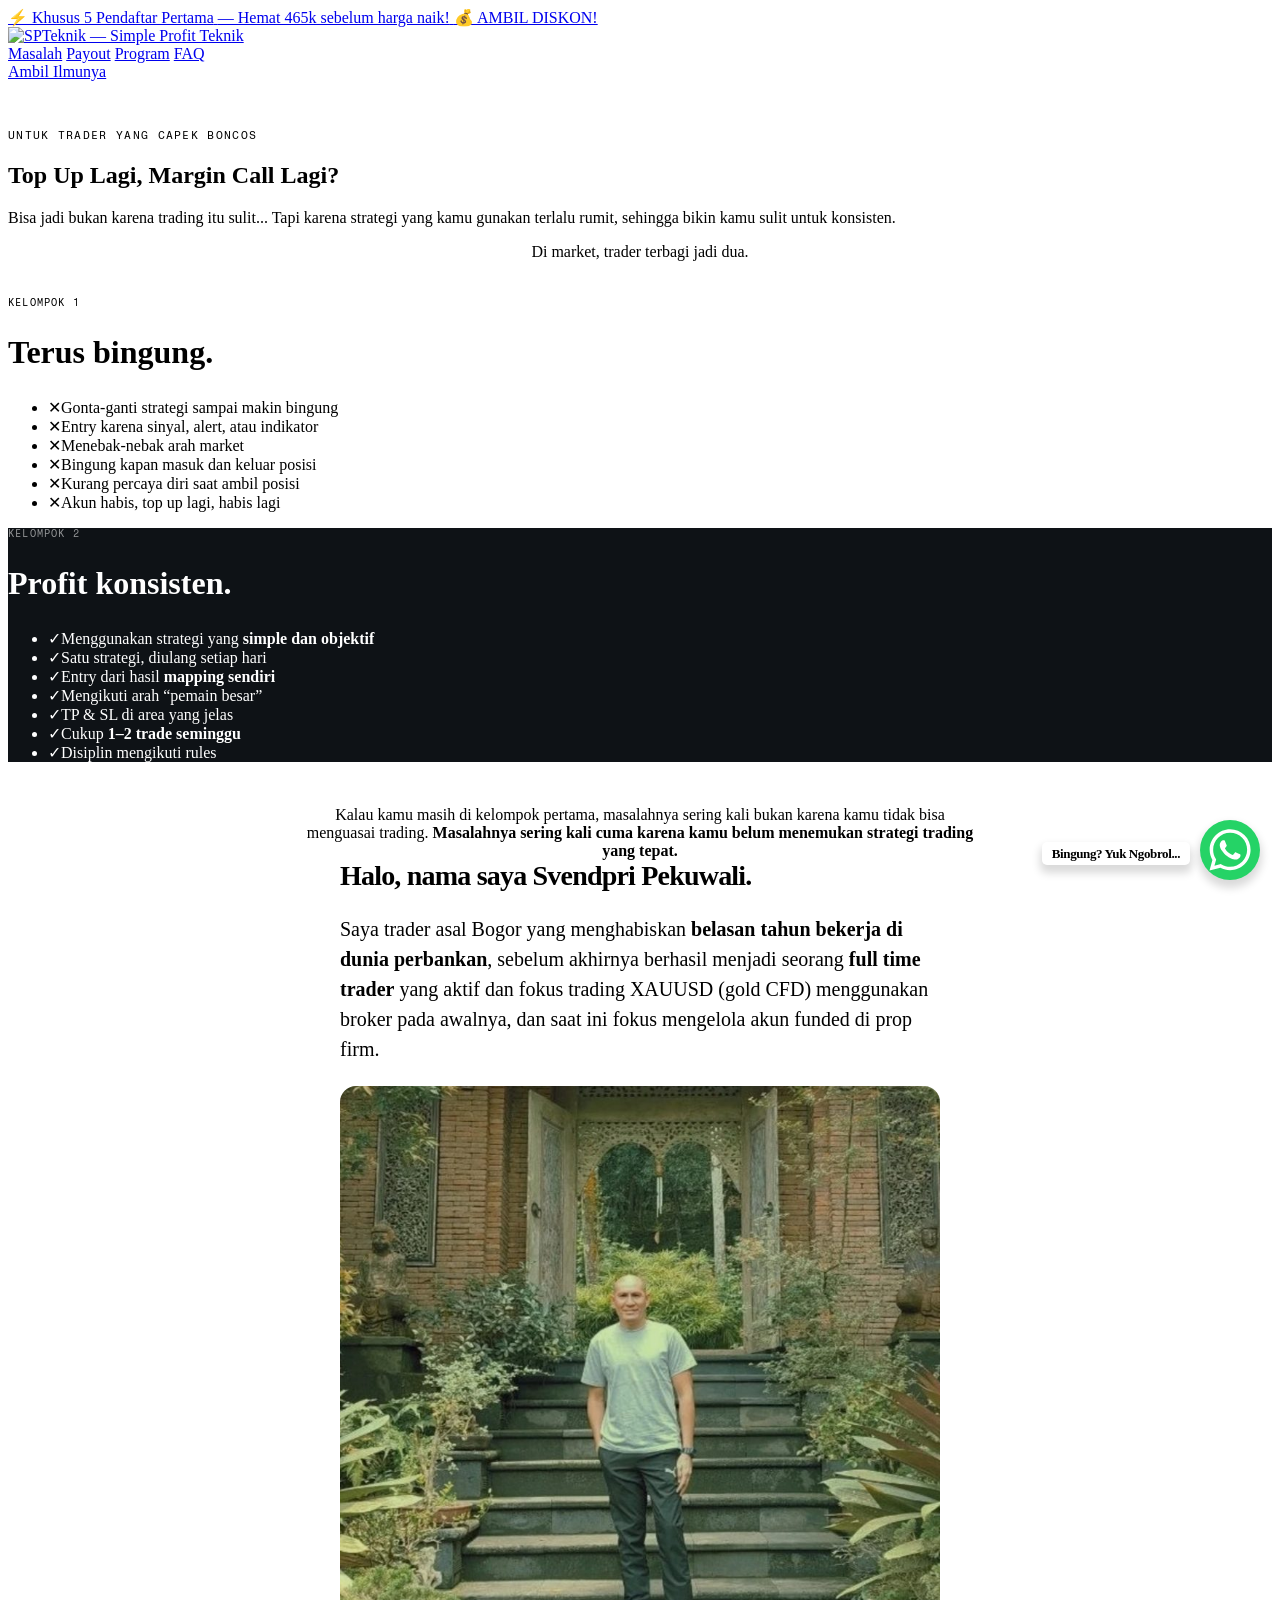
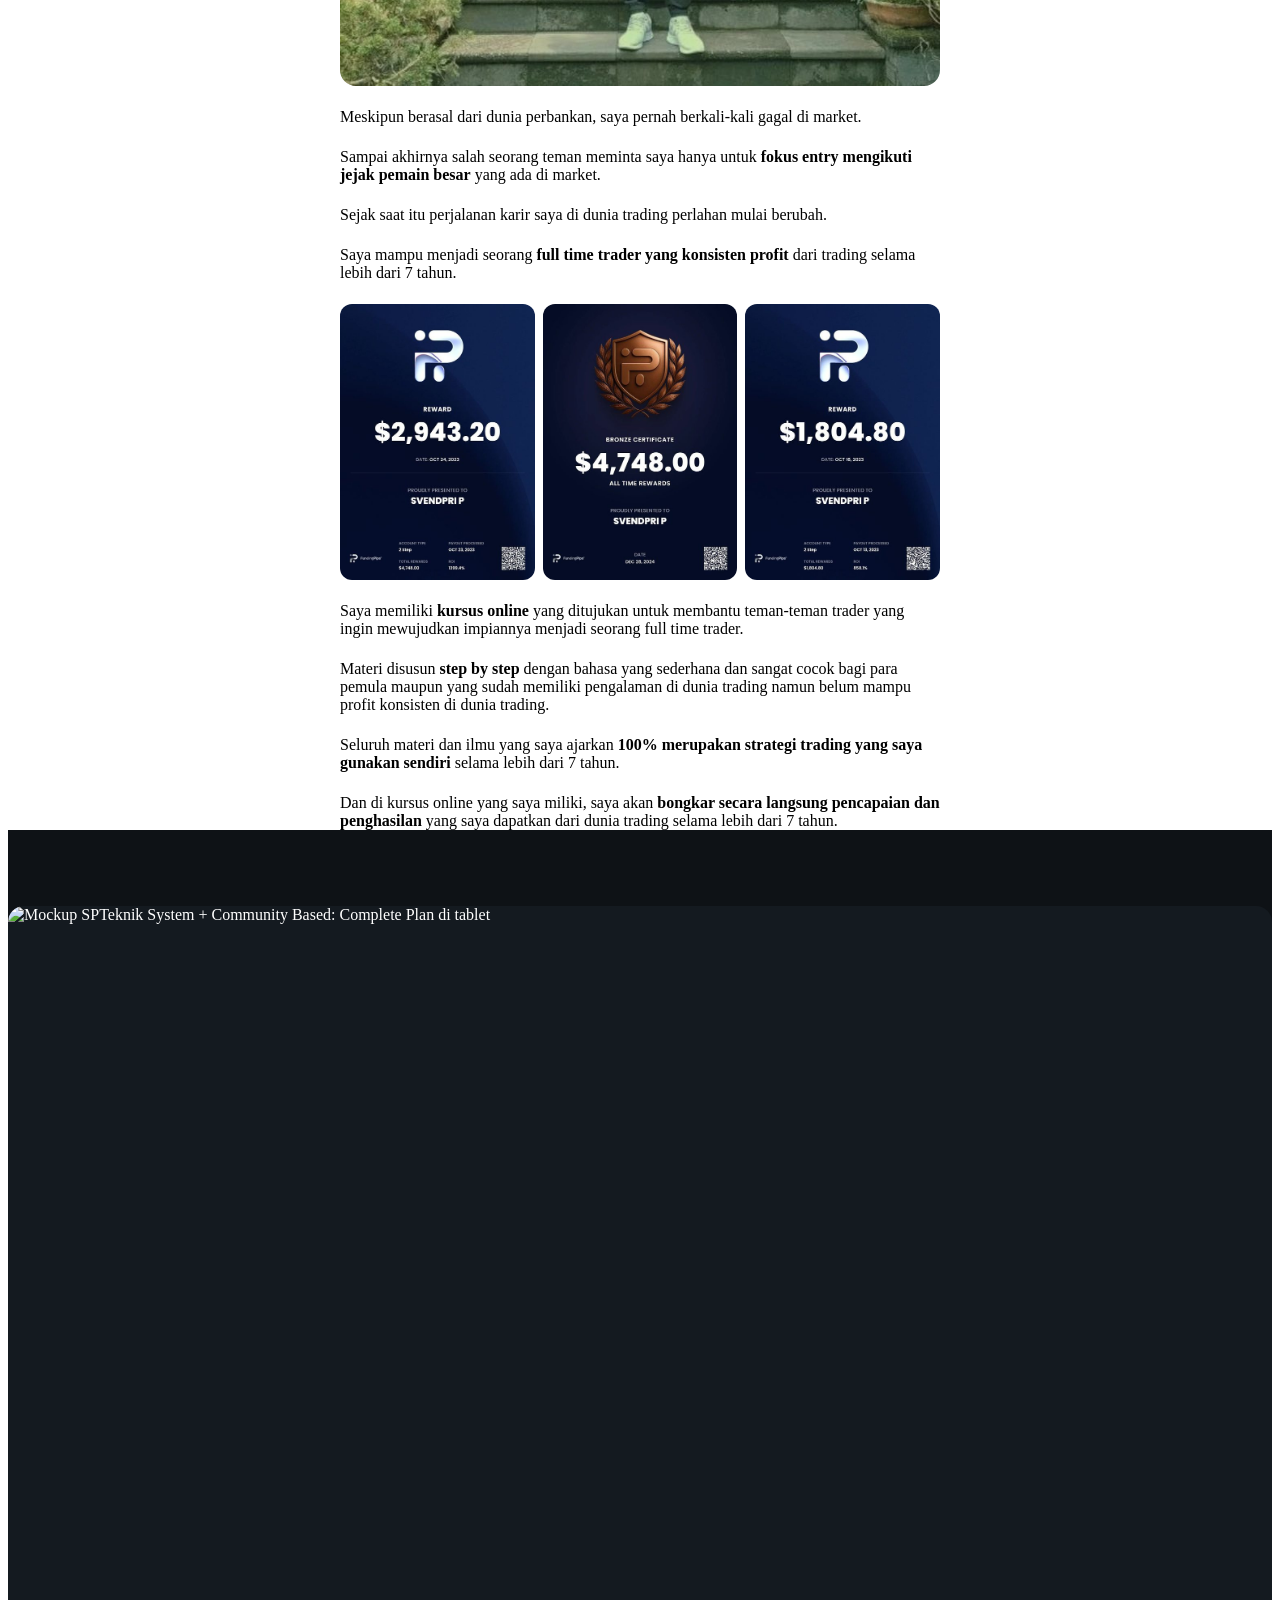
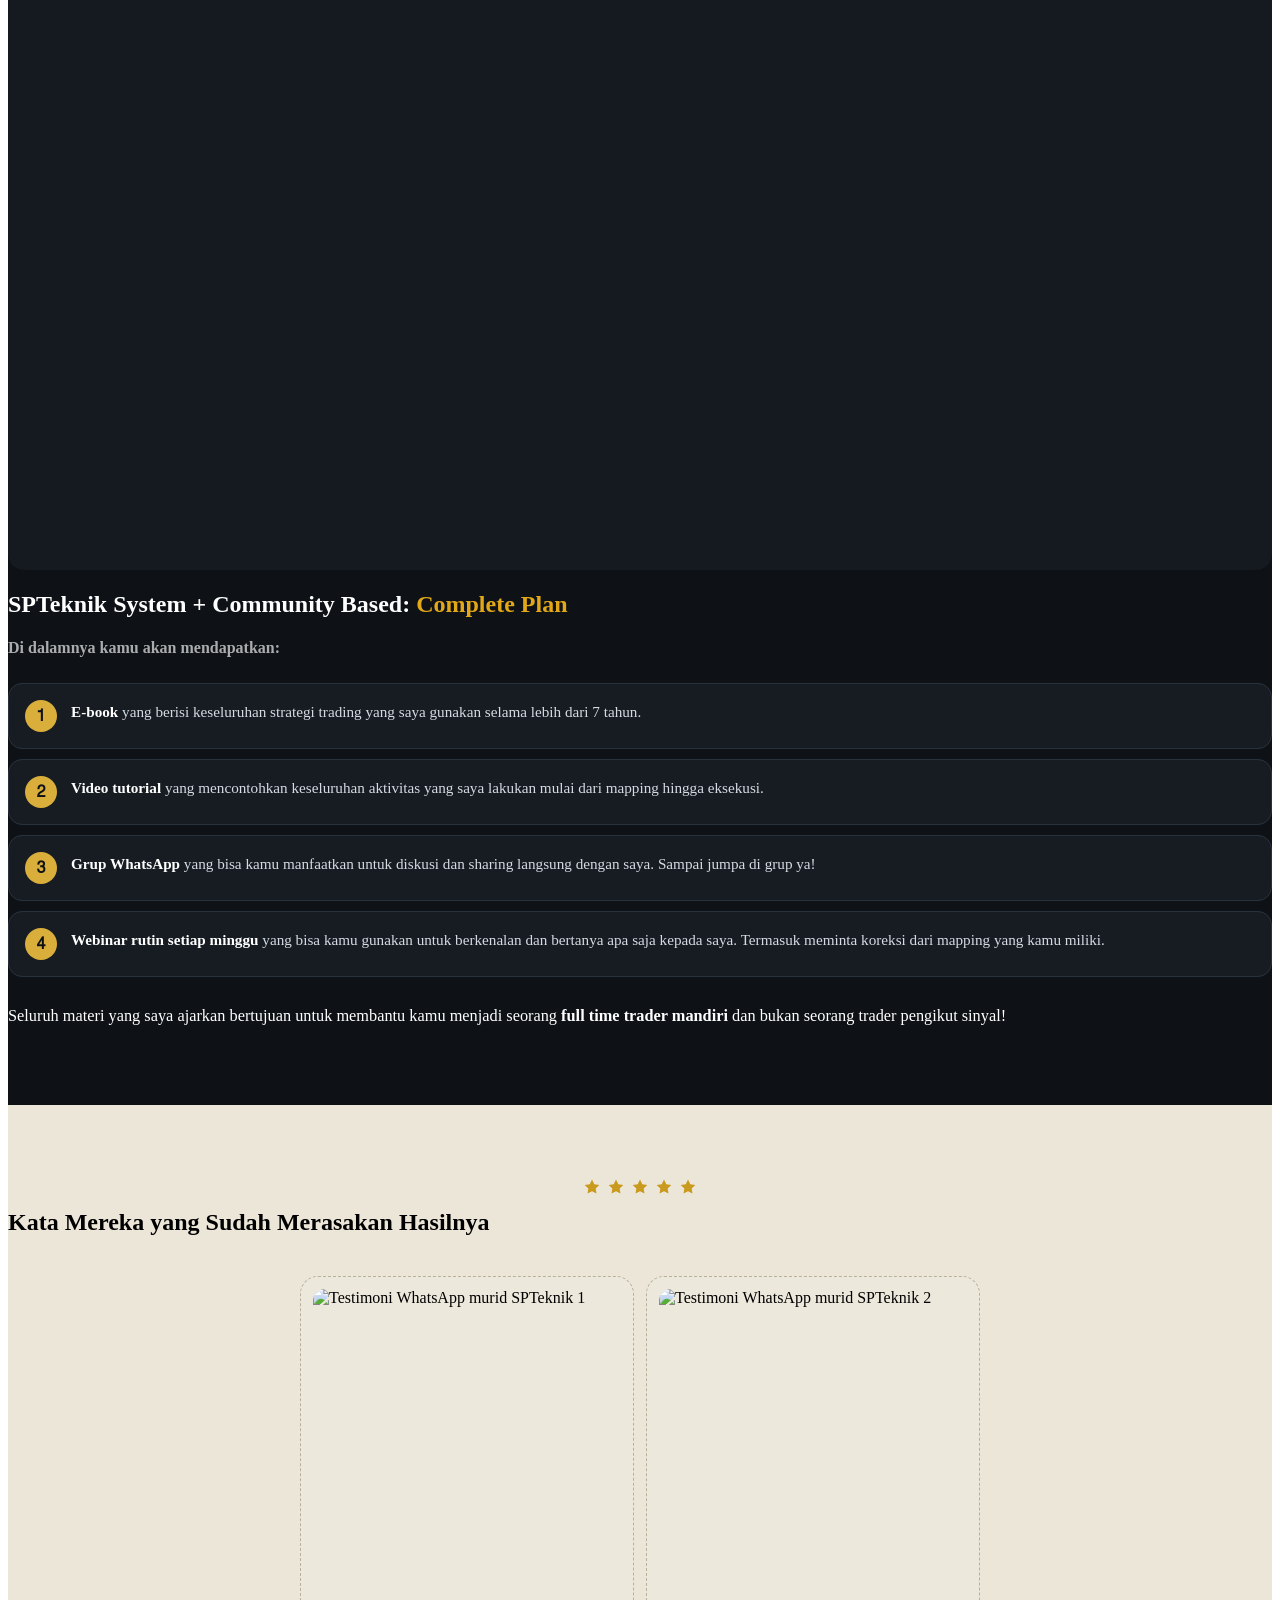
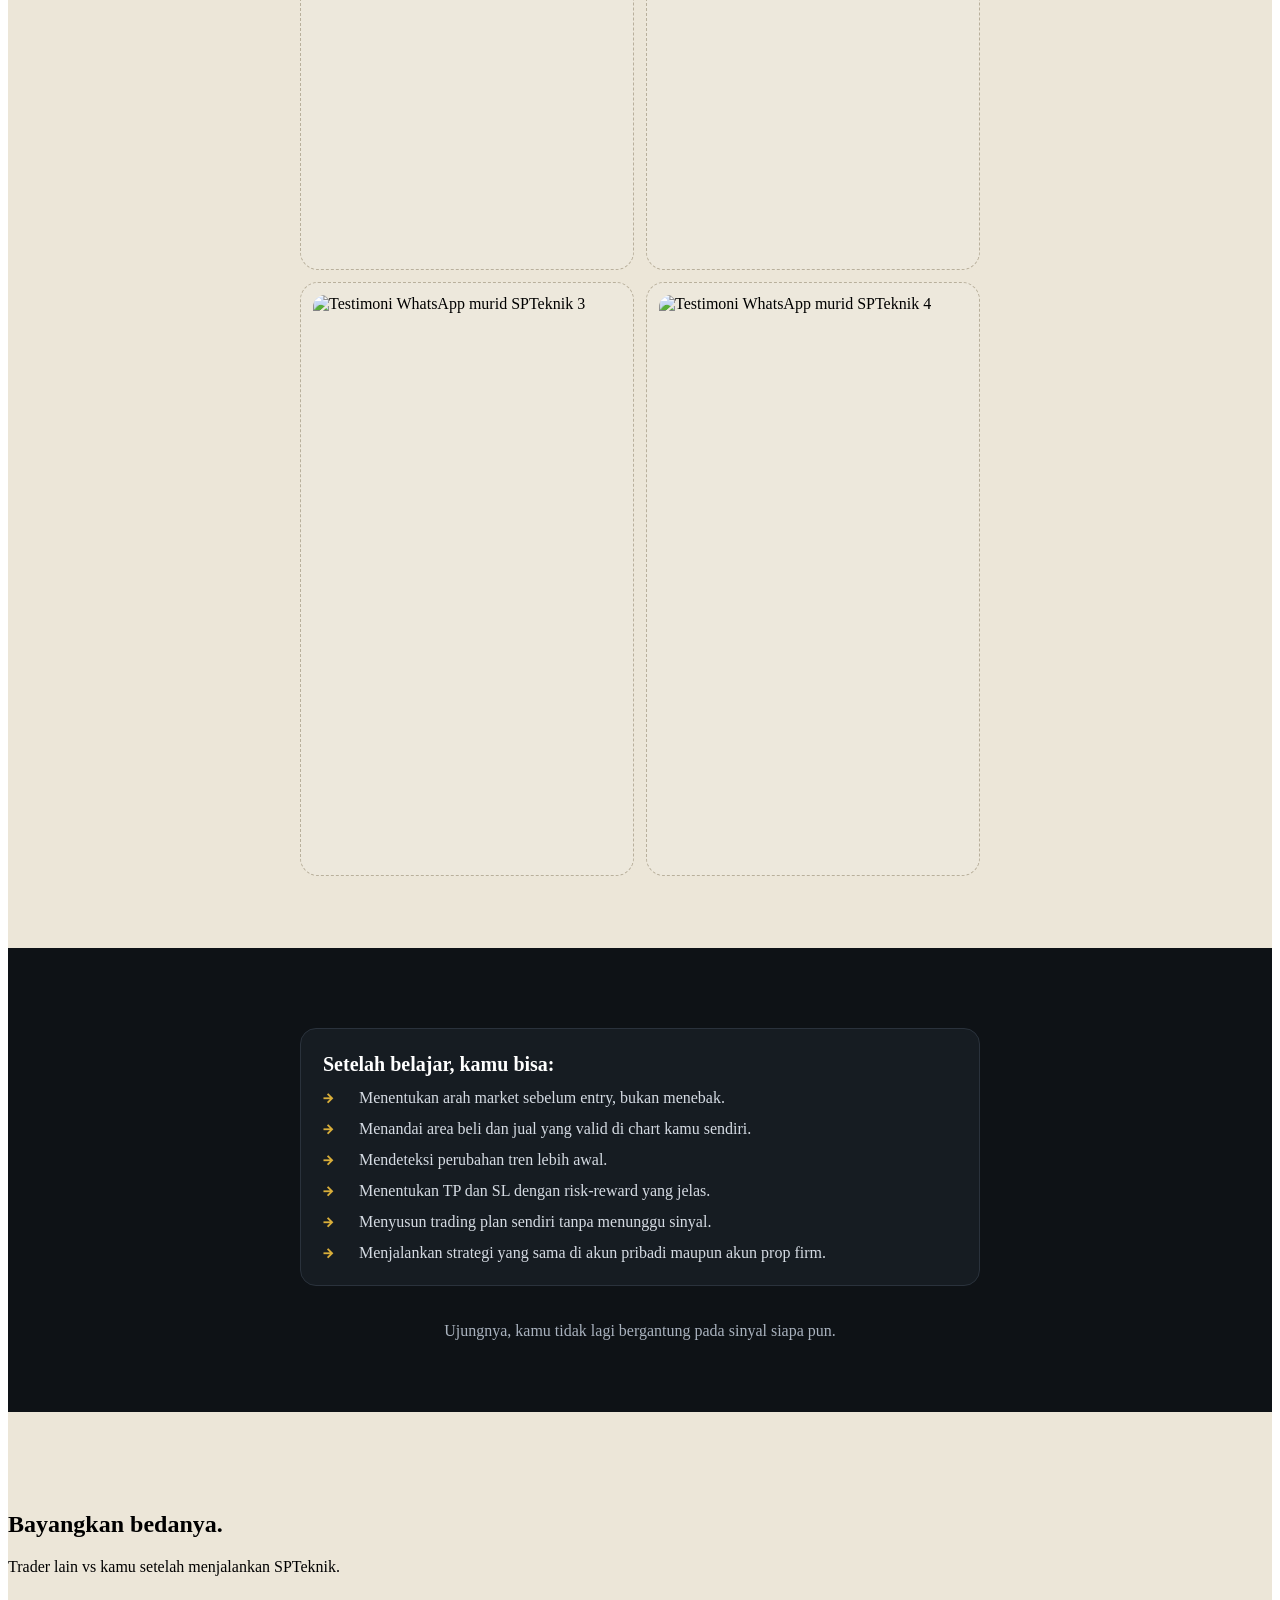
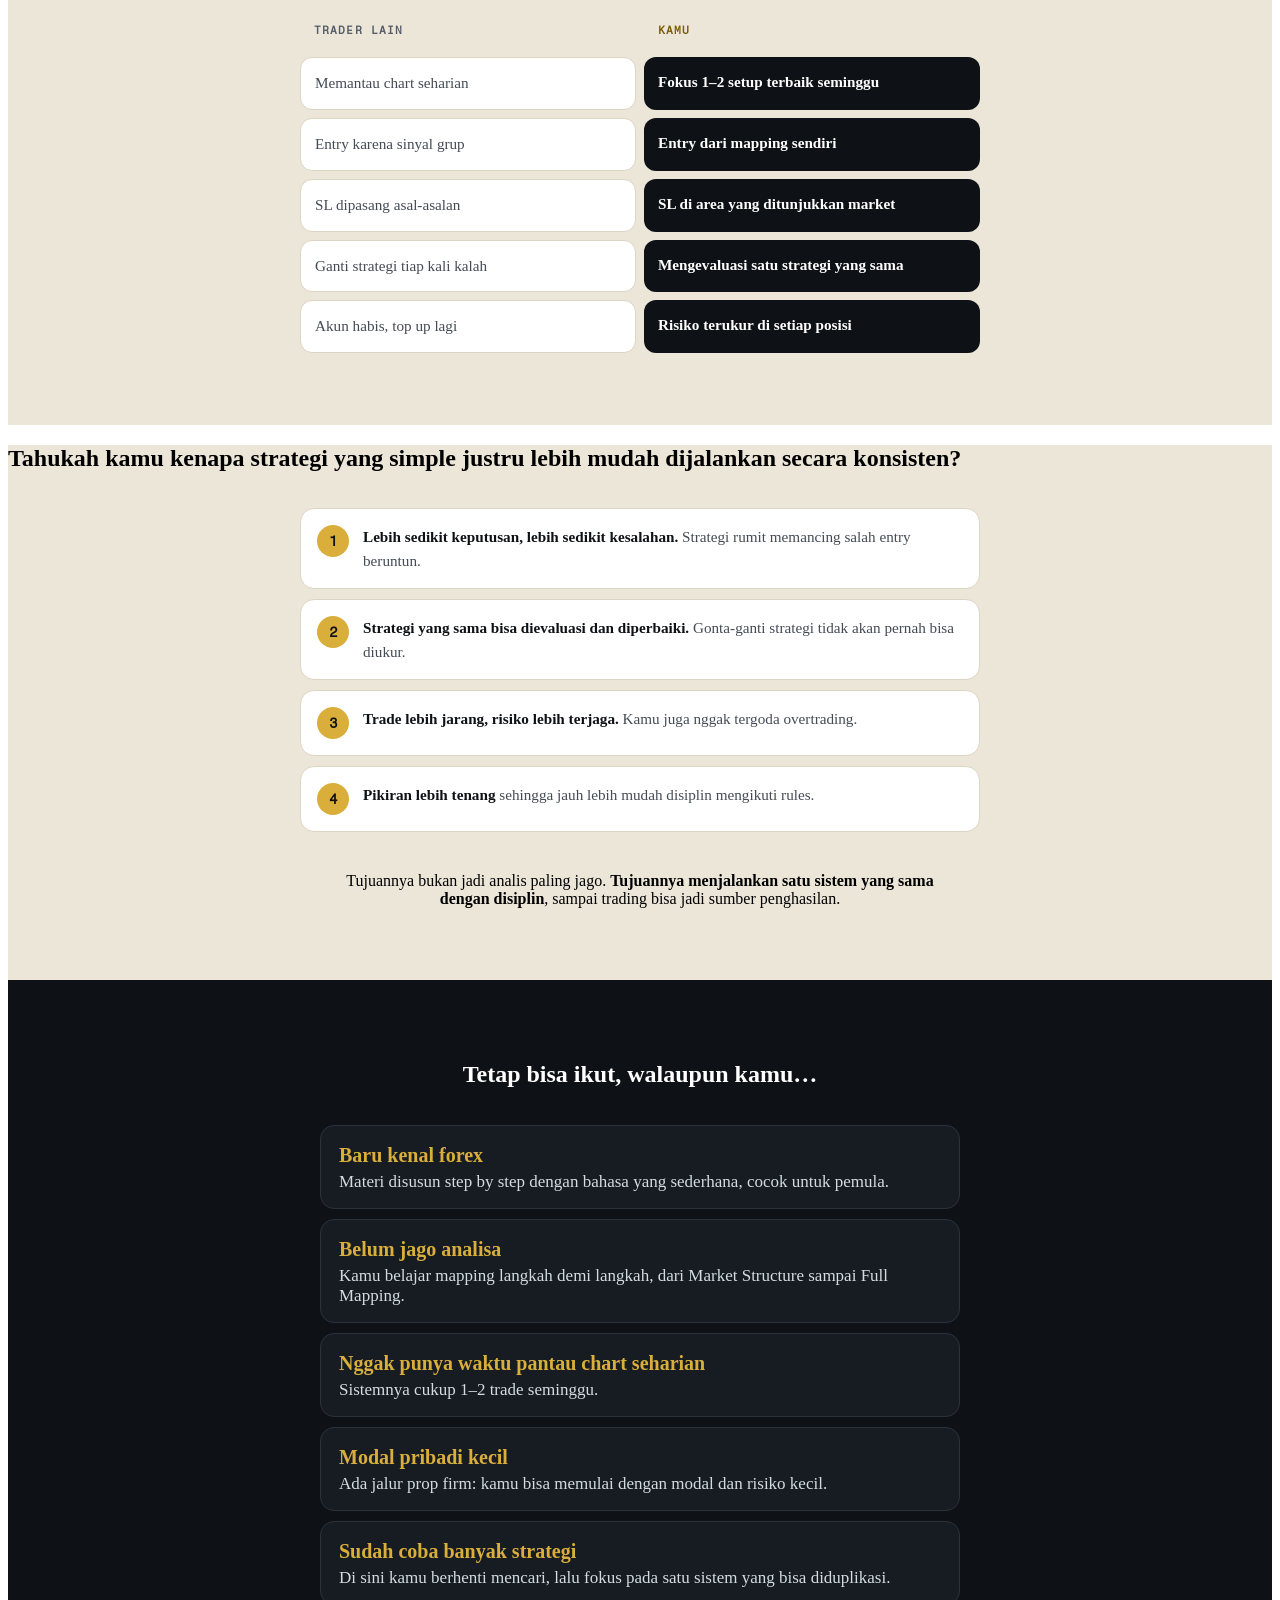
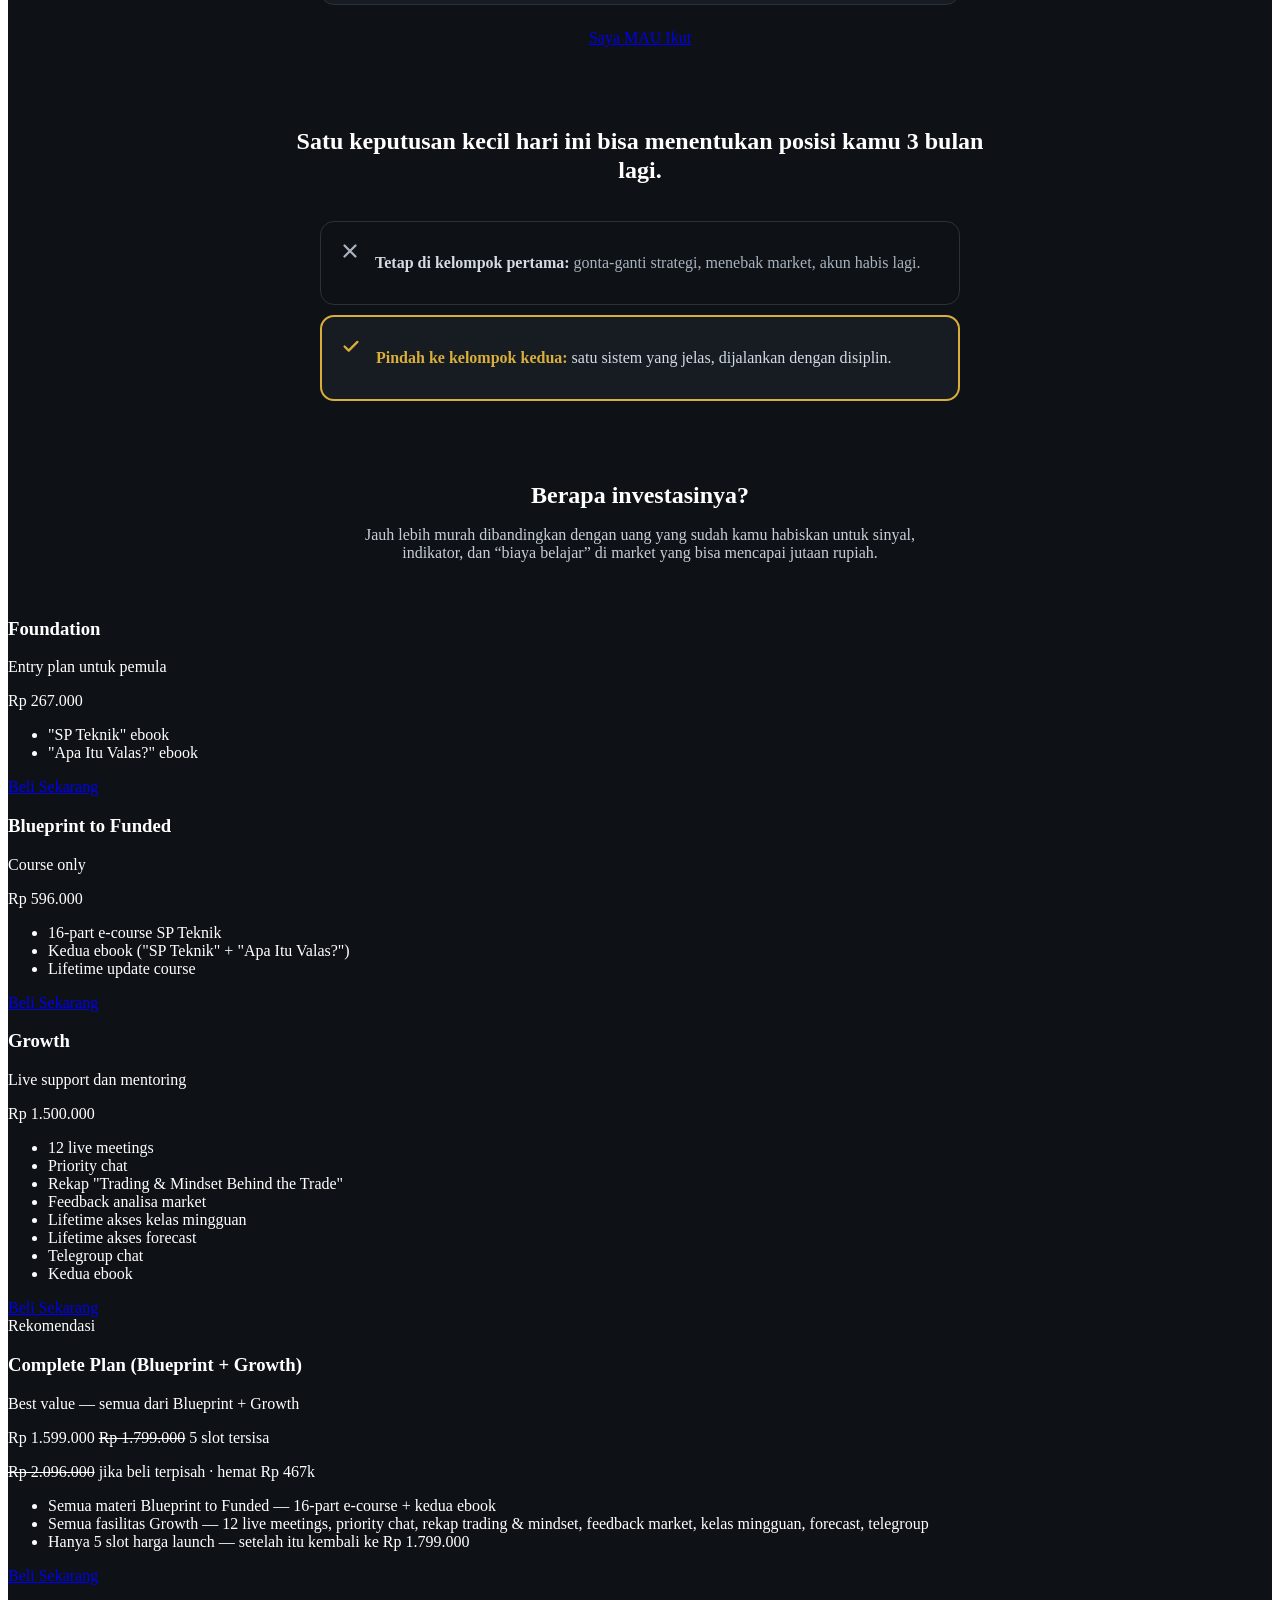
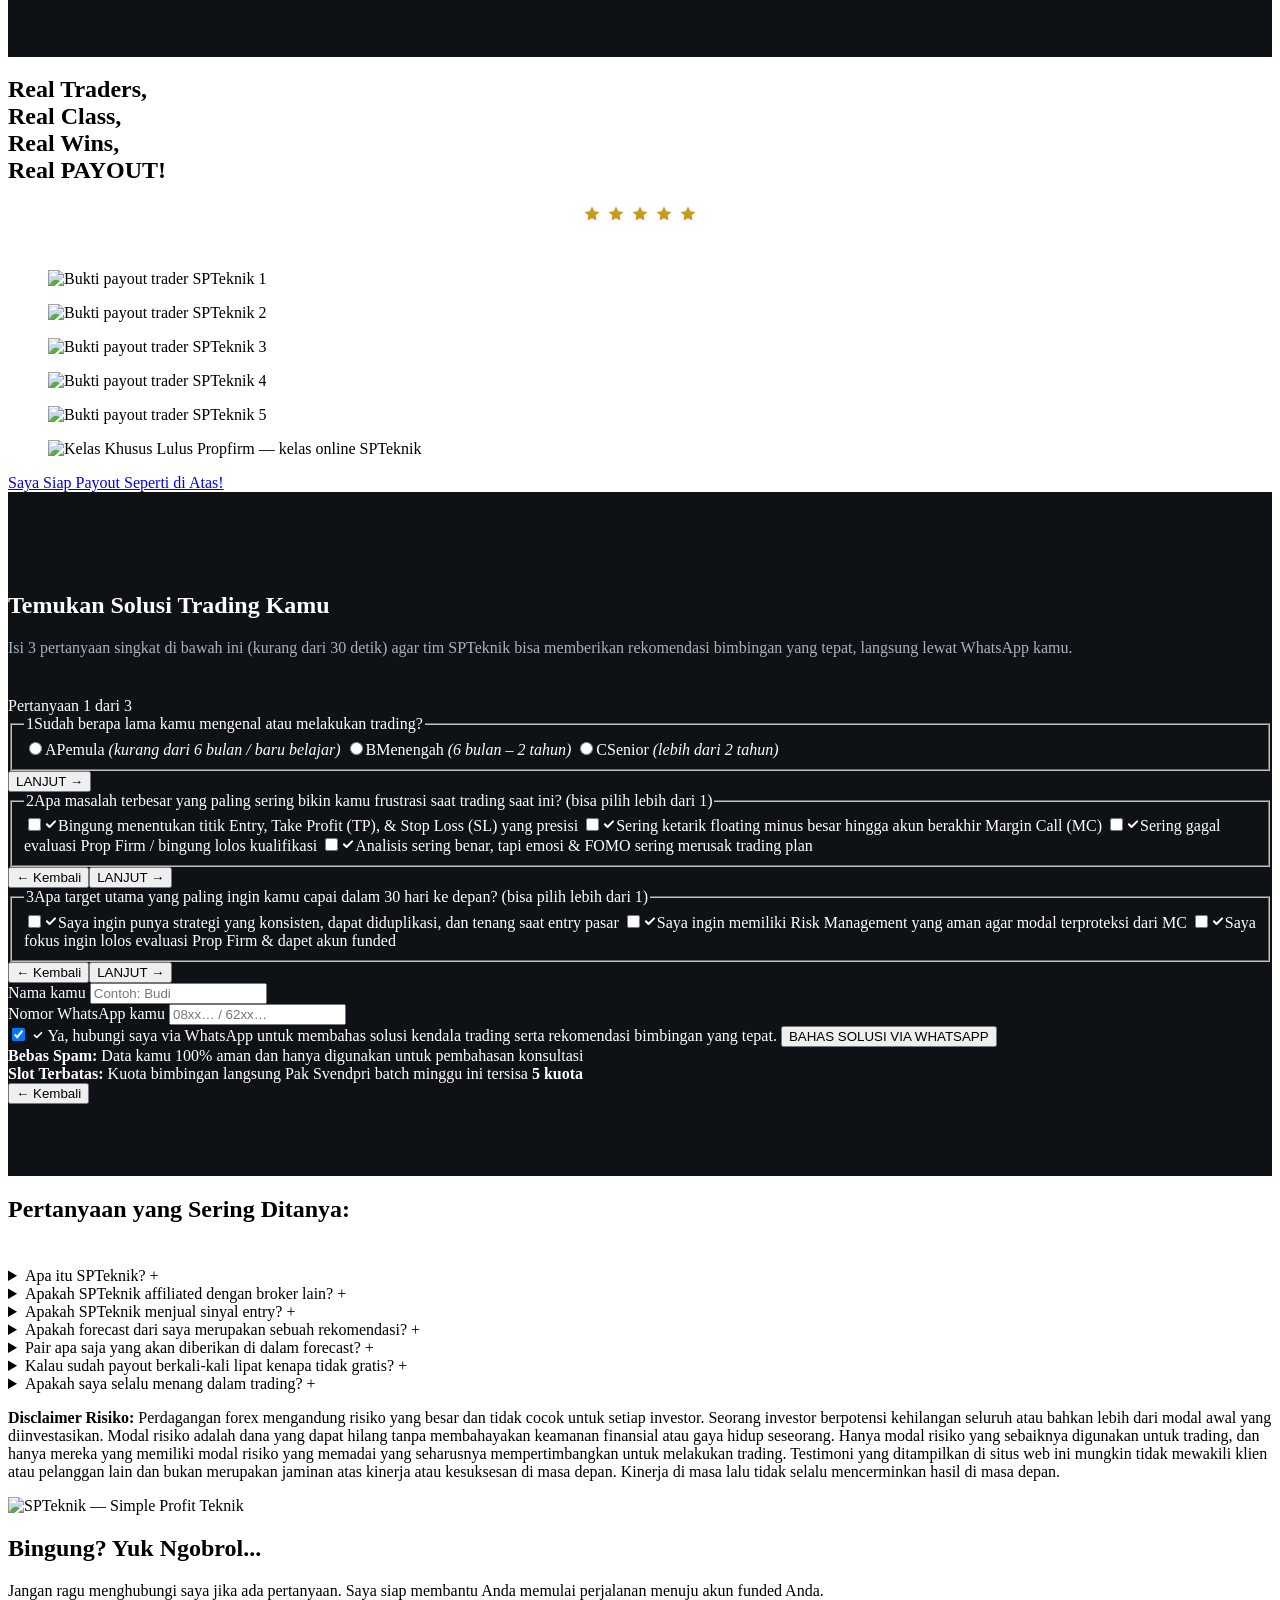
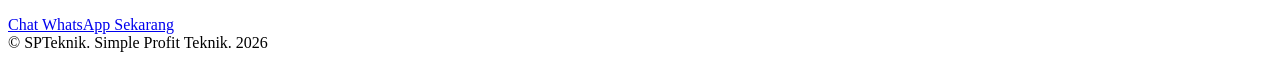
==== commit 3ce9641a: "Lead form section: dark mode header, white question card kept" ====
--- a/public/index.html
+++ b/public/index.html
@@ -340,11 +340,11 @@
 </section>
 
 <!-- ================= LEAD FORM (konsultasi via WA) ================= -->
-<section id="lead-form" class="leadform" style="background:#ECE6D8;padding:80px 0 72px">
+<section id="lead-form" class="leadform" style="background:#0E1216;color:#FFFFFF;padding:80px 0 72px">
   <div class="wrap">
     <div class="price-head" style="margin-bottom:40px">
-      <h2>Temukan Solusi Trading Kamu</h2>
-      <p class="lead" style="margin-top:16px">Isi 3 pertanyaan singkat di bawah ini (kurang dari 30 detik) agar tim SPTeknik bisa memberikan rekomendasi bimbingan yang tepat, langsung lewat WhatsApp kamu.</p>
+      <h2 style="color:#FFFFFF">Temukan Solusi Trading Kamu</h2>
+      <p class="lead" style="margin-top:16px;color:#A9B2BE">Isi 3 pertanyaan singkat di bawah ini (kurang dari 30 detik) agar tim SPTeknik bisa memberikan rekomendasi bimbingan yang tepat, langsung lewat WhatsApp kamu.</p>
     </div>
     <form id="leadForm" class="leadform-card" novalidate>
       <input type="text" name="website" value="" tabindex="-1" autocomplete="off" aria-hidden="true" style="position:absolute;left:-9999px;height:0;width:0;opacity:0">
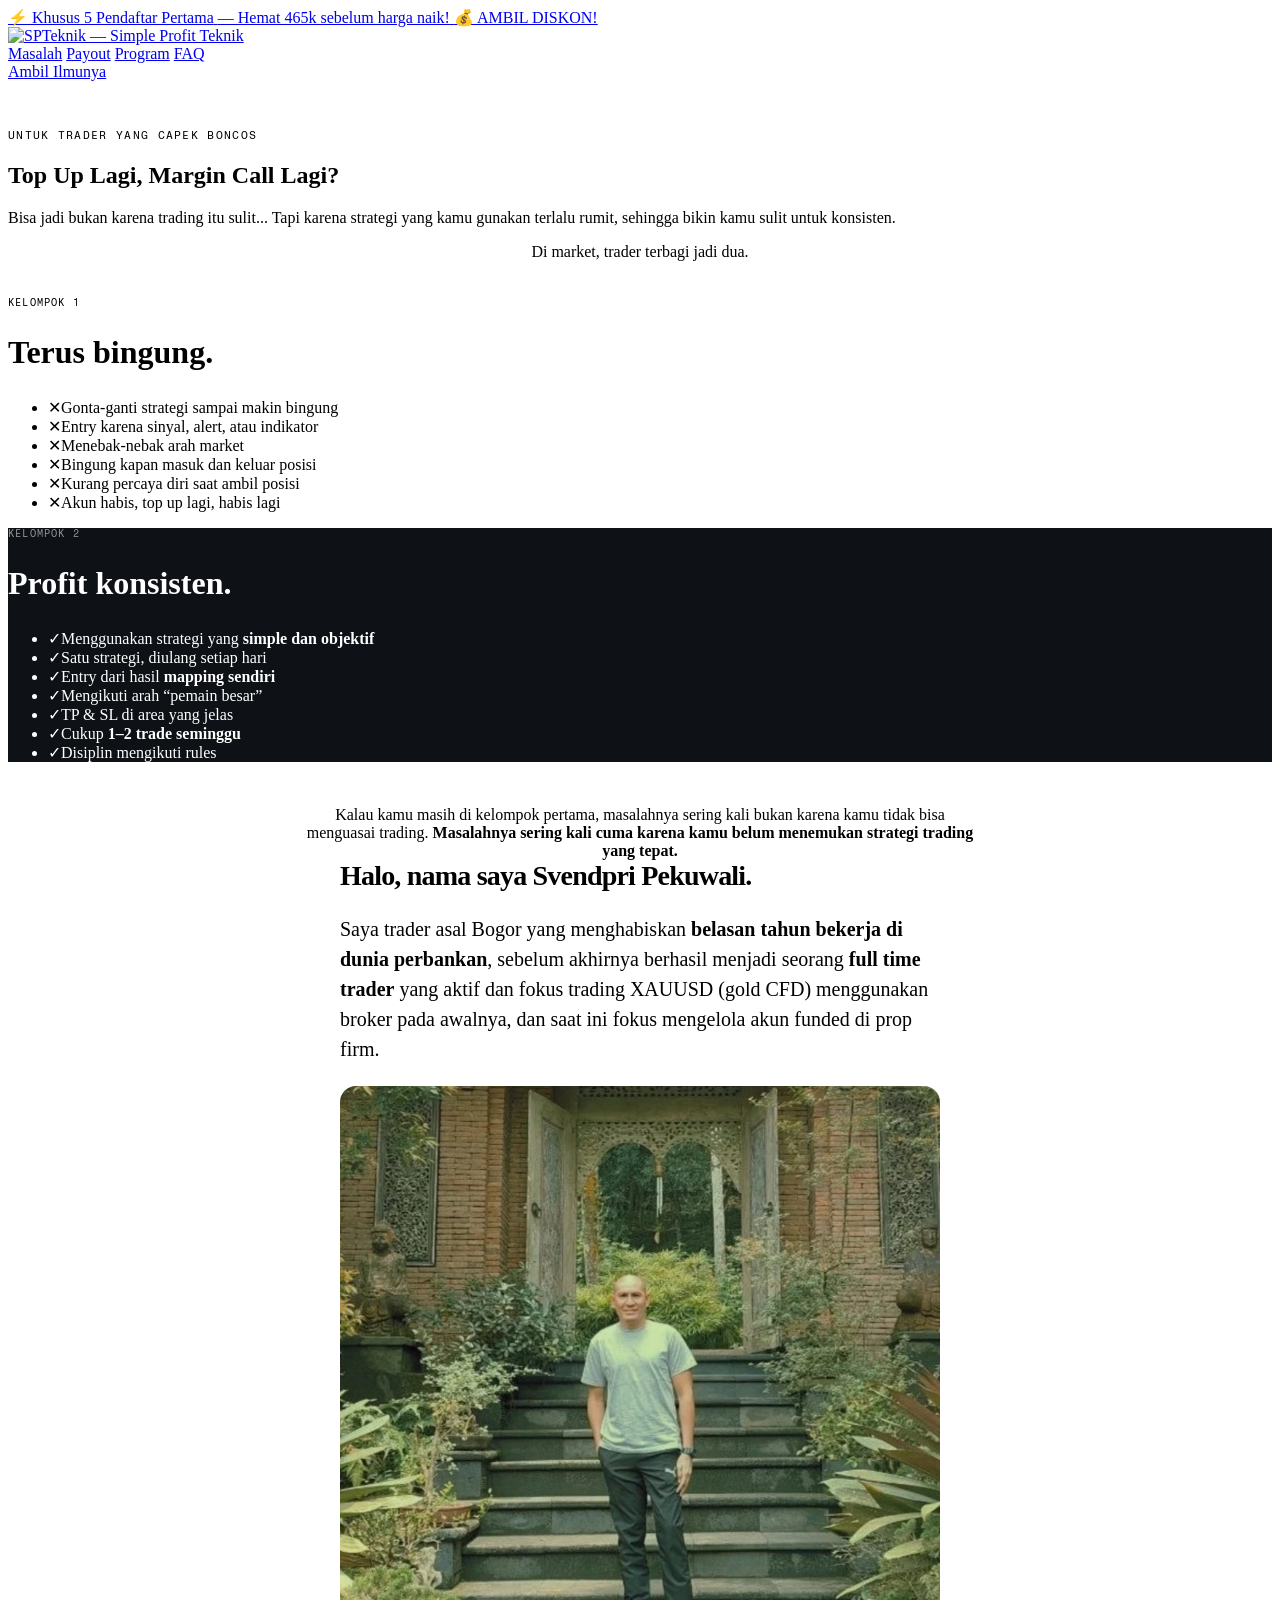
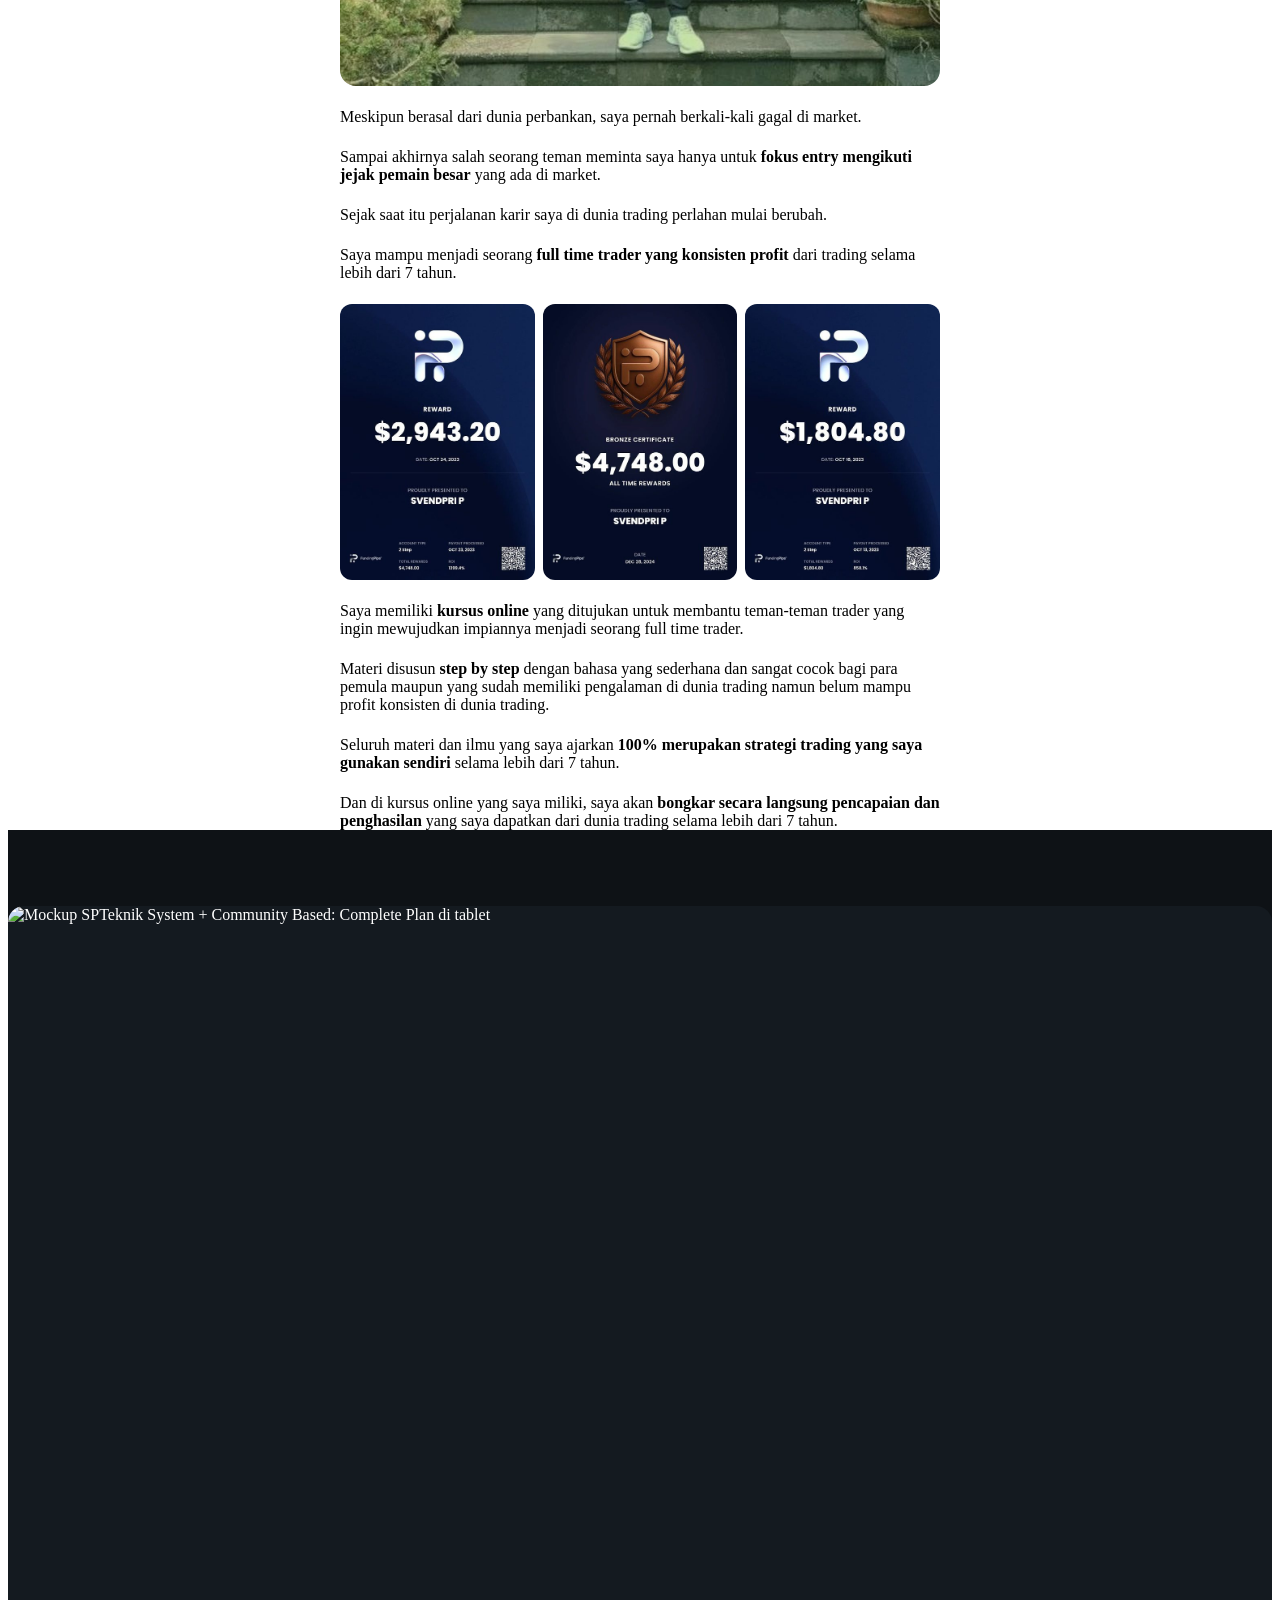
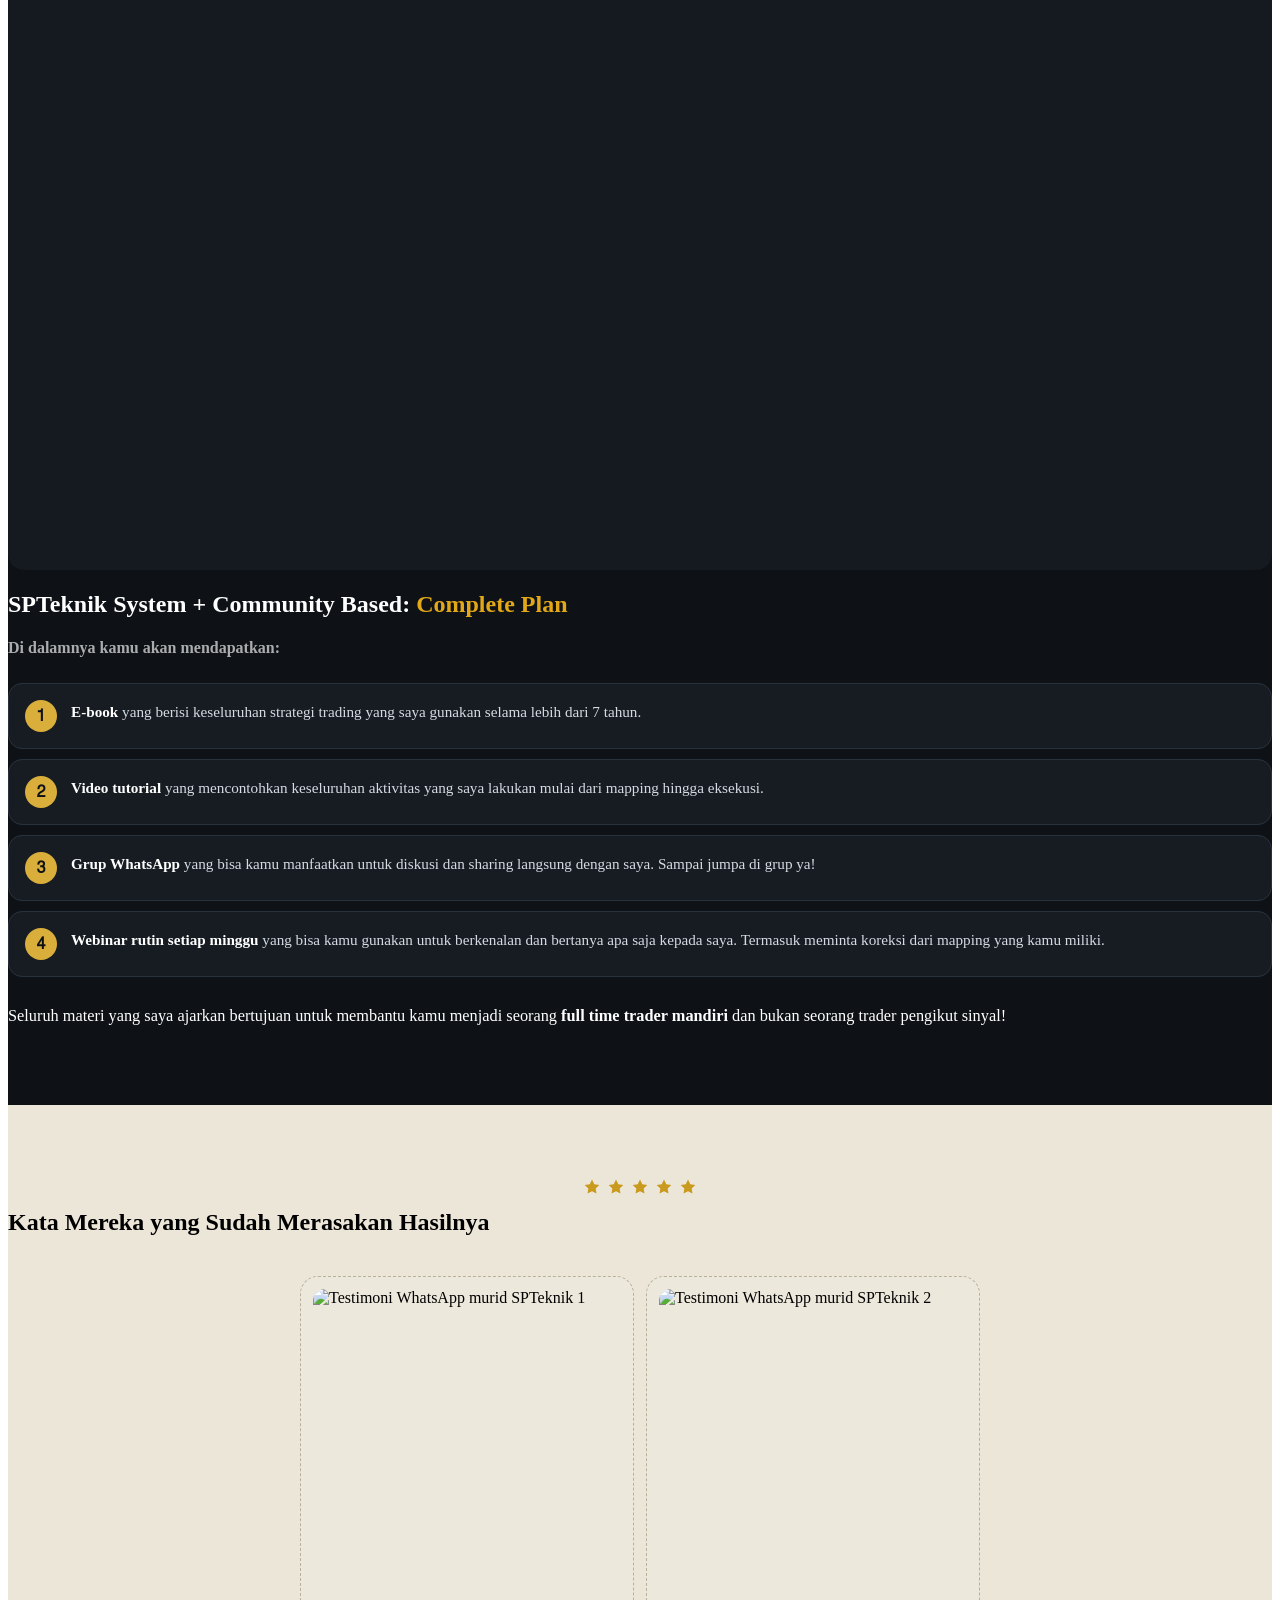
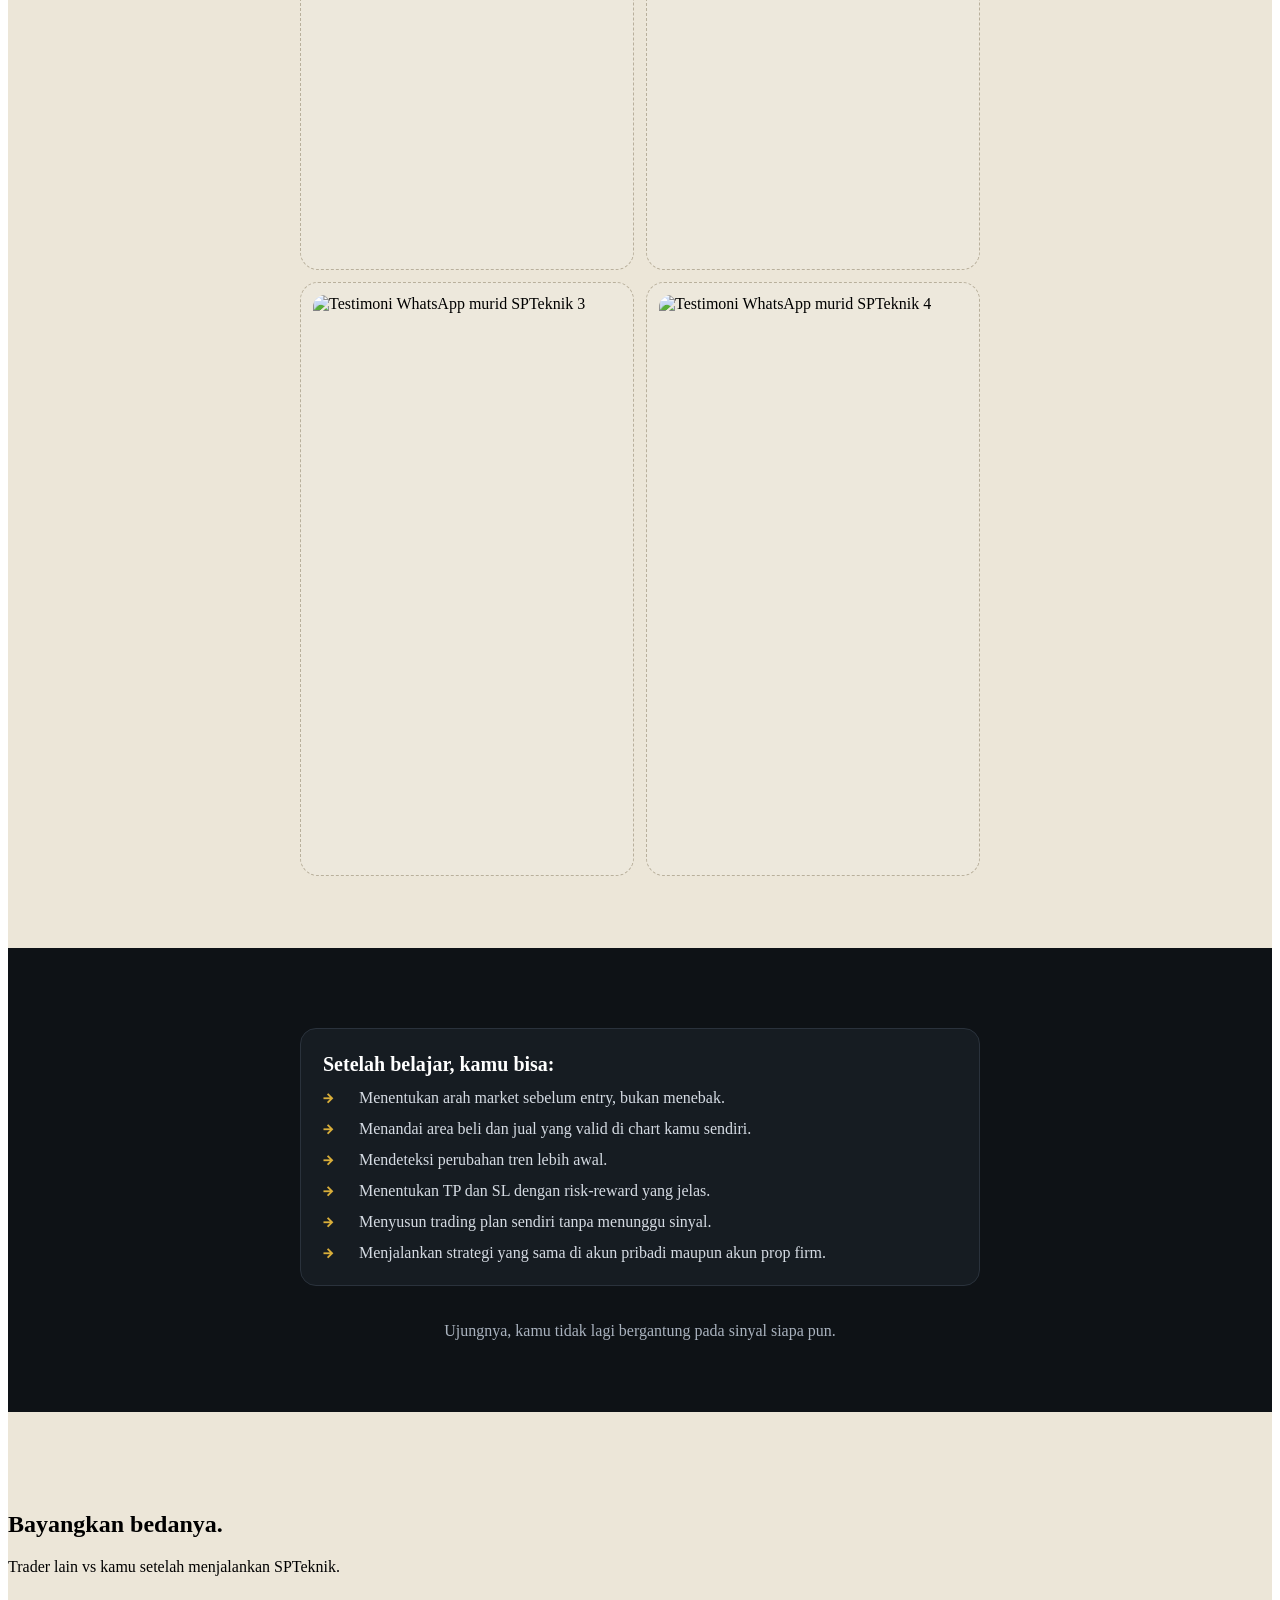
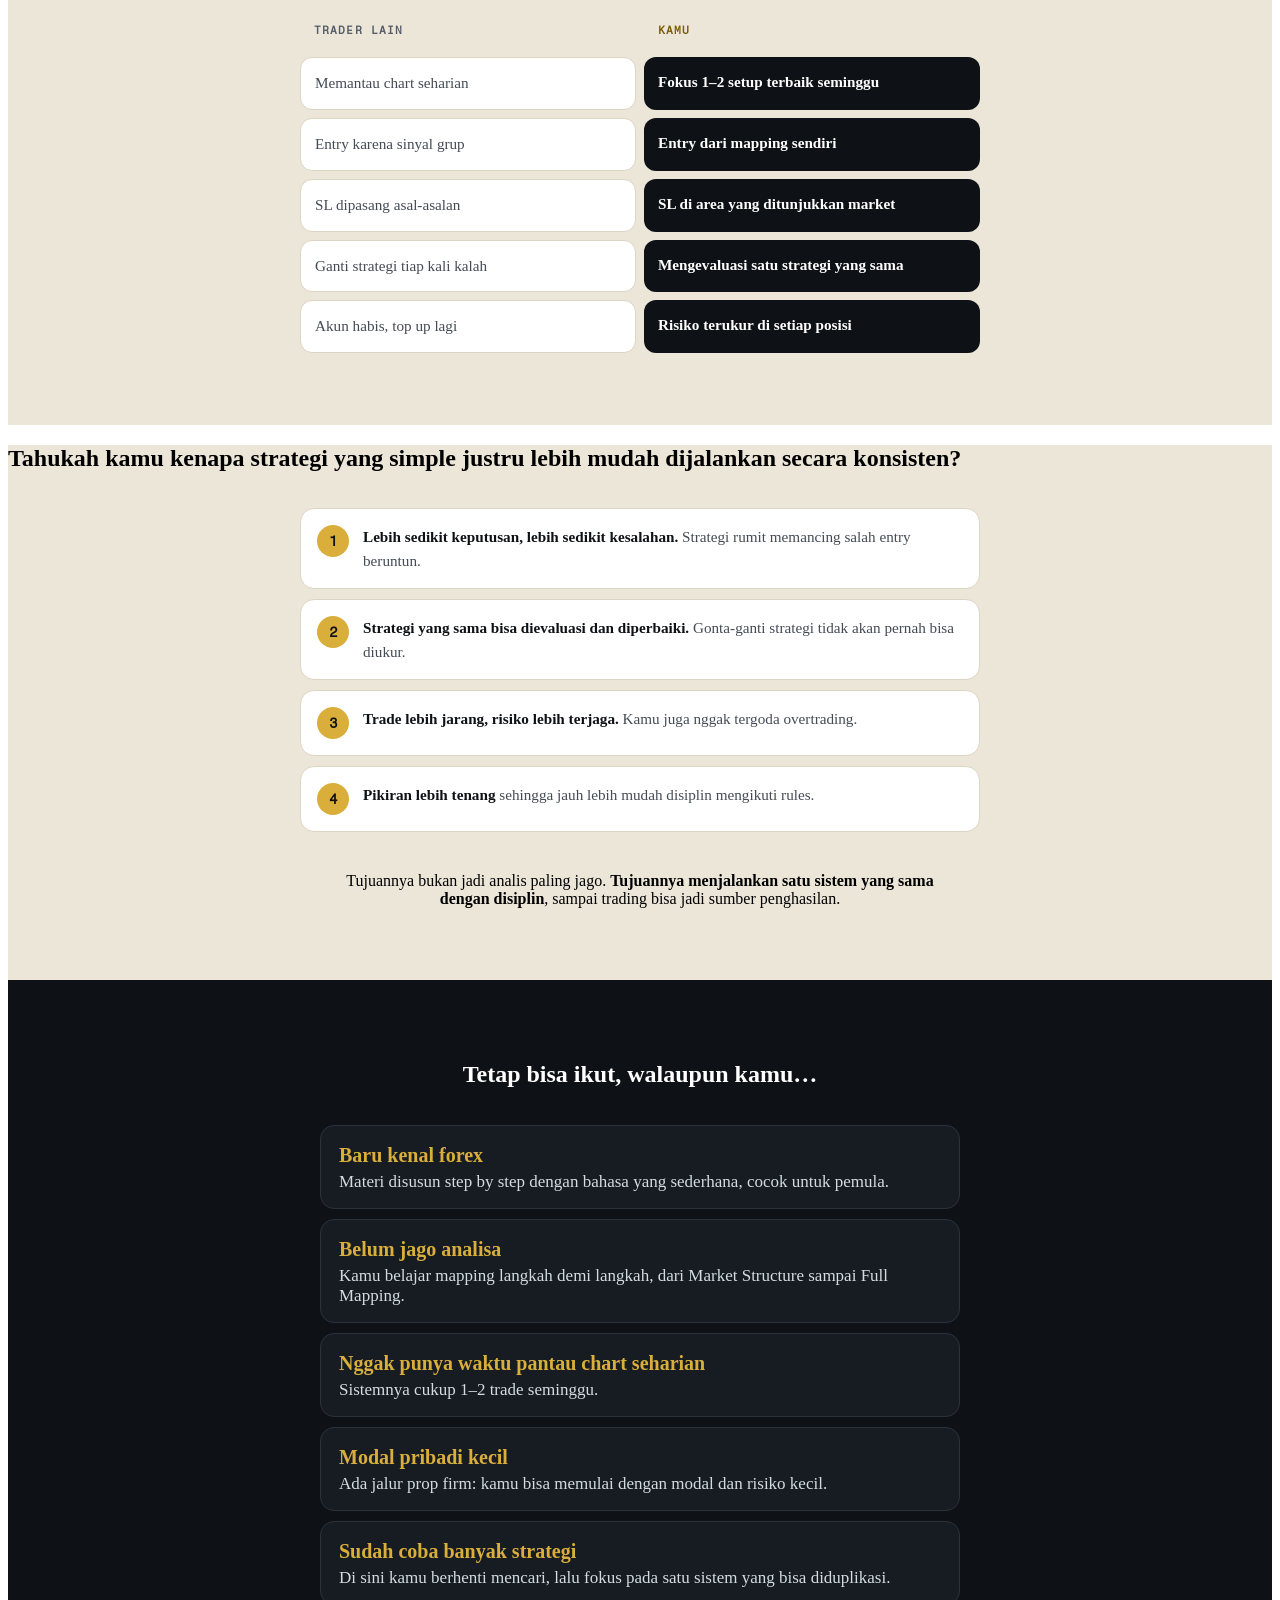
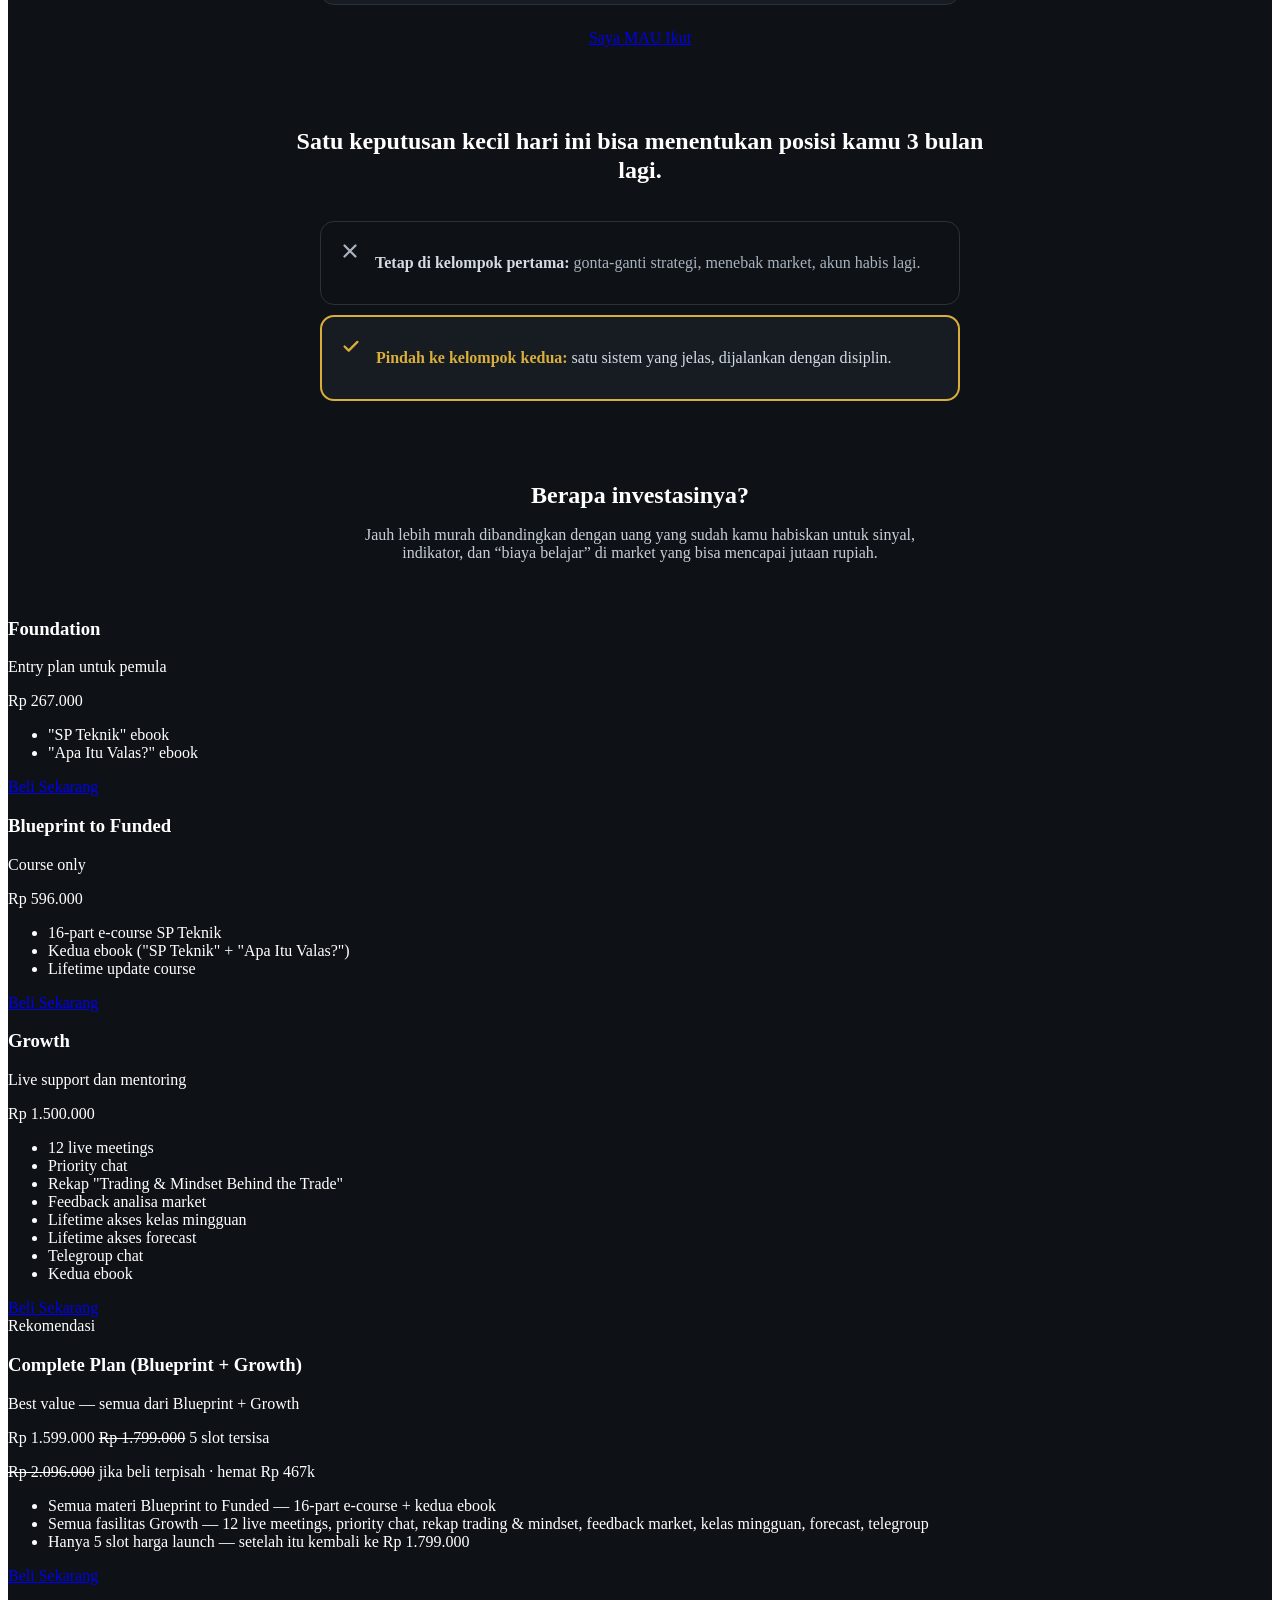
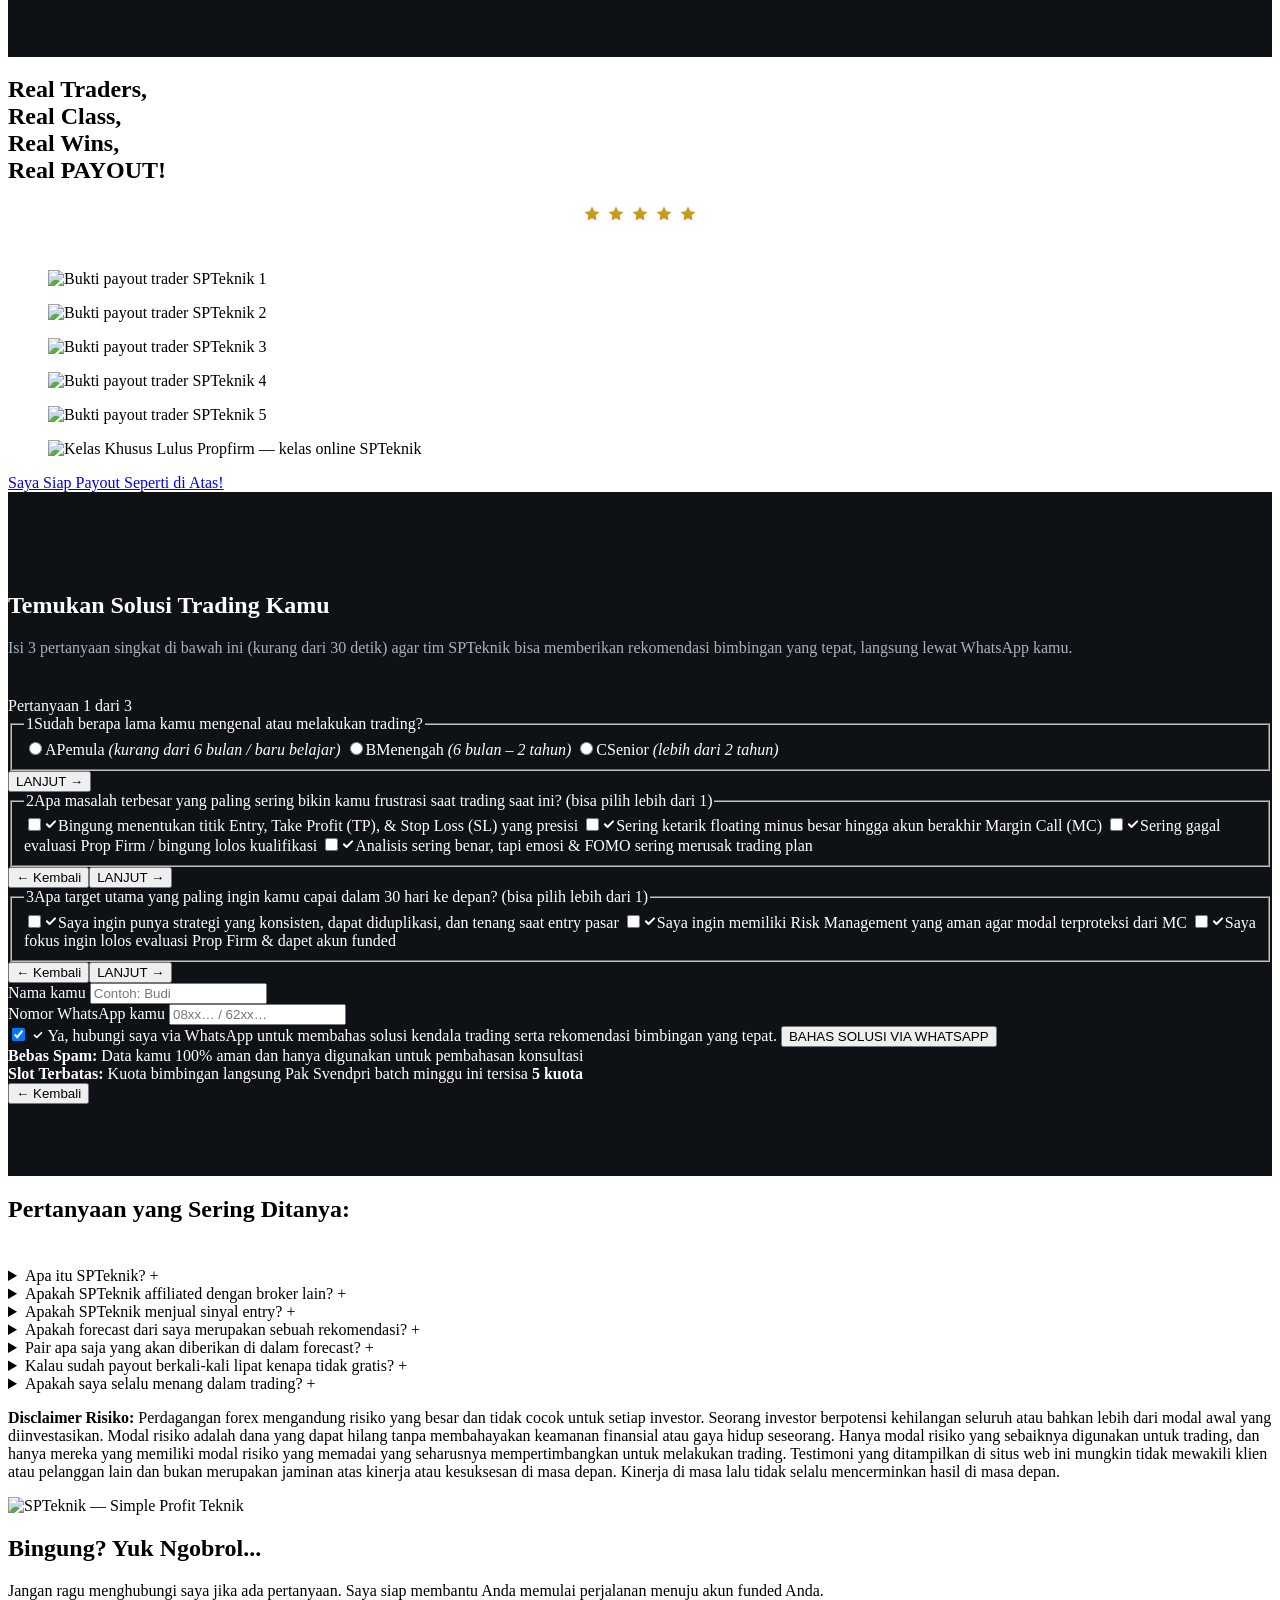
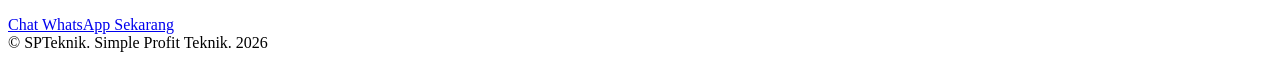
==== commit 3cc83624: "Remove sticky WhatsApp chat button (old WP plugin remnant)" ====
--- a/public/index.html
+++ b/public/index.html
@@ -465,6 +465,11 @@
   });
   Array.prototype.forEach.call(form.querySelectorAll('.lf-back'), function (b, i) {
     b.addEventListener('click', function () { show(i, -1); });
+  });
+
+  // Q1 auto-advance: picking an experience level slides straight to Q2
+  form.querySelector('.lf-panel[data-step="0"]').addEventListener('change', function (e) {
+    if (e.target.name === 'q1') setTimeout(function () { show(1, 1); }, 250);
   });
 
   function fail(msg) {
@@ -616,7 +621,6 @@
 })();
 </script>
 
- <!-- BEGIN Simple Chat Button Plugin --> <style> #simple-chat-button--container { position: fixed; bottom: 20px; right: 20px; z-index: 90; } #simple-chat-button--button { display: block; position: relative; text-decoration: none; width: 60px; height: 60px; border-radius: 50%; -webkit-transition: all 0.2s ease-in-out; transition: all 0.2s ease-in-out; -webkit-transform: scale(1); transform: scale(1); box-shadow: 0 6px 8px 2px rgba(0, 0, 0, .15); background: url("[data-uri]") center/44px 44px no-repeat #25D366; } #simple-chat-button--text { display: block; position: absolute; width: max-content; background-color: #fff; bottom: 15px; right: 70px; border-radius: 5px; padding: 5px 10px; color: #000; font-size: 13px; font-weight: 700; letter-spacing: -0.03em; -webkit-user-select: none; -moz-user-select: none; -ms-user-select: none; user-select: none; word-break: keep-all; line-height: 1em; text-overflow: ellipsis; vertical-align: middle; box-shadow: 0 6px 8px 2px rgba(0, 0, 0, .15); } #simple-chat-button--button:before { content: ""; position: absolute; top: 0; bottom: 0; left: 0; right: 0; border-radius: 50%; -webkit-animation: scb-shockwave-animation 2s 5.3s ease-out infinite; animation: scb-shockwave-animation 2s 5.3s ease-out infinite; z-index: -1; } #simple-chat-button--button:hover { -webkit-transform: scale(1.06); transform: scale(1.06); -webkit-transition: all 0.2s ease-in-out; transition: all 0.2s ease-in-out; } @media only screen and (max-width: 1024px) { #simple-chat-button--container { bottom: 20px; } } @media only screen and (max-width: 768px) { #simple-chat-button--container { bottom: 20px; } } @-webkit-keyframes scb-shockwave-animation { 0% { -webkit-transform: scale(1); transform: scale(1); box-shadow: 0 0 2px rgba(0, 100, 0, .5), inset 0 0 1px rgba(0, 100, 0, .5); } 95% { box-shadow: 0 0 50px transparent, inset 0 0 30px transparent; } 100% { -webkit-transform: scale(1.2); transform: scale(1.2); } } @keyframes scb-shockwave-animation { 0% { -webkit-transform: scale(1); transform: scale(1); box-shadow: 0 0 2px rgba(0, 100, 0, .5), inset 0 0 1px rgba(0, 100, 0, .5); } 95% { box-shadow: 0 0 50px transparent, inset 0 0 30px transparent; } 100% { -webkit-transform: scale(1.2); transform: scale(1.2); } } </style> <div id="simple-chat-button--container"> <a id="simple-chat-button--button" href="https://api.whatsapp.com/send?phone=6285174228240&amp;text=Halo+SPTeknik%2C+Saya+mau+belajar+lulus+prop+firm." target="_blank" rel="nofollow" aria-label="WhatsApp Chat Button" ></a> <span id="simple-chat-button--text">Bingung? Yuk Ngobrol...</span> </div> <!-- END Simple Chat Button Plugin --> 
 <script id="wpfront-scroll-top-js-extra">
 var wpfront_scroll_top_data = {"data":{"css":"#wpfront-scroll-top-container{position:fixed;cursor:pointer;z-index:9999;border:none;outline:none;background-color:rgba(0,0,0,0);box-shadow:none;outline-style:none;text-decoration:none;opacity:0;display:none;align-items:center;justify-content:center;margin:0;padding:0}#wpfront-scroll-top-container.show{display:flex;opacity:1}#wpfront-scroll-top-container .sr-only{position:absolute;width:1px;height:1px;padding:0;margin:-1px;overflow:hidden;clip:rect(0,0,0,0);white-space:nowrap;border:0}#wpfront-scroll-top-container .text-holder{padding:3px 10px;-webkit-border-radius:3px;border-radius:3px;-webkit-box-shadow:4px 4px 5px 0px rgba(50,50,50,.5);-moz-box-shadow:4px 4px 5px 0px rgba(50,50,50,.5);box-shadow:4px 4px 5px 0px rgba(50,50,50,.5)}#wpfront-scroll-top-container{left:20px;bottom:20px;}#wpfront-scroll-top-container img{width:30px;height:30px;}#wpfront-scroll-top-container .text-holder{color:#FFFFFF;background-color:#000000;width:30px;height:30px;line-height:30px;}#wpfront-scroll-top-container .text-holder:hover{background-color:#000000;}#wpfront-scroll-top-container i{color:#000000;}","html":"\u003Cbutton id=\"wpfront-scroll-top-container\" aria-label=\"\" title=\"\" \u003E\u003Cimg src=\"https://spteknik.com/assets/img/up-arrow.png\" alt=\"\" title=\"\"\u003E\u003C/button\u003E","data":{"hide_iframe":false,"button_fade_duration":0,"auto_hide":true,"auto_hide_after":2,"scroll_offset":100,"button_opacity":0.7,"button_action":"top","button_action_element_selector":"","button_action_container_selector":"html, body","button_action_element_offset":0,"scroll_duration":400}}};
 //# sourceURL=wpfront-scroll-top-js-extra
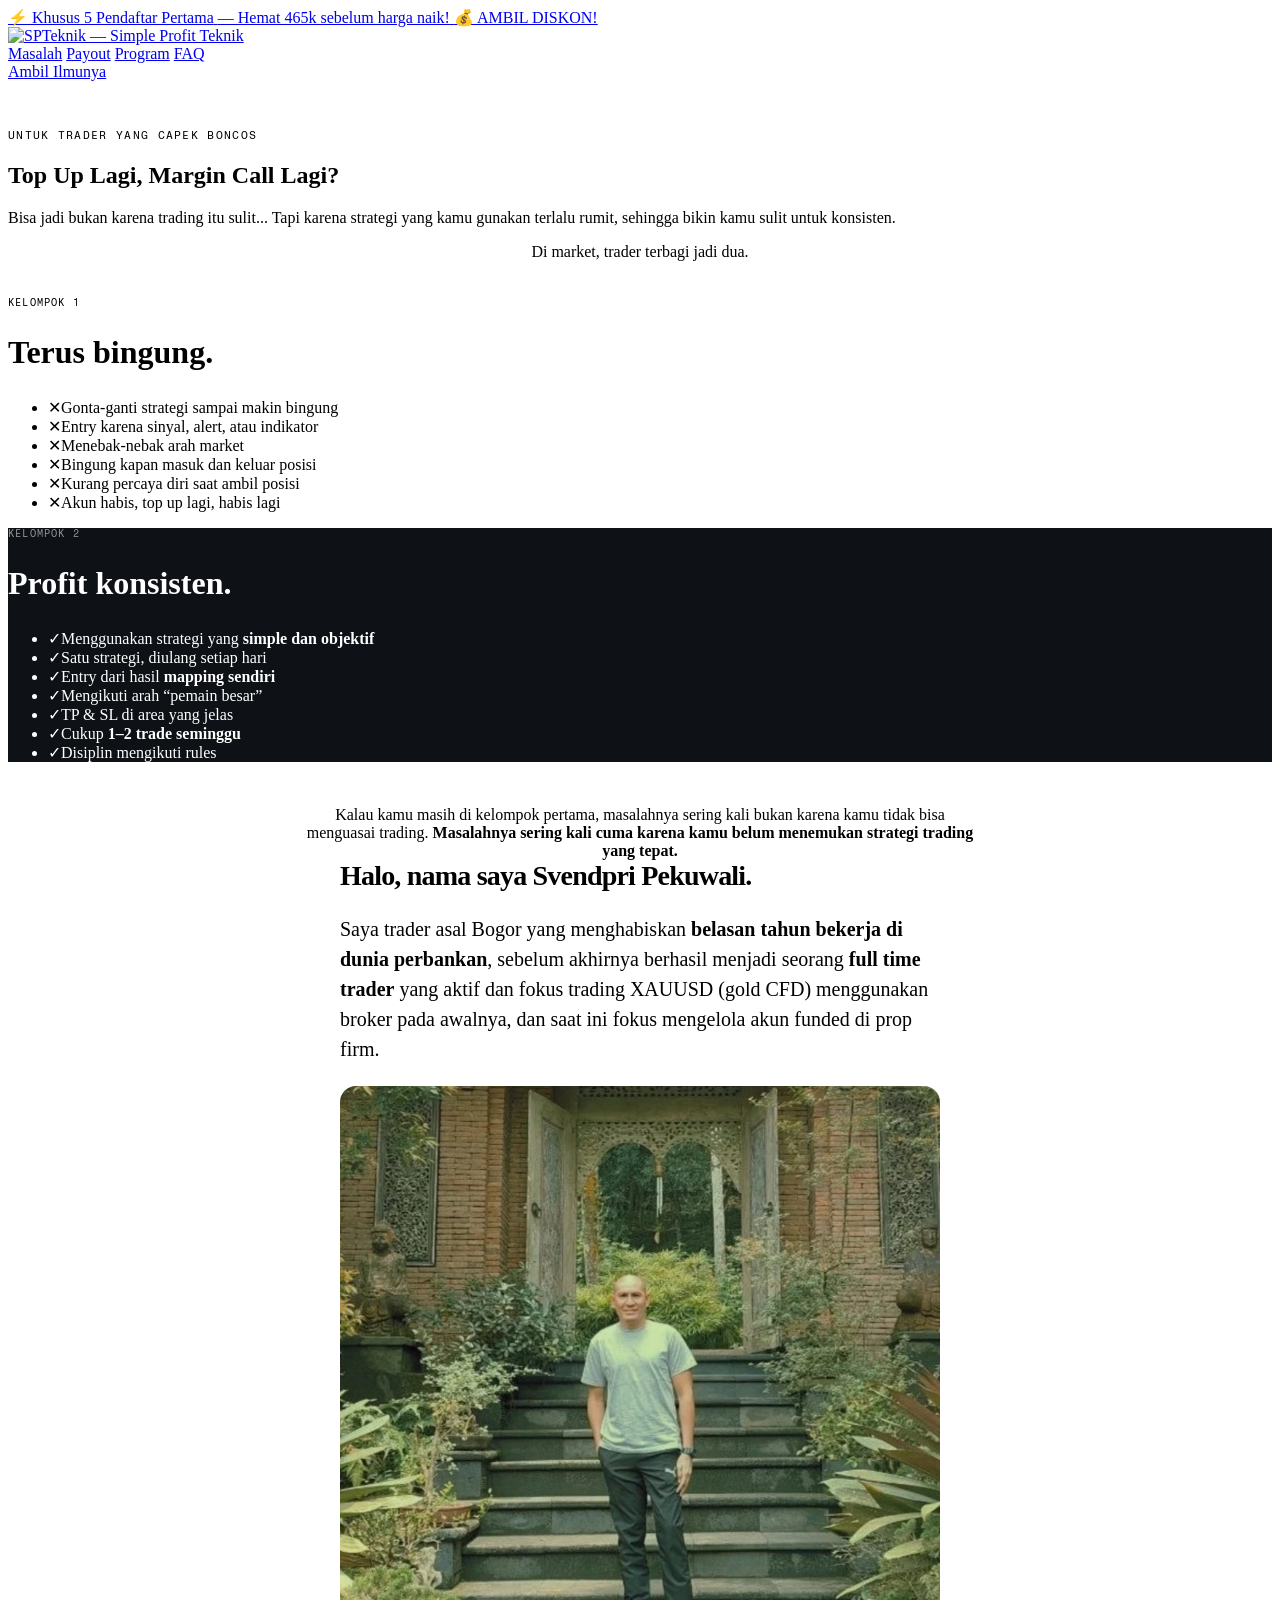
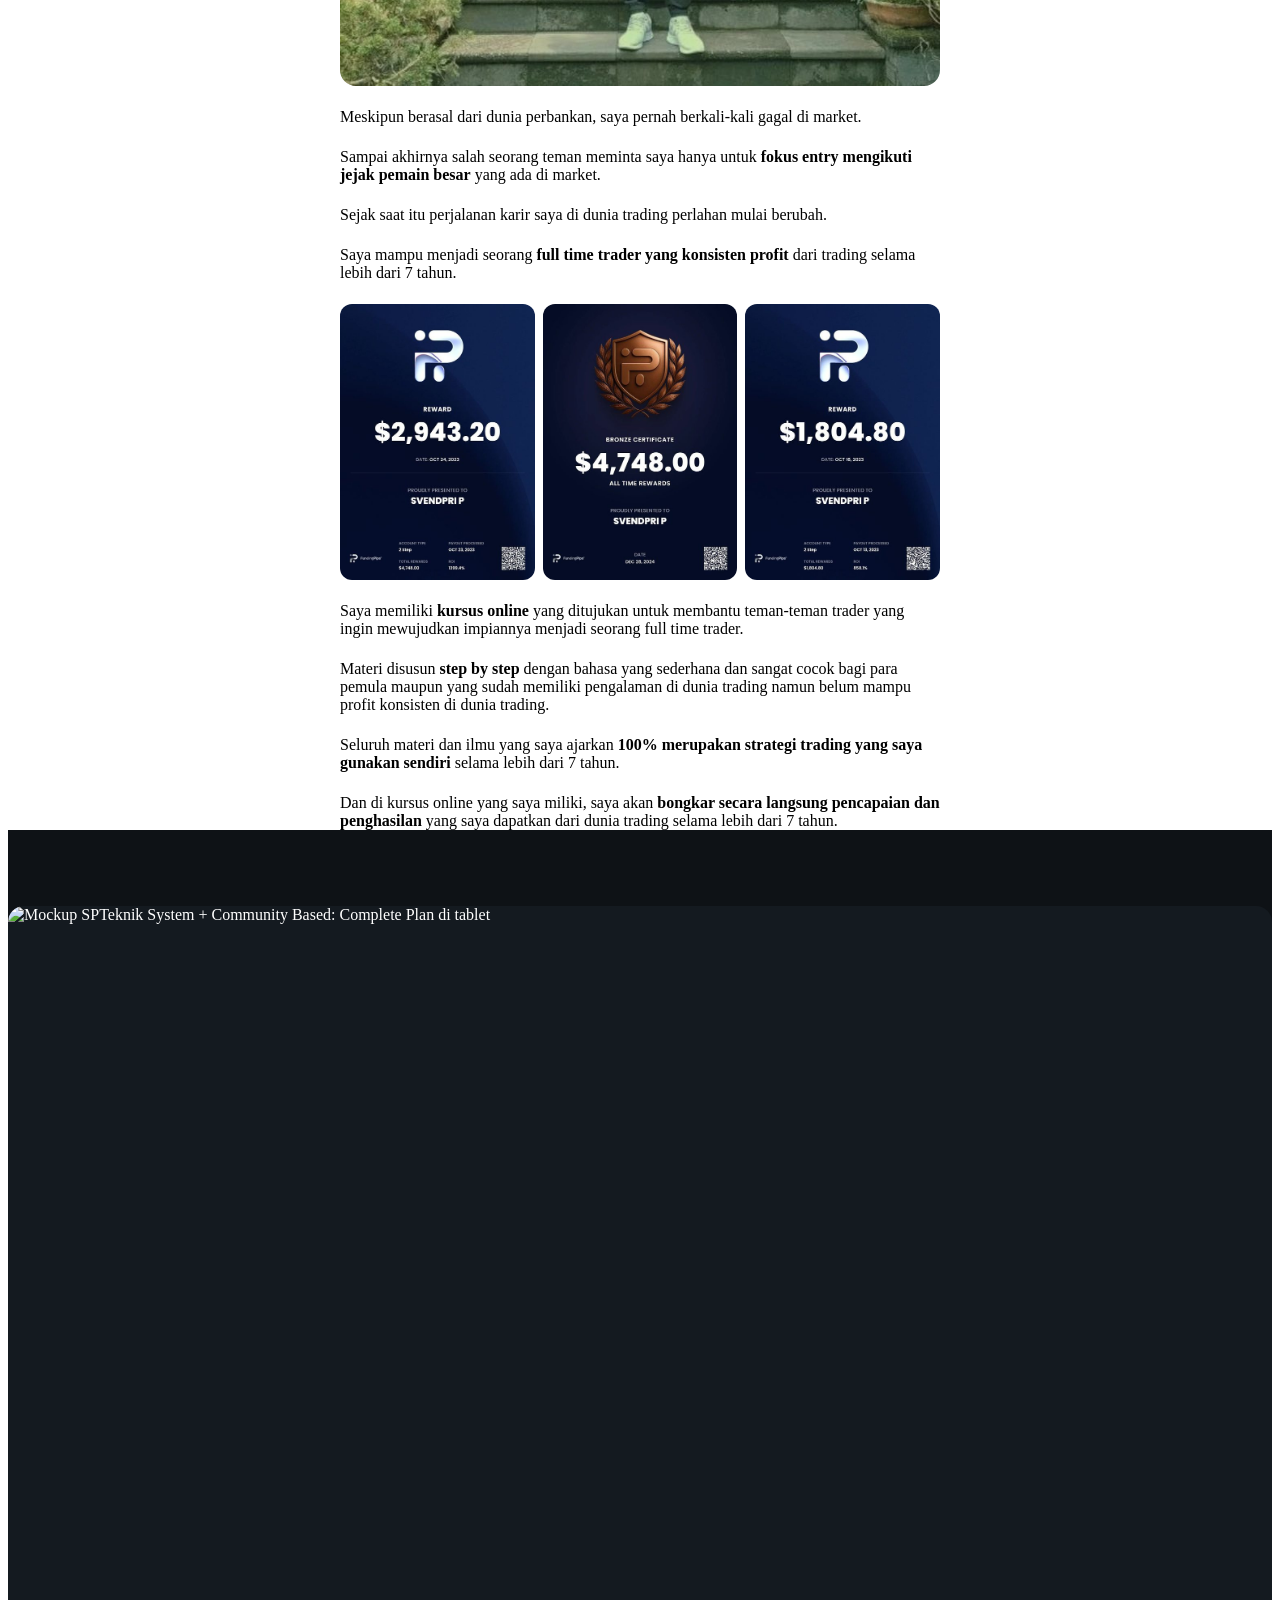
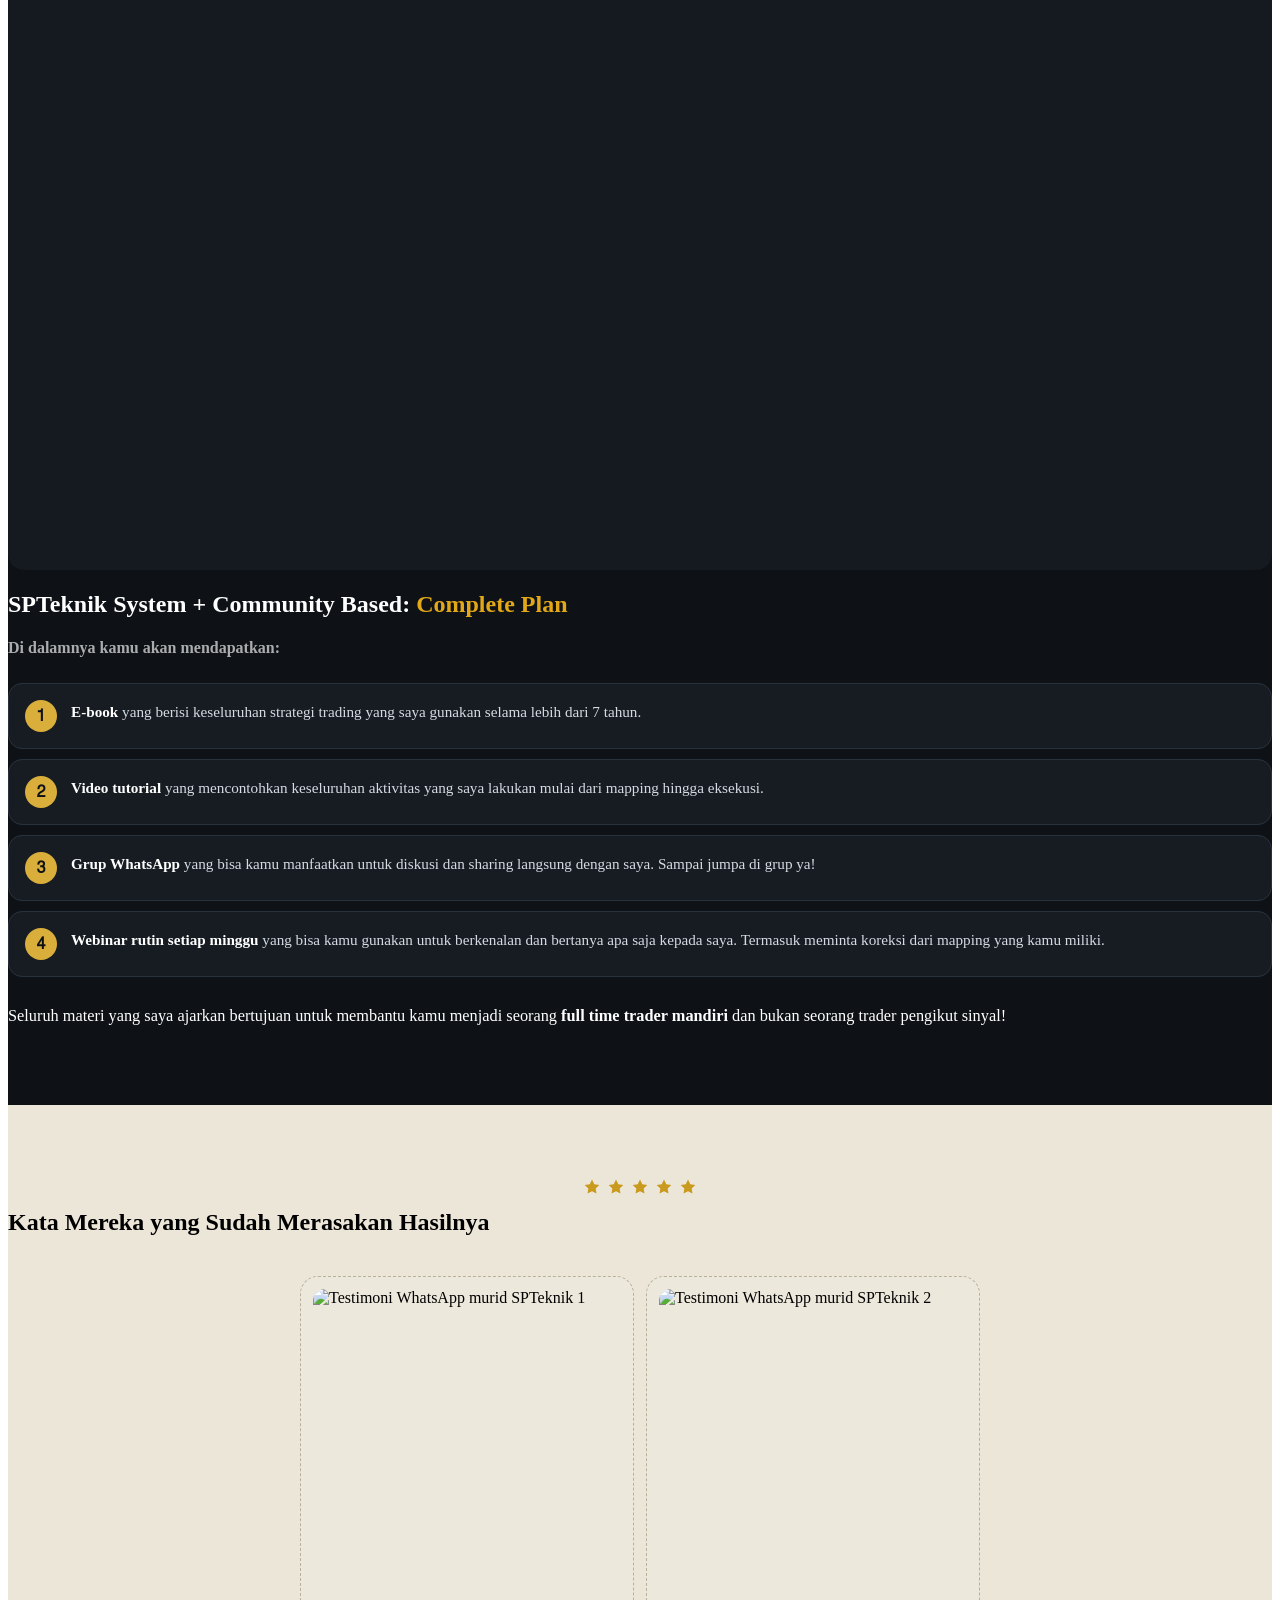
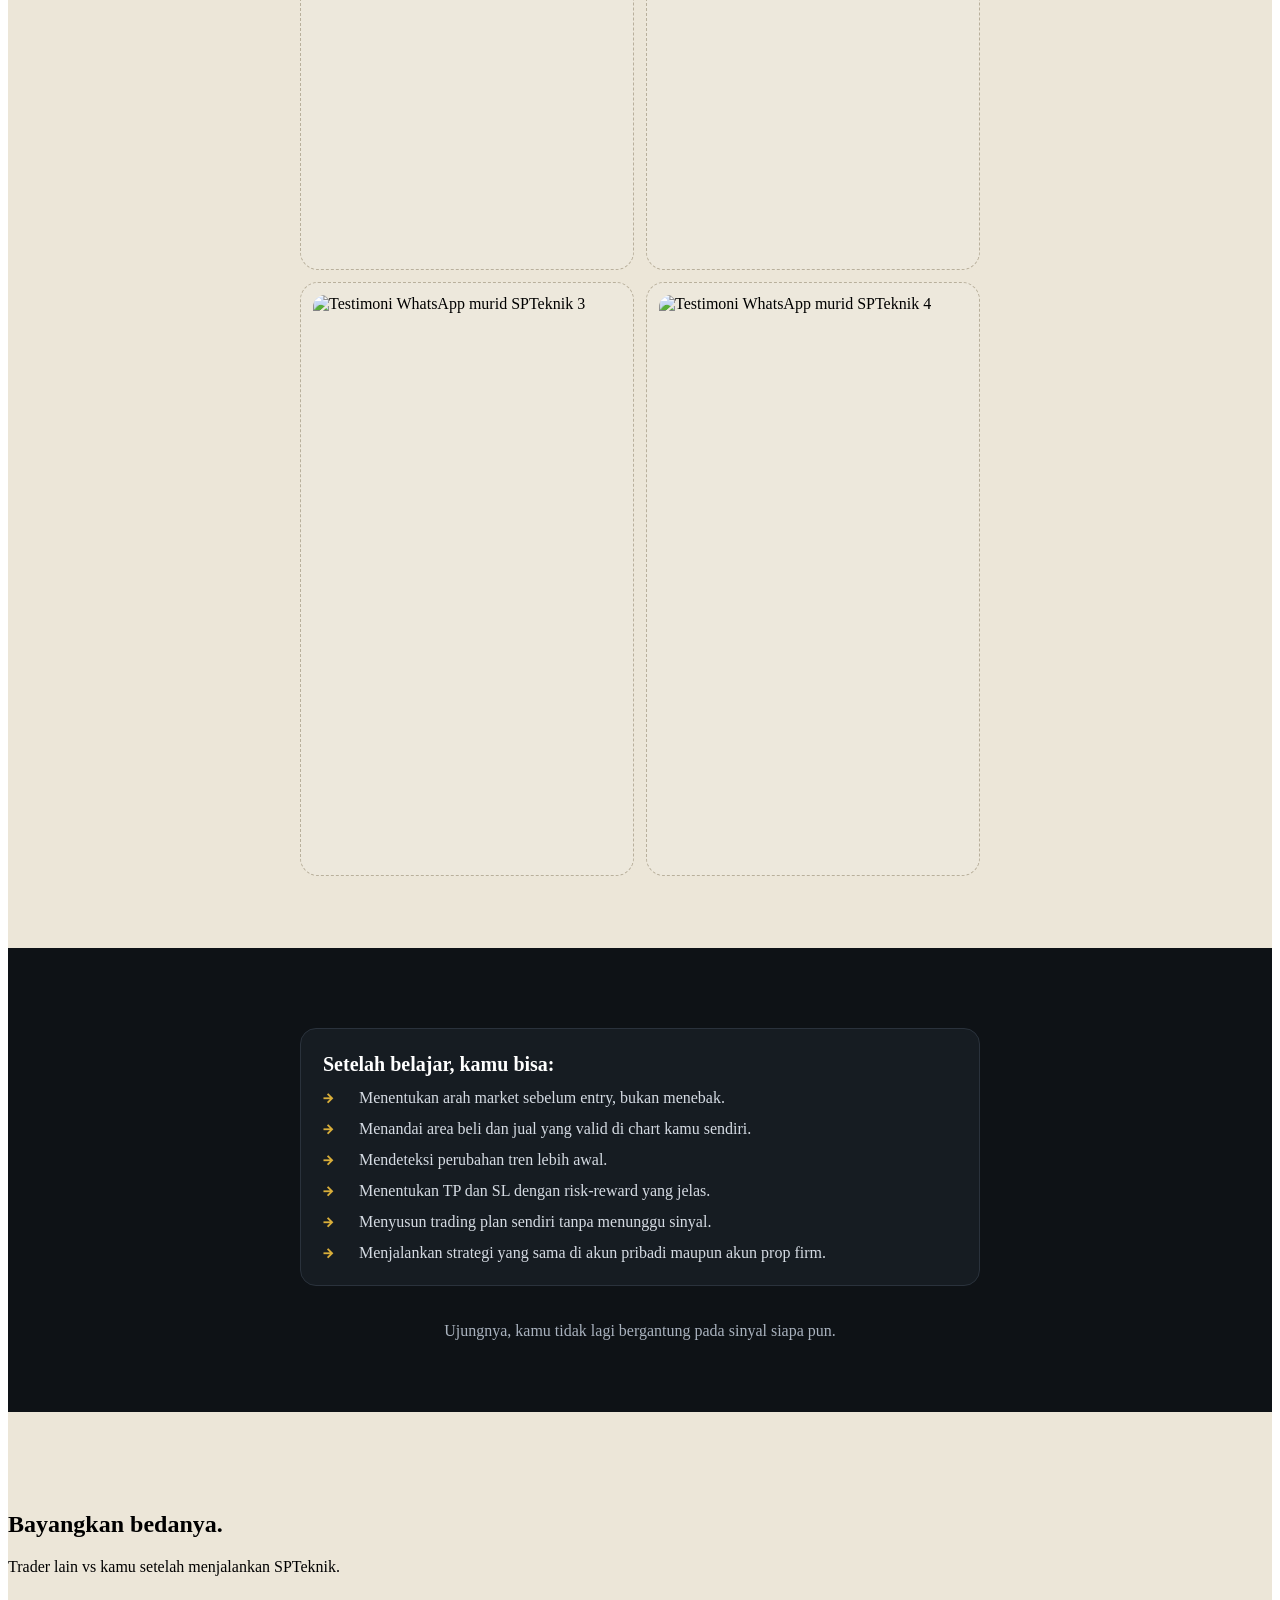
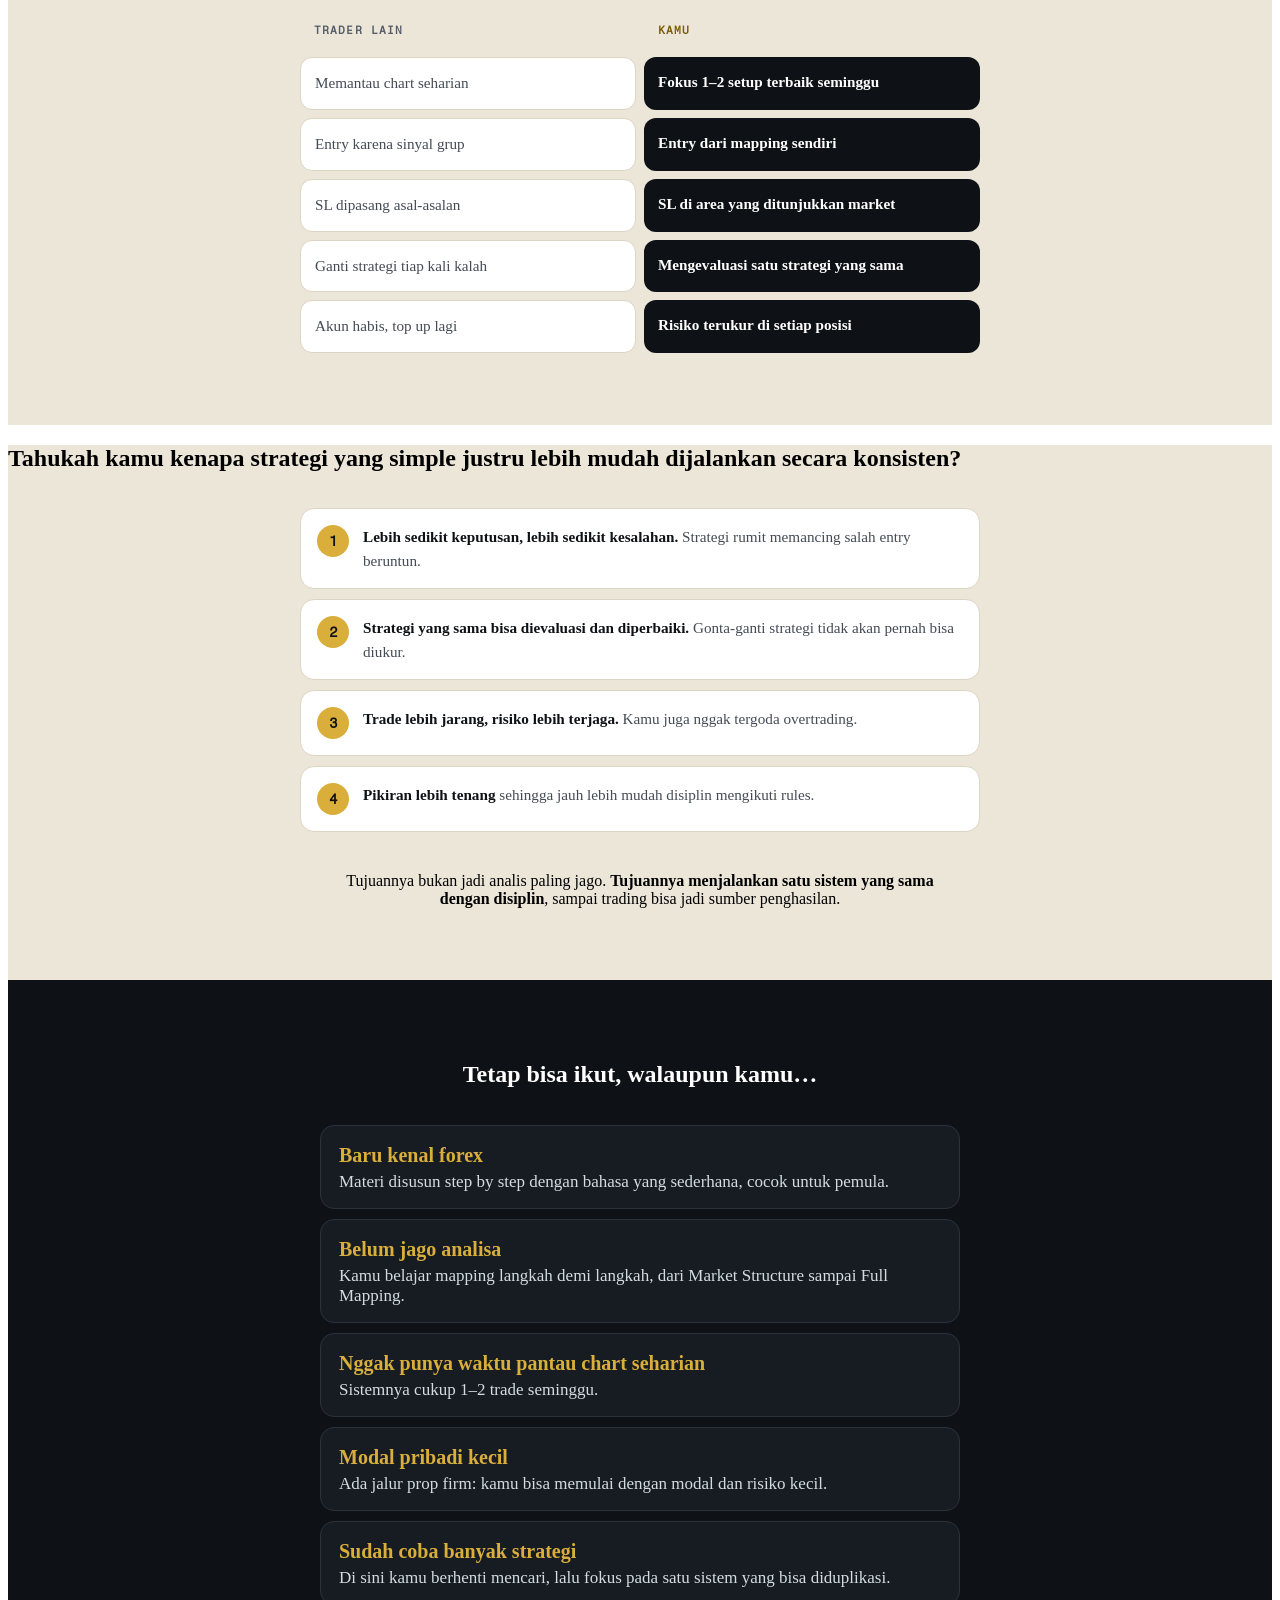
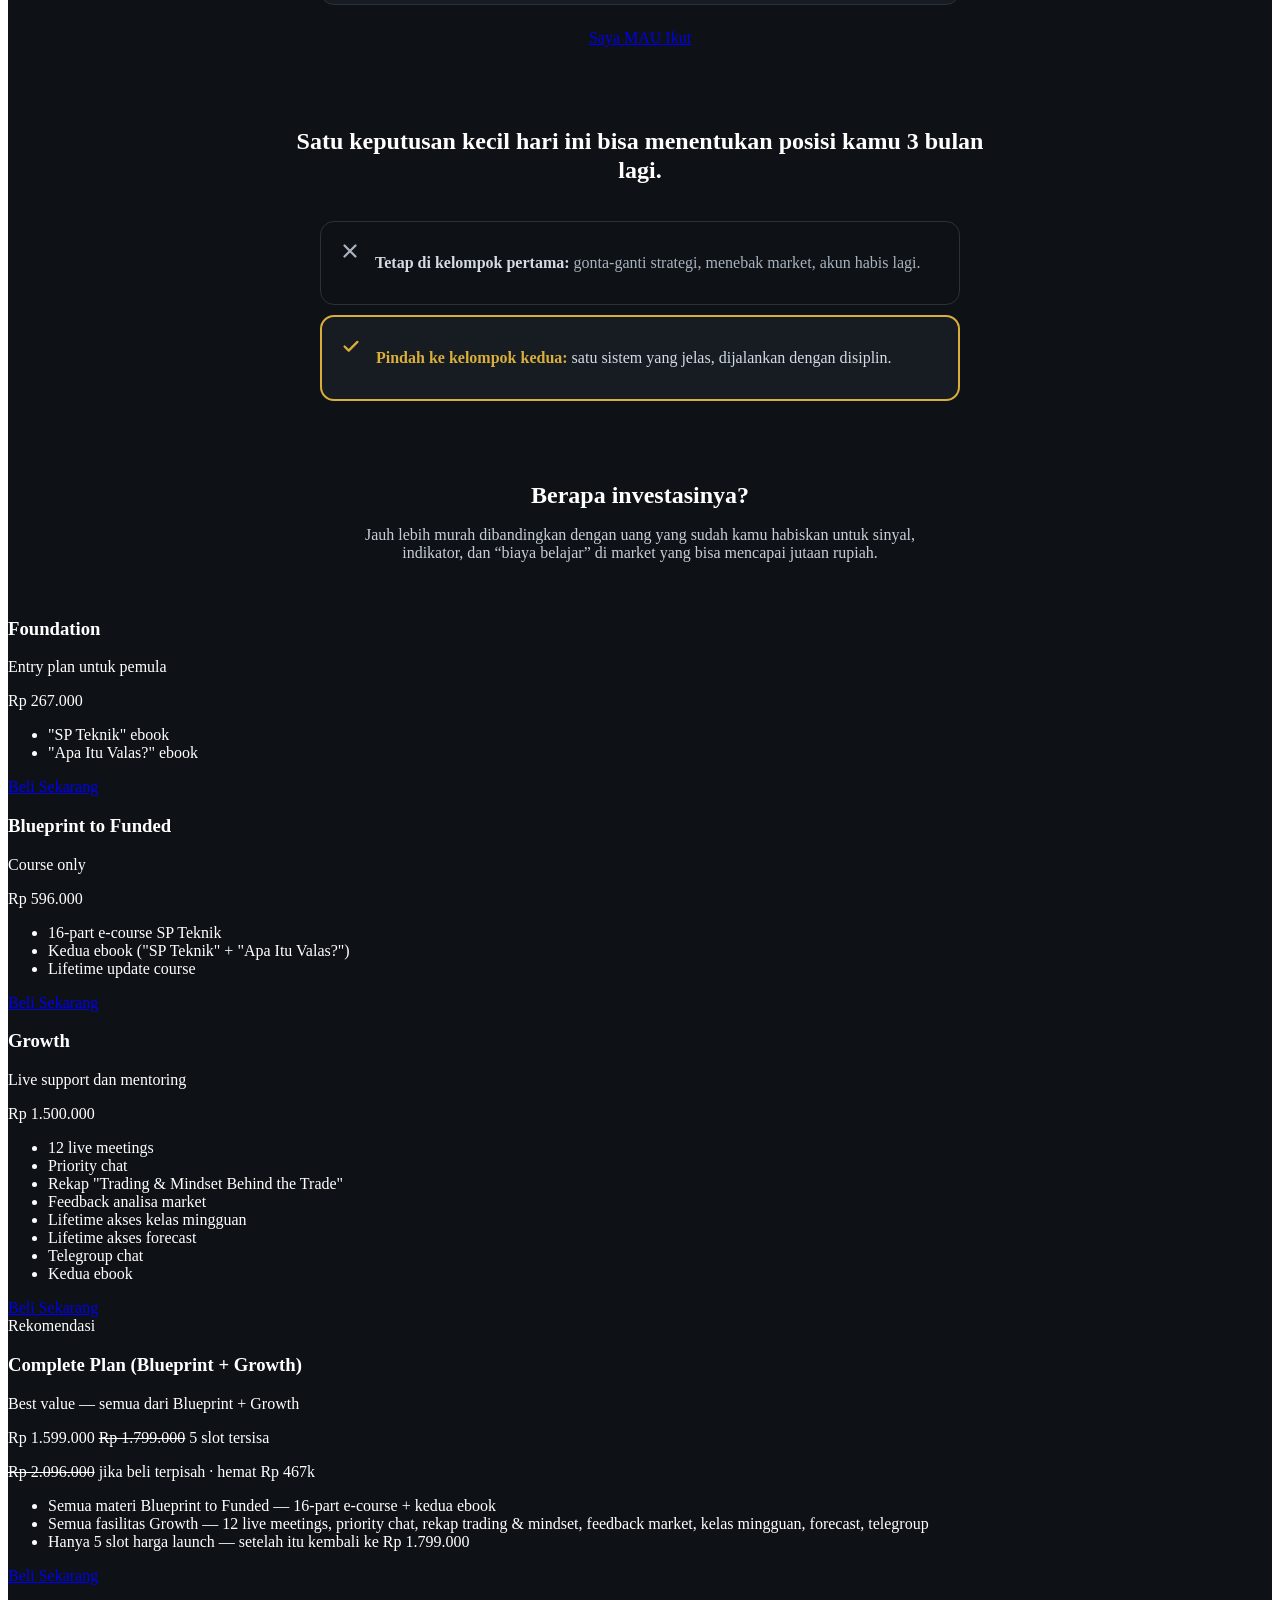
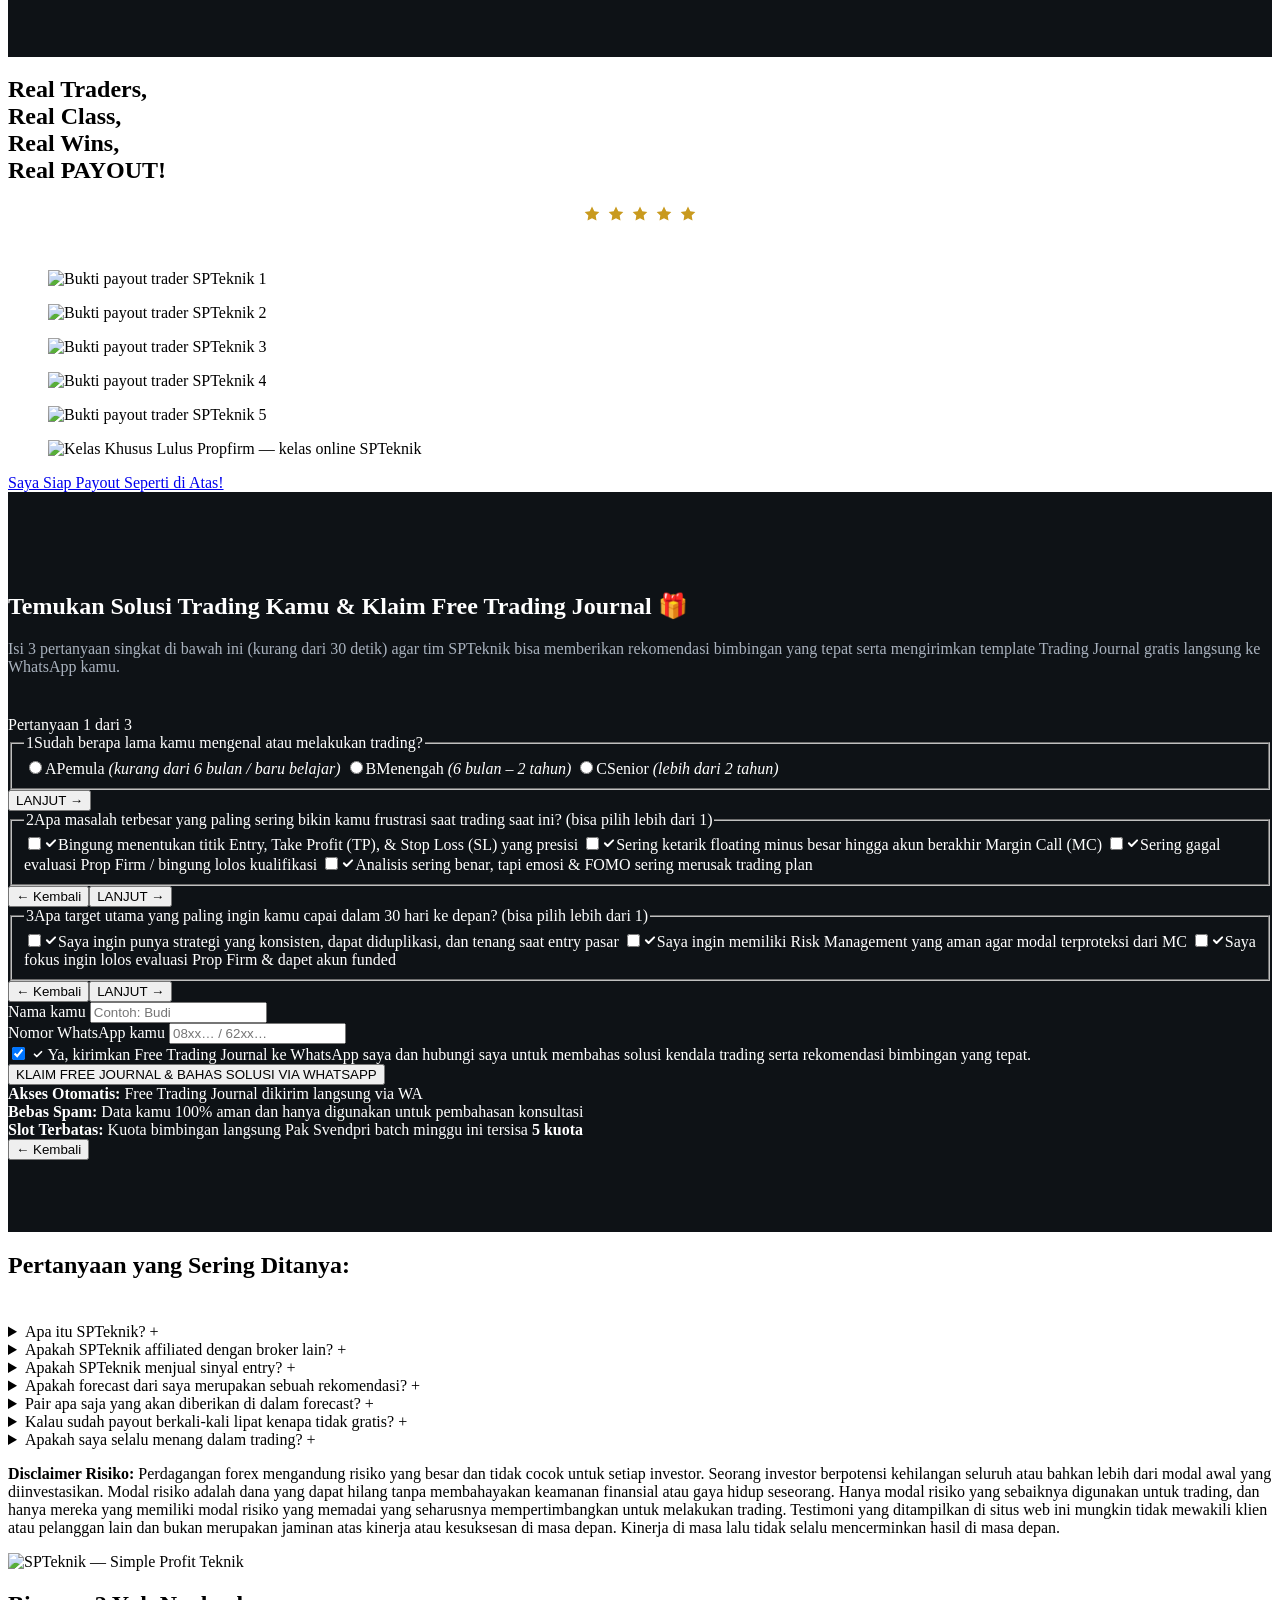
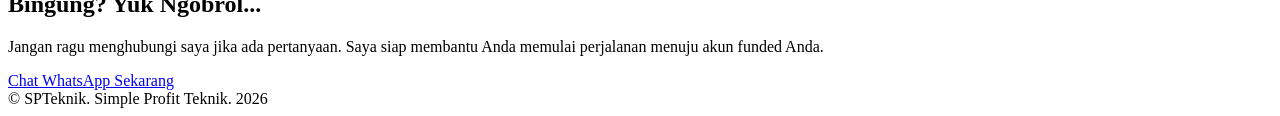
==== commit 5205facf: "Restore Free Trading Journal promise in lead form (journal is ready)" ====
--- a/public/index.html
+++ b/public/index.html
@@ -339,12 +339,12 @@
   </div>
 </section>
 
-<!-- ================= LEAD FORM (konsultasi via WA) ================= -->
+<!-- ================= LEAD FORM (klaim free journal) ================= -->
 <section id="lead-form" class="leadform" style="background:#0E1216;color:#FFFFFF;padding:80px 0 72px">
   <div class="wrap">
     <div class="price-head" style="margin-bottom:40px">
-      <h2 style="color:#FFFFFF">Temukan Solusi Trading Kamu</h2>
-      <p class="lead" style="margin-top:16px;color:#A9B2BE">Isi 3 pertanyaan singkat di bawah ini (kurang dari 30 detik) agar tim SPTeknik bisa memberikan rekomendasi bimbingan yang tepat, langsung lewat WhatsApp kamu.</p>
+      <h2 style="color:#FFFFFF">Temukan Solusi Trading Kamu &amp; Klaim Free Trading Journal 🎁</h2>
+      <p class="lead" style="margin-top:16px;color:#A9B2BE">Isi 3 pertanyaan singkat di bawah ini (kurang dari 30 detik) agar tim SPTeknik bisa memberikan rekomendasi bimbingan yang tepat serta mengirimkan template Trading Journal gratis langsung ke WhatsApp kamu.</p>
     </div>
     <form id="leadForm" class="leadform-card" novalidate>
       <input type="text" name="website" value="" tabindex="-1" autocomplete="off" aria-hidden="true" style="position:absolute;left:-9999px;height:0;width:0;opacity:0">
@@ -401,11 +401,12 @@
           <label class="lf-consent">
             <input type="checkbox" name="consent" value="yes" checked required>
             <span class="lf-cbox" aria-hidden="true"><svg width="12" height="12" viewBox="0 0 24 24" fill="none" stroke="#FFFFFF" stroke-width="3.5" stroke-linecap="round" stroke-linejoin="round"><path d="M5 12.5l4.5 4.5L19 7.5"></path></svg></span>
-            <span>Ya, hubungi saya via WhatsApp untuk membahas solusi kendala trading serta rekomendasi bimbingan yang tepat.</span>
+            <span>Ya, kirimkan Free Trading Journal ke WhatsApp saya dan hubungi saya untuk membahas solusi kendala trading serta rekomendasi bimbingan yang tepat.</span>
           </label>
           <p class="lf-error" id="lfError" hidden></p>
-          <button type="submit" class="btn btn-accent btn-lg cta-pulse lf-submit">BAHAS SOLUSI VIA WHATSAPP</button>
+          <button type="submit" class="btn btn-accent btn-lg cta-pulse lf-submit">KLAIM FREE JOURNAL &amp; BAHAS SOLUSI VIA WHATSAPP</button>
           <div class="lf-trust">
+            <div><strong>Akses Otomatis:</strong> Free Trading Journal dikirim langsung via WA</div>
             <div><strong>Bebas Spam:</strong> Data kamu 100% aman dan hanya digunakan untuk pembahasan konsultasi</div>
             <div><strong>Slot Terbatas:</strong> Kuota bimbingan langsung Pak Svendpri batch minggu ini tersisa <strong>5 kuota</strong></div>
           </div>
@@ -476,7 +477,7 @@
     err.textContent = msg;
     err.hidden = false;
     btn.disabled = false;
-    btn.textContent = 'BAHAS SOLUSI VIA WHATSAPP';
+    btn.textContent = 'KLAIM FREE JOURNAL & BAHAS SOLUSI VIA WHATSAPP';
   }
 
   form.addEventListener('submit', function (e) {
@@ -510,7 +511,7 @@
     }).then(function (r) { return r.json(); }).then(function (res) {
       if (res && res.ok) {
         form.innerHTML = '<div class="lf-done"><div class="lf-done-emoji">\uD83C\uDF89</div><h3>Diterima, ' + payload.name.replace(/[<>&]/g, '') + '!</h3>' +
-          '<p>Jawaban kamu sudah kami terima. Tim SPTeknik akan menyapa kamu di WhatsApp (<strong>' + (function(d){ d = d.replace(/\D/g,''); return d.charAt(0) === '0' ? '+' + '62' + d.slice(1) : '+' + d; })(String(payload.phone)) + '</strong>). ' +
+          '<p>Free Trading Journal sedang dikirim ke WhatsApp kamu (<strong>' + (function(d){ d = d.replace(/\D/g,''); return d.charAt(0) === '0' ? '+' + '62' + d.slice(1) : '+' + d; })(String(payload.phone)) + '</strong>). ' +
           'Cek chat-nya sebentar lagi \u2014 tim SPTeknik akan menyapa kamu di sana untuk membahas solusi terbaik buat kamu.</p></div>';
         document.getElementById('lead-form').scrollIntoView({ behavior: 'instant', block: 'center' });
       } else {
